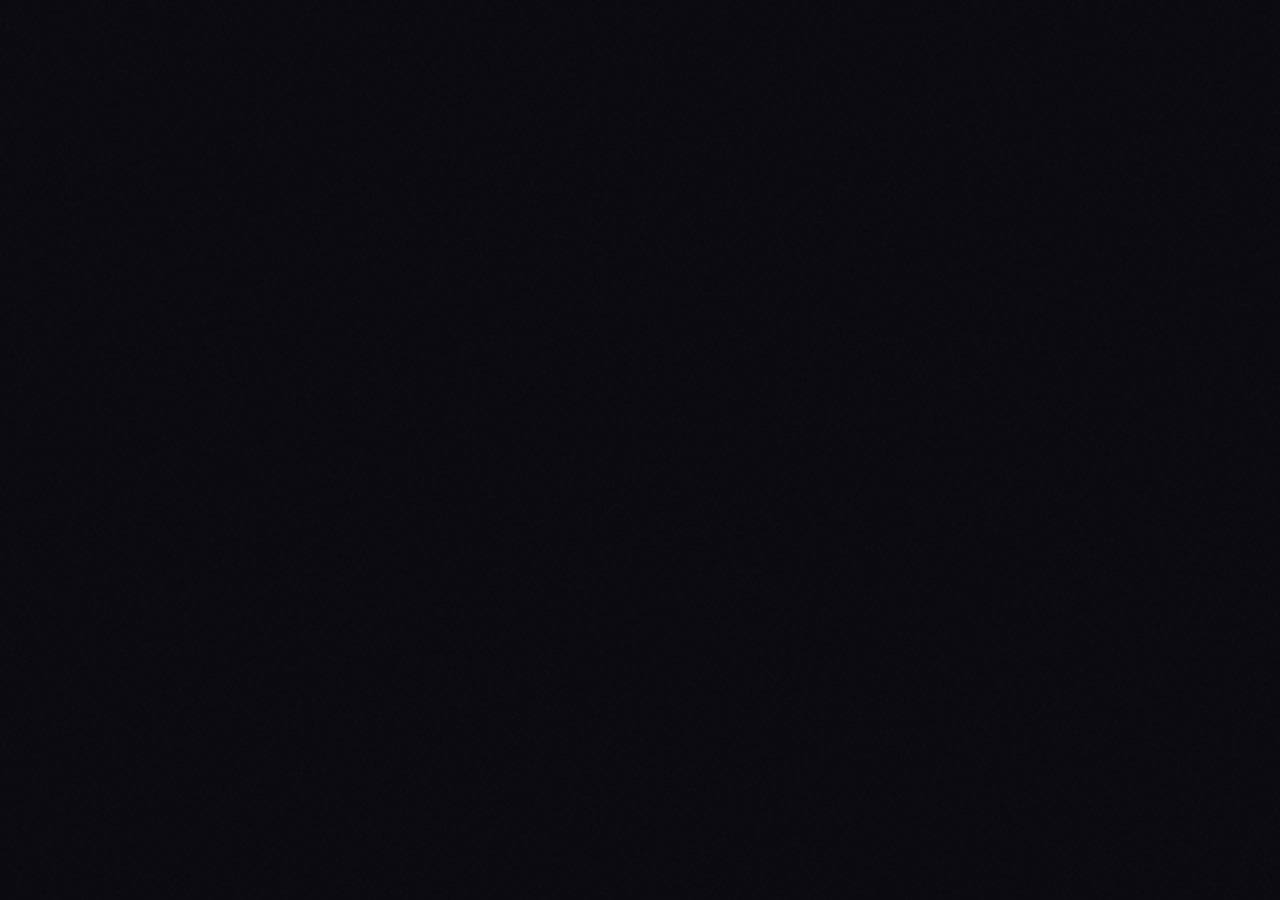
==== admin/index.html @ c2b0250a "Rename tech-stack tags to client-facing advantages Raw framework names (React, PostgreSQL, Supabase." ====
<!DOCTYPE html>
<html lang="sl">
<head>
  <meta charset="UTF-8">
  <meta name="viewport" content="width=device-width, initial-scale=1.0">
  <title>Upravljanje — EPO.SI</title>
  <meta name="robots" content="noindex,nofollow">

  <!-- Styles -->
  <link rel="stylesheet" href="/css/style.css">
  <link rel="stylesheet" href="https://cdn.jsdelivr.net/npm/quill@1.3.7/dist/quill.snow.css">

  <!-- Supabase CDN -->
  <script src="https://cdn.jsdelivr.net/npm/@supabase/supabase-js@2"></script>
</head>
<body class="admin-body">

<!-- ── Obvestila ────────────────────────────────────────── -->
<div class="toast-container" id="toastContainer"></div>

<!-- ================================================================
     PRIJAVNI ZASLON
     ================================================================ -->
<div id="loginScreen" style="display:none">
  <main class="admin-login">
    <div class="login-card glass">
      <div class="login-logo">EPO.SI</div>
      <h1 class="login-title">Dobrodošli nazaj</h1>
      <p class="login-sub">Prijavite se za upravljanje spletne strani</p>

      <div class="login-error" id="loginError"></div>

      <form class="login-form" id="loginForm" novalidate>
        <div class="form-group">
          <label class="form-label" for="loginEmail">E-pošta</label>
          <input class="form-input" type="email" id="loginEmail" placeholder="vi@primer.si" required autocomplete="email">
        </div>
        <div class="form-group">
          <label class="form-label" for="loginPassword">Geslo</label>
          <input class="form-input" type="password" id="loginPassword" placeholder="••••••••" required autocomplete="current-password">
        </div>
        <button type="submit" class="btn btn-primary" style="width:100%;justify-content:center;margin-top:0.5rem">
          Prijava
        </button>
      </form>
    </div>
  </main>
</div>

<!-- ================================================================
     ADMIN POSTAVITEV (prikazano po prijavi)
     ================================================================ -->
<div id="adminLayout" style="display:none" class="admin-layout">

  <!-- ── Stranska plošča ──────────────────────────────────── -->
  <aside class="sidebar glass" id="sidebar" role="navigation" aria-label="Admin navigacija">
    <div class="sidebar-header">
      <div class="sidebar-header-row">
        <div class="sidebar-logo">EPO.SI</div>
        <button class="sidebar-close-btn" id="sidebarClose" type="button" aria-label="Zapri navigacijo">✕</button>
      </div>
      <div class="sidebar-role">Skrbniška plošča</div>
    </div>

    <nav class="sidebar-nav" role="list">
      <button class="sidebar-link" data-section="dashboard" role="listitem">
        <span class="icon">📊</span> Nadzorna plošča
      </button>
      <button class="sidebar-link" data-section="hero" role="listitem">
        <span class="icon">🏠</span> Naslovna stran
      </button>
      <button class="sidebar-link" data-section="about" role="listitem">
        <span class="icon">👤</span> O nas
      </button>
      <button class="sidebar-link" data-section="services" role="listitem">
        <span class="icon">⚙️</span> Storitve
      </button>
      <button class="sidebar-link" data-section="projects" role="listitem">
        <span class="icon">💼</span> Projekti
      </button>
      <button class="sidebar-link" data-section="blog" role="listitem">
        <span class="icon">📝</span> Blog
      </button>
      <button class="sidebar-link" data-section="customers" role="listitem">
        <span class="icon">👥</span> Stranke
      </button>
      <button class="sidebar-link" data-section="messages" role="listitem">
        <span class="icon">💬</span> Sporočila
        <span class="sidebar-badge" id="msgBadge" style="display:none">0</span>
      </button>
      <button class="sidebar-link" data-section="content" role="listitem">
        <span class="icon">📣</span> Objave
      </button>
      <button class="sidebar-link" data-section="settings" role="listitem">
        <span class="icon">🔧</span> Nastavitve
      </button>
    </nav>

    <div class="sidebar-footer">
      <button class="sidebar-link btn-danger" data-section="logout" style="width:100%">
        <span class="icon">🚪</span> Odjava
      </button>
    </div>
  </aside>

  <!-- ── Vsebina ──────────────────────────────────────────── -->
  <div class="admin-main">

    <!-- Zgornja vrstica -->
    <header class="admin-topbar">
      <button class="sidebar-toggle-btn" id="sidebarToggle" aria-label="Preklopi stransko ploščo">☰</button>
      <h1 class="admin-topbar-title" id="topbarTitle">Nadzorna plošča</h1>
      <a href="/" target="_blank" rel="noopener" class="btn btn-ghost btn-sm">Poglej stran ↗</a>
    </header>

    <!-- Vsebina -->
    <main class="admin-content">

      <!-- ============================================================
           RAZDELEK: Nadzorna plošča
           ============================================================ -->
      <div class="admin-section active" id="section-dashboard">
        <div class="stats-grid">
          <div class="admin-stat-card glass">
            <div class="admin-stat-number" id="dashViews30">—</div>
            <div class="admin-stat-label">Obiski (30 dni)</div>
          </div>
          <div class="admin-stat-card glass">
            <div class="admin-stat-number" id="dashUniques30">—</div>
            <div class="admin-stat-label">Unikatni obiskovalci (30 dni)</div>
          </div>
          <div class="admin-stat-card glass">
            <div class="admin-stat-number" id="dashInquiries">—</div>
            <div class="admin-stat-label">Povpraševanja (skupaj)</div>
          </div>
          <div class="admin-stat-card glass">
            <div class="admin-stat-number" id="dashUnread">—</div>
            <div class="admin-stat-label">Neprebrana sporočila</div>
          </div>
          <div class="admin-stat-card glass">
            <div class="admin-stat-number" id="dashQuotesSent">—</div>
            <div class="admin-stat-label">Poslane ponudbe</div>
          </div>
          <div class="admin-stat-card glass">
            <div class="admin-stat-number" id="dashQuotesRealized">—</div>
            <div class="admin-stat-label">Realizirane ponudbe</div>
          </div>
          <div class="admin-stat-card glass">
            <div class="admin-stat-number" id="dashRealizedValue">—</div>
            <div class="admin-stat-label">Realizirana vrednost</div>
          </div>
          <div class="admin-stat-card glass">
            <div class="admin-stat-number" id="dashConvReal">—</div>
            <div class="admin-stat-label">Konverzija ponudba → realizirana</div>
          </div>
        </div>

        <div class="admin-card glass">
          <div class="admin-card-title">Lijak konverzije</div>
          <div class="funnel-row">
            <div class="funnel-step">
              <div class="funnel-num" id="funnelInquiries">—</div>
              <div class="funnel-lbl">Povpraševanja</div>
            </div>
            <div class="funnel-arrow" id="funnelConv1">→</div>
            <div class="funnel-step">
              <div class="funnel-num" id="funnelQuotes">—</div>
              <div class="funnel-lbl">Poslane ponudbe</div>
            </div>
            <div class="funnel-arrow" id="funnelConv2">→</div>
            <div class="funnel-step">
              <div class="funnel-num" id="funnelRealized">—</div>
              <div class="funnel-lbl">Realizirane</div>
            </div>
          </div>
        </div>

        <div class="admin-card glass">
          <div class="admin-card-title">Obiski (zadnjih 30 dni)</div>
          <div class="chart-bars" id="dashChart"></div>
        </div>

        <div class="admin-card glass">
          <div class="admin-card-title">Viri obiska (30 dni)</div>
          <div id="dashSources"></div>
        </div>

        <div class="admin-card glass">
          <div class="admin-card-title">Hitre akcije</div>
          <div style="display:flex;gap:1rem;flex-wrap:wrap">
            <button class="btn btn-primary" onclick="navigateTo('customers')">Stranke &amp; ponudbe</button>
            <button class="btn btn-ghost"   onclick="navigateTo('messages')">Poglej sporočila</button>
            <button class="btn btn-ghost"   onclick="navigateTo('projects')">+ Dodaj projekt</button>
          </div>
        </div>
      </div>

      <!-- ============================================================
           RAZDELEK: Naslovna stran
           ============================================================ -->
      <div class="admin-section" id="section-hero">
        <div class="admin-card glass">
          <div class="admin-card-title">Naslovna stran</div>
          <form class="admin-form" id="heroForm">
            <div class="form-group">
              <label class="form-label" for="heroHeadingInput">Glavni naslov</label>
              <input class="form-input" type="text" id="heroHeadingInput" placeholder="Digitalna orodja, ki poganjajo vaš posel…">
            </div>
            <div class="form-group">
              <label class="form-label" for="heroSubInput">Podnaslov / Opis</label>
              <textarea class="form-textarea" id="heroSubInput" placeholder="Kratek opis…"></textarea>
            </div>

            <div class="admin-form form-row">
              <div class="form-group">
                <label class="form-label" for="ctaPrimaryText">Besedilo primarnega gumba</label>
                <input class="form-input" type="text" id="ctaPrimaryText" placeholder="Poglej rešitve">
              </div>
              <div class="form-group">
                <label class="form-label" for="ctaPrimaryLink">Povezava primarnega gumba</label>
                <input class="form-input" type="text" id="ctaPrimaryLink" placeholder="#projects">
              </div>
            </div>

            <div class="admin-form form-row">
              <div class="form-group">
                <label class="form-label" for="ctaSecondaryText">Besedilo sekundarnega gumba</label>
                <input class="form-input" type="text" id="ctaSecondaryText" placeholder="Brezplačen posvet">
              </div>
              <div class="form-group">
                <label class="form-label" for="ctaSecondaryLink">Povezava sekundarnega gumba</label>
                <input class="form-input" type="text" id="ctaSecondaryLink" placeholder="#contact">
              </div>
            </div>

            <div>
              <button type="submit" class="btn btn-primary">Shrani</button>
            </div>
          </form>
        </div>
      </div>

      <!-- ============================================================
           RAZDELEK: O nas
           ============================================================ -->
      <div class="admin-section" id="section-about">
        <!-- Profilna slika -->
        <div class="admin-card glass">
          <div class="admin-card-title">Profilna slika</div>
          <div class="image-upload-area">
            <input type="file" id="aboutImageFile" accept="image/*" aria-label="Naloži profilno sliko">
            <div class="image-upload-text">
              <strong>Kliknite za nalaganje</strong> ali povlecite datoteko<br>
              <small>PNG, JPG, WebP — maks. 5 MB</small>
            </div>
          </div>
          <img id="aboutImagePreview" class="image-preview" src="" alt="Predogled slike" style="display:none">
        </div>

        <!-- Bio + prednosti + statistike -->
        <div class="admin-card glass">
          <div class="admin-card-title">Bio, prednosti &amp; statistike</div>
          <form class="admin-form" id="aboutForm">
            <div class="form-group">
              <label class="form-label" for="aboutBioInput">Bio</label>
              <textarea class="form-textarea" id="aboutBioInput" placeholder="Napišite kratek bio…" style="height:120px"></textarea>
            </div>

            <div class="form-group">
              <label class="form-label">Prednosti (pritisnite Enter za dodajanje)</label>
              <div class="tags-input-wrap" id="skillTagsWrap">
                <input class="tags-input" type="text" id="skillInput" placeholder="Dodajte prednost…" autocomplete="off">
              </div>
            </div>

            <div class="form-group">
              <div style="display:flex;align-items:center;justify-content:space-between;margin-bottom:0.75rem">
                <label class="form-label" style="margin:0">Statistike</label>
                <button type="button" class="btn btn-sm btn-ghost" id="addStatBtn">+ Dodaj statistiko</button>
              </div>
              <div class="stats-rows" id="statsRowsWrap"></div>
            </div>

            <div>
              <button type="submit" class="btn btn-primary">Shrani</button>
            </div>
          </form>
        </div>
      </div>

      <!-- ============================================================
           RAZDELEK: Storitve
           ============================================================ -->
      <div class="admin-section" id="section-services">
        <div class="admin-card glass">
          <div class="admin-card-title" style="display:flex;align-items:center;justify-content:space-between">
            Storitve
            <button class="btn btn-sm btn-primary" id="addServiceBtn">+ Dodaj storitev</button>
          </div>
          <div class="admin-list" id="servicesList"></div>
        </div>
      </div>

      <!-- ============================================================
           RAZDELEK: Projekti
           ============================================================ -->
      <div class="admin-section" id="section-projects">
        <div class="admin-card glass">
          <div class="admin-card-title" style="display:flex;align-items:center;justify-content:space-between">
            Projekti
            <button class="btn btn-sm btn-primary" id="addProjectBtn">+ Dodaj projekt</button>
          </div>
          <div class="admin-projects-grid" id="adminProjectsGrid"></div>
        </div>
      </div>

      <!-- ============================================================
           RAZDELEK: Blog
           ============================================================ -->
      <div class="admin-section" id="section-blog">
        <div class="admin-card glass">
          <div class="admin-card-title" style="display:flex;align-items:center;justify-content:space-between;flex-wrap:wrap;gap:0.5rem">
            Blog objave
            <button class="btn btn-sm btn-primary" id="addBlogBtn">+ Nova objava</button>
          </div>

          <div class="content-pills" id="blogAdminFilters" style="margin-bottom:1rem">
            <button class="content-pill active" data-status-filter="all" type="button">Vse</button>
            <button class="content-pill" data-status-filter="published" type="button">Objavljeno</button>
            <button class="content-pill" data-status-filter="draft" type="button">Osnutki</button>
          </div>

          <div class="admin-blog-list" id="adminBlogList"></div>
        </div>
      </div>

      <!-- ============================================================
           RAZDELEK: Stranke
           ============================================================ -->
      <div class="admin-section" id="section-customers">
        <div class="admin-card glass">
          <div class="admin-card-title" style="display:flex;align-items:center;justify-content:space-between">
            Stranke
            <button class="btn btn-sm btn-primary" id="addCustomerBtn">+ Dodaj stranko</button>
          </div>
          <div class="admin-list" id="customersList"></div>
        </div>
      </div>

      <!-- ============================================================
           RAZDELEK: Sporočila
           ============================================================ -->
      <div class="admin-section" id="section-messages">
        <div class="admin-card glass">
          <div class="admin-card-title">Kontaktna sporočila</div>
          <div class="messages-table-wrap">
            <table class="messages-table" role="table">
              <thead>
                <tr>
                  <th>Datum</th>
                  <th>Ime</th>
                  <th>E-pošta</th>
                  <th>Zadeva</th>
                  <th>Stanje</th>
                  <th>Dejanja</th>
                </tr>
              </thead>
              <tbody id="messagesBody">
                <tr><td colspan="6" style="text-align:center;color:var(--text-muted);padding:2rem">Nalaganje…</td></tr>
              </tbody>
            </table>
          </div>
        </div>
      </div>

      <!-- ============================================================
           RAZDELEK: Objave (priprava vsebin za družbena omrežja)
           ============================================================ -->
      <div class="admin-section" id="section-content">

        <!-- Generiraj eno objavo -->
        <div class="admin-card glass">
          <div class="admin-card-title">Generiraj objavo</div>
          <p class="content-hint">Izberi tip vsebine, po želji dodaj temo, in ustvari objavo z umetno inteligenco.</p>

          <label class="form-label">Tip vsebine</label>
          <div id="contentPillars" class="content-pills"></div>

          <div class="form-group" style="margin-top:1rem">
            <label class="form-label" for="contentTopic">Tema (neobvezno)</label>
            <input class="form-input" type="text" id="contentTopic" placeholder="npr. digitalni meni za picerijo">
          </div>

          <label class="form-label">Format slike</label>
          <div id="contentFormats" class="content-pills" style="margin-bottom:1rem"></div>

          <div style="display:flex;gap:0.75rem;flex-wrap:wrap">
            <button class="btn btn-primary" id="contentGenerateBtn" type="button">Generiraj</button>
            <button class="btn btn-ghost" id="contentAnotherBtn" type="button" style="display:none">Še ena različica</button>
          </div>

          <div id="contentGenError" class="content-error" style="display:none"></div>
          <div id="contentResult" style="display:none;margin-top:1rem"></div>
        </div>

        <!-- 7-dnevni načrt -->
        <div class="admin-card glass">
          <div class="admin-card-title">7-dnevni načrt</div>
          <p class="content-hint">En klik ustvari 7 raznolikih idej — vsak dan drug tip vsebine.</p>
          <button class="btn btn-primary" id="contentWeekBtn" type="button">Ustvari načrt</button>
          <div id="contentWeekError" class="content-error" style="display:none"></div>
          <div id="contentWeekGrid" class="content-week-grid" style="margin-top:1rem"></div>
        </div>

        <!-- Knjižnica shranjenih objav -->
        <div class="admin-card glass">
          <div class="admin-card-title" style="display:flex;align-items:center;justify-content:space-between;flex-wrap:wrap;gap:0.5rem">
            Knjižnica
            <div style="display:flex;gap:0.4rem">
              <button class="btn btn-sm btn-primary" id="contentViewList" type="button">Seznam</button>
              <button class="btn btn-sm btn-ghost" id="contentViewCal" type="button">Koledar</button>
            </div>
          </div>

          <!-- Filtri (seznam) -->
          <div id="contentFilters" class="content-pills" style="margin-bottom:1rem">
            <button class="content-pill active" data-filter="all" type="button">Vse</button>
            <button class="content-pill" data-filter="idea" type="button">Ideje</button>
            <button class="content-pill" data-filter="scheduled" type="button">Načrtovano</button>
            <button class="content-pill" data-filter="posted" type="button">Objavljeno</button>
          </div>

          <div id="contentLibError" class="content-error" style="display:none"></div>
          <div id="contentEmpty" style="display:none;color:var(--text-muted);text-align:center;padding:1.5rem">Ni shranjenih objav.</div>

          <!-- Pogled: seznam -->
          <div id="contentListView"></div>

          <!-- Pogled: koledar -->
          <div id="contentCalView" style="display:none">
            <div style="display:flex;align-items:center;justify-content:space-between;gap:0.5rem;margin-bottom:1rem;flex-wrap:wrap">
              <button class="btn btn-sm btn-ghost" id="contentCalPrev" type="button">← Prejšnji teden</button>
              <div id="contentCalLabel" style="font-weight:600"></div>
              <button class="btn btn-sm btn-ghost" id="contentCalNext" type="button">Naslednji teden →</button>
            </div>
            <div id="contentCalendar" class="content-calendar"></div>
          </div>
        </div>

      </div>

      <!-- ============================================================
           RAZDELEK: Nastavitve
           ============================================================ -->
      <div class="admin-section" id="section-settings">
        <div class="admin-card glass">
          <div class="admin-card-title">Logotip</div>
          <p class="content-hint">Naloži sliko logotipa (PNG ali SVG s prosojnim ozadjem priporočeno). Če slike ni, se namesto nje prikaže besedilno ime spodaj.</p>
          <div class="image-upload-area">
            <input type="file" id="logoImageFile" accept="image/*" aria-label="Naloži logotip">
            <div class="image-upload-text">
              <strong>Kliknite za nalaganje</strong> ali povlecite datoteko<br>
              <small>PNG, SVG, WebP — maks. 5 MB</small>
            </div>
          </div>
          <img id="logoImagePreview" class="image-preview logo-preview" src="" alt="Predogled logotipa" style="display:none">
          <button type="button" class="btn btn-sm btn-ghost" id="removeLogoBtn" style="display:none;margin-top:0.75rem">Odstrani sliko (uporabi besedilo)</button>
        </div>

        <div class="admin-card glass">
          <div class="admin-card-title">Nastavitve strani</div>
          <form class="admin-form" id="settingsForm">
            <div class="form-row">
              <div class="form-group">
                <label class="form-label" for="setSiteName">Ime strani</label>
                <input class="form-input" type="text" id="setSiteName" placeholder="EPO.SI">
              </div>
              <div class="form-group">
                <label class="form-label" for="setLogoText">Besedilo loga</label>
                <input class="form-input" type="text" id="setLogoText" placeholder="EPO.SI">
              </div>
            </div>

            <div class="form-row">
              <div class="form-group">
                <label class="form-label" for="setEmail">Kontaktni e-mail</label>
                <input class="form-input" type="email" id="setEmail" placeholder="hello@primer.si">
              </div>
              <div class="form-group">
                <label class="form-label" for="setPhone">Kontaktna telefonska številka</label>
                <input class="form-input" type="tel" id="setPhone" placeholder="+386 (0)1 000 0000">
              </div>
            </div>

            <div class="form-row">
              <div class="form-group">
                <label class="form-label" for="setFacebook">Facebook URL</label>
                <input class="form-input" type="url" id="setFacebook" placeholder="https://facebook.com/vi">
              </div>
              <div class="form-group">
                <label class="form-label" for="setLinkedin">LinkedIn URL</label>
                <input class="form-input" type="url" id="setLinkedin" placeholder="https://linkedin.com/in/vi">
              </div>
            </div>

            <div class="form-group">
              <label class="form-label" for="setInstagram">Instagram URL</label>
              <input class="form-input" type="url" id="setInstagram" placeholder="https://instagram.com/vi">
            </div>

            <hr style="border-color:var(--border);margin:0.5rem 0">

            <div class="form-group">
              <label class="form-label" for="setCompanyName">Naziv podjetja (za ponudbe)</label>
              <input class="form-input" type="text" id="setCompanyName" placeholder="EPO.SI, s.p.">
            </div>

            <div class="form-group">
              <label class="form-label" for="setCompanyAddress">Naslov podjetja</label>
              <input class="form-input" type="text" id="setCompanyAddress" placeholder="Ulica 1, 1000 Ljubljana">
            </div>

            <div class="form-row">
              <div class="form-group">
                <label class="form-label" for="setCompanyTax">Davčna št. / ID za DDV</label>
                <input class="form-input" type="text" id="setCompanyTax" placeholder="SI12345678">
              </div>
              <div class="form-group">
                <label class="form-label" for="setCompanyIban">IBAN</label>
                <input class="form-input" type="text" id="setCompanyIban" placeholder="SI56 0000 0000 0000 000">
              </div>
            </div>

            <hr style="border-color:var(--border);margin:0.5rem 0">

            <div class="form-group">
              <label class="form-label" for="setMetaTitle">SEO naslov</label>
              <input class="form-input" type="text" id="setMetaTitle" placeholder="EPO.SI — Spletne rešitve po meri">
            </div>

            <div class="form-group">
              <label class="form-label" for="setMetaDesc">SEO opis</label>
              <textarea class="form-textarea" id="setMetaDesc" placeholder="Kratek opis za iskalnike…" style="height:80px"></textarea>
            </div>

            <div>
              <button type="submit" class="btn btn-primary">Shrani nastavitve</button>
            </div>
          </form>
        </div>
      </div>

    </main><!-- /admin-content -->
  </div><!-- /admin-main -->
</div><!-- /admin-layout -->

<!-- ================================================================
     MODALI
     ================================================================ -->

<!-- Modal za storitev -->
<div class="modal-overlay" id="serviceModal" role="dialog" aria-modal="true" aria-labelledby="serviceModalTitle">
  <div class="modal glass">
    <div class="modal-header">
      <h2 class="modal-title" id="serviceModalTitle">Dodaj storitev</h2>
      <button class="modal-close" onclick="closeModal('serviceModal')" aria-label="Zapri">✕</button>
    </div>
    <form class="admin-form" id="serviceForm">
      <input type="hidden" id="svcId">
      <div class="form-row">
        <div class="form-group">
          <label class="form-label" for="svcIcon">Ikona (emoji)</label>
          <input class="form-input" type="text" id="svcIcon" placeholder="🚀" maxlength="8">
        </div>
        <div class="form-group">
          <label class="form-label" for="svcOrder">Vrstni red</label>
          <input class="form-input" type="number" id="svcOrder" value="0" min="0">
        </div>
      </div>
      <div class="form-group">
        <label class="form-label" for="svcTitle">Naslov</label>
        <input class="form-input" type="text" id="svcTitle" placeholder="Naslov storitve" required>
      </div>
      <div class="form-group">
        <label class="form-label" for="svcDesc">Opis</label>
        <textarea class="form-textarea" id="svcDesc" placeholder="Opis storitve…" style="height:100px" required></textarea>
      </div>
      <div style="display:flex;gap:0.75rem;justify-content:flex-end">
        <button type="button" class="btn btn-ghost" onclick="closeModal('serviceModal')">Prekliči</button>
        <button type="submit" class="btn btn-primary">Shrani storitev</button>
      </div>
    </form>
  </div>
</div>

<!-- Modal za projekt -->
<div class="modal-overlay" id="projectModal" role="dialog" aria-modal="true" aria-labelledby="projectModalTitle">
  <div class="modal glass">
    <div class="modal-header">
      <h2 class="modal-title" id="projectModalTitle">Dodaj projekt</h2>
      <button class="modal-close" onclick="closeModal('projectModal')" aria-label="Zapri">✕</button>
    </div>
    <form class="admin-form" id="projectForm">
      <input type="hidden" id="projId">
      <input type="hidden" id="projImageUrl">

      <!-- Nalaganje slike -->
      <div class="form-group">
        <label class="form-label">Slika projekta</label>
        <div class="image-upload-area">
          <input type="file" id="projImageFile" accept="image/*" aria-label="Naloži sliko projekta">
          <div class="image-upload-text">
            <strong>Kliknite za nalaganje</strong> ali povlecite datoteko<br>
            <small>PNG, JPG, WebP — maks. 5 MB</small>
          </div>
        </div>
        <img id="projImagePreview" class="image-preview" src="" alt="Predogled projekta" style="display:none">
      </div>

      <div class="form-row">
        <div class="form-group">
          <label class="form-label" for="projTitle">Naslov *</label>
          <input class="form-input" type="text" id="projTitle" placeholder="Moj projekt" required>
        </div>
        <div class="form-group">
          <label class="form-label" for="projOrder">Vrstni red</label>
          <input class="form-input" type="number" id="projOrder" value="0" min="0">
        </div>
      </div>

      <div class="form-group">
        <label class="form-label" for="projDesc">Opis</label>
        <textarea class="form-textarea" id="projDesc" placeholder="Kratek opis projekta…" style="height:90px"></textarea>
      </div>

      <div class="form-row">
        <div class="form-group">
          <label class="form-label" for="projTags">Oznake (ločene z vejico)</label>
          <input class="form-input" type="text" id="projTags" placeholder="React, Supabase, CSS">
        </div>
        <div class="form-group">
          <label class="form-label" for="projUrl">Spletni naslov</label>
          <input class="form-input" type="url" id="projUrl" placeholder="https://primer.si">
        </div>
      </div>

      <div class="form-group">
        <div class="toggle-wrap">
          <label class="toggle" for="projVisible" aria-label="Vidno na javni strani">
            <input type="checkbox" id="projVisible" checked>
            <span class="toggle-slider"></span>
          </label>
          <span class="form-label" style="margin:0">Vidno na javni strani</span>
        </div>
      </div>

      <div style="display:flex;gap:0.75rem;justify-content:flex-end">
        <button type="button" class="btn btn-ghost" onclick="closeModal('projectModal')">Prekliči</button>
        <button type="submit" class="btn btn-primary">Shrani projekt</button>
      </div>
    </form>
  </div>
</div>

<!-- Modal za blog objavo -->
<div class="modal-overlay" id="blogModal" role="dialog" aria-modal="true" aria-labelledby="blogModalTitle">
  <div class="modal glass blog-modal">
    <div class="modal-header">
      <h2 class="modal-title" id="blogModalTitle">Nova objava</h2>
      <button class="modal-close" onclick="closeModal('blogModal')" aria-label="Zapri">✕</button>
    </div>
    <form class="admin-form" id="blogForm">
      <input type="hidden" id="blogId">
      <input type="hidden" id="blogCoverUrl">

      <div class="form-group">
        <label class="form-label" for="blogTitle">Naslov *</label>
        <input class="form-input" type="text" id="blogTitle" placeholder="Naslov novice…" required>
      </div>

      <div class="form-group">
        <label class="form-label" for="blogSlug">Povezava (slug)</label>
        <div class="slug-field-wrap">
          <span class="slug-field-prefix">/blog-post.html?slug=</span>
          <input type="text" id="blogSlug" placeholder="naslov-novice" autocomplete="off">
        </div>
      </div>

      <div class="form-group">
        <label class="form-label">Naslovna slika</label>
        <div class="image-upload-area">
          <input type="file" id="blogCoverFile" accept="image/*" aria-label="Naloži naslovno sliko">
          <div class="image-upload-text">
            <strong>Kliknite za nalaganje</strong> ali povlecite datoteko<br>
            <small>PNG, JPG, WebP — maks. 5 MB</small>
          </div>
        </div>
        <img id="blogCoverPreview" class="image-preview" src="" alt="Predogled naslovne slike" style="display:none">
      </div>

      <div class="form-group">
        <label class="form-label" for="blogExcerpt">Kratek opis (izvleček)</label>
        <textarea class="form-textarea" id="blogExcerpt" placeholder="Kratek povzetek, ki se prikaže na kartici in v iskalnikih…" style="height:80px" maxlength="220"></textarea>
        <div class="char-counter" id="blogExcerptCounter">0 / 220</div>
      </div>

      <div class="form-row">
        <div class="form-group">
          <label class="form-label" for="blogCategory">Kategorija</label>
          <input class="form-input" type="text" id="blogCategory" list="blogCategoryList" placeholder="npr. Spletni razvoj">
          <datalist id="blogCategoryList"></datalist>
        </div>
        <div class="form-group">
          <label class="form-label" for="blogAuthor">Avtor</label>
          <input class="form-input" type="text" id="blogAuthor" placeholder="EPO.SI">
        </div>
      </div>

      <div class="form-group">
        <label class="form-label">Oznake (pritisnite Enter za dodajanje)</label>
        <div class="tags-input-wrap" id="blogTagsWrap">
          <input class="tags-input" type="text" id="blogTagInput" placeholder="Dodajte oznako…" autocomplete="off">
        </div>
      </div>

      <div class="form-group">
        <label class="form-label">Vsebina</label>
        <div class="quill-wrap">
          <div id="blogQuillEditor"></div>
        </div>
      </div>

      <hr style="border-color:var(--border);margin:0.5rem 0">

      <div class="form-row">
        <div class="form-group">
          <label class="form-label" for="blogSeoTitle">SEO naslov (neobvezno)</label>
          <input class="form-input" type="text" id="blogSeoTitle" placeholder="Privzeto: naslov novice">
        </div>
        <div class="form-group">
          <label class="form-label" for="blogSeoDesc">SEO opis (neobvezno)</label>
          <input class="form-input" type="text" id="blogSeoDesc" placeholder="Privzeto: kratek opis">
        </div>
      </div>

      <div class="form-row">
        <div class="form-group">
          <label class="form-label" for="blogStatus">Status</label>
          <select class="form-input" id="blogStatus">
            <option value="draft">Osnutek</option>
            <option value="published">Objavljeno</option>
          </select>
        </div>
        <div class="form-group">
          <label class="form-label" for="blogPublishedAt">Datum objave</label>
          <input class="form-input" type="datetime-local" id="blogPublishedAt">
        </div>
      </div>

      <div class="form-group">
        <div class="toggle-wrap">
          <label class="toggle" for="blogFeatured" aria-label="Izpostavljena novica">
            <input type="checkbox" id="blogFeatured">
            <span class="toggle-slider"></span>
          </label>
          <span class="form-label" style="margin:0">Izpostavljena novica (prikaz na vrhu bloga)</span>
        </div>
      </div>

      <div style="display:flex;gap:0.75rem;justify-content:flex-end">
        <button type="button" class="btn btn-ghost" onclick="closeModal('blogModal')">Prekliči</button>
        <button type="submit" class="btn btn-primary">Shrani objavo</button>
      </div>
    </form>
  </div>
</div>

<!-- Modal za ogled sporočila -->
<div class="modal-overlay" id="messageModal" role="dialog" aria-modal="true" aria-label="Ogled sporočila">
  <div class="modal glass">
    <div class="modal-header">
      <h2 class="modal-title">Sporočilo</h2>
      <button class="modal-close" onclick="closeModal('messageModal')" aria-label="Zapri">✕</button>
    </div>
    <div style="display:flex;flex-direction:column;gap:1rem">
      <div>
        <div class="form-label">Od</div>
        <div id="msgViewFrom" style="font-weight:600"></div>
      </div>
      <div>
        <div class="form-label">Zadeva</div>
        <div id="msgViewSubject" style="font-weight:600"></div>
      </div>
      <div>
        <div class="form-label">Datum</div>
        <div id="msgViewDate" style="color:var(--text-muted);font-size:.88rem"></div>
      </div>
      <div>
        <div class="form-label">Sporočilo</div>
        <div id="msgViewBody" style="color:var(--text-secondary);line-height:1.8;white-space:pre-wrap;padding:1rem;background:rgba(255,255,255,.03);border-radius:var(--radius);border:1px solid var(--border)"></div>
      </div>
      <div style="display:flex;justify-content:flex-end">
        <button class="btn btn-ghost" onclick="closeModal('messageModal')">Zapri</button>
      </div>
    </div>
  </div>
</div>

<!-- Modal za izdelavo ponudbe -->
<div class="modal-overlay" id="quoteModal" role="dialog" aria-modal="true" aria-labelledby="quoteModalTitle">
  <div class="modal glass" style="max-width:760px">
    <div class="modal-header">
      <h2 class="modal-title" id="quoteModalTitle">Izdelaj ponudbo</h2>
      <button class="modal-close" onclick="closeModal('quoteModal')" aria-label="Zapri">✕</button>
    </div>
    <form class="admin-form" id="quoteForm">
      <input type="hidden" id="quoteContactId">
      <input type="hidden" id="quoteCustomerId">

      <div class="form-row">
        <div class="form-group">
          <label class="form-label" for="quoteCustomerName">Stranka / naziv *</label>
          <input class="form-input" type="text" id="quoteCustomerName" required>
        </div>
        <div class="form-group">
          <label class="form-label" for="quoteCustomerEmail">E-pošta stranke *</label>
          <input class="form-input" type="email" id="quoteCustomerEmail" required>
        </div>
      </div>

      <div class="form-row">
        <div class="form-group">
          <label class="form-label" for="quoteCustomerTax">Davčna številka</label>
          <input class="form-input" type="text" id="quoteCustomerTax" placeholder="SI12345678">
        </div>
        <div class="form-group">
          <label class="form-label" for="quoteCustomerAddress">Naslov stranke</label>
          <input class="form-input" type="text" id="quoteCustomerAddress" placeholder="Ulica 1, 1000 Ljubljana">
        </div>
      </div>

      <div class="form-row">
        <div class="form-group">
          <label class="form-label" for="quoteNumber">Št. ponudbe</label>
          <input class="form-input" type="text" id="quoteNumber">
        </div>
        <div class="form-group">
          <label class="form-label" for="quoteValidUntil">Velja do</label>
          <input class="form-input" type="date" id="quoteValidUntil">
        </div>
      </div>

      <div class="form-group">
        <div style="display:flex;align-items:center;justify-content:space-between;margin-bottom:0.75rem">
          <label class="form-label" style="margin:0">Postavke</label>
          <button type="button" class="btn btn-sm btn-ghost" id="addQuoteItemBtn">+ Dodaj postavko</button>
        </div>
        <div id="quoteItemsWrap"></div>
      </div>

      <div class="form-row">
        <div class="form-group">
          <label class="form-label" for="quoteVat">Stopnja DDV (%)</label>
          <input class="form-input" type="number" id="quoteVat" value="22" min="0" step="0.1">
        </div>
        <div class="form-group" style="display:flex;align-items:flex-end">
          <div class="toggle-wrap">
            <label class="toggle" for="quoteVatEnabled" aria-label="Obračunaj DDV">
              <input type="checkbox" id="quoteVatEnabled" checked>
              <span class="toggle-slider"></span>
            </label>
            <span class="form-label" style="margin:0">Obračunaj DDV</span>
          </div>
        </div>
      </div>

      <div class="form-group">
        <label class="form-label" for="quoteNotes">Opombe / plačilni pogoji</label>
        <textarea class="form-textarea" id="quoteNotes" style="height:80px"></textarea>
      </div>

      <div id="quoteTotals" style="text-align:right;font-size:0.95rem;line-height:1.9"></div>

      <div style="display:flex;gap:0.75rem;justify-content:flex-end;flex-wrap:wrap">
        <button type="button" class="btn btn-ghost"   onclick="closeModal('quoteModal')">Prekliči</button>
        <button type="button" class="btn btn-ghost"   id="quoteSaveBtn">Shrani</button>
        <button type="button" class="btn btn-ghost"   id="quoteDownloadBtn">Prenesi PDF</button>
        <button type="submit"  class="btn btn-primary">Pošlji stranki</button>
      </div>
    </form>
  </div>
</div>

<!-- Modal za stranko -->
<div class="modal-overlay" id="customerModal" role="dialog" aria-modal="true" aria-labelledby="customerModalTitle">
  <div class="modal glass">
    <div class="modal-header">
      <h2 class="modal-title" id="customerModalTitle">Dodaj stranko</h2>
      <button class="modal-close" onclick="closeModal('customerModal')" aria-label="Zapri">✕</button>
    </div>
    <form class="admin-form" id="customerForm">
      <input type="hidden" id="custId">
      <div class="form-group">
        <label class="form-label" for="custCompanyName">Naziv / ime *</label>
        <input class="form-input" type="text" id="custCompanyName" placeholder="Podjetje d.o.o." required>
      </div>
      <div class="form-row">
        <div class="form-group">
          <label class="form-label" for="custTax">Davčna številka</label>
          <input class="form-input" type="text" id="custTax" placeholder="SI12345678">
        </div>
        <div class="form-group">
          <label class="form-label" for="custEmail">E-pošta</label>
          <input class="form-input" type="email" id="custEmail" placeholder="info@podjetje.si">
        </div>
      </div>
      <div class="form-row">
        <div class="form-group">
          <label class="form-label" for="custPhone">Telefon</label>
          <input class="form-input" type="tel" id="custPhone" placeholder="+386 ...">
        </div>
        <div class="form-group">
          <label class="form-label" for="custAddress">Naslov</label>
          <input class="form-input" type="text" id="custAddress" placeholder="Ulica 1, 1000 Ljubljana">
        </div>
      </div>
      <div class="form-group">
        <label class="form-label" for="custNotes">Opombe</label>
        <textarea class="form-textarea" id="custNotes" style="height:70px"></textarea>
      </div>
      <div style="display:flex;gap:0.75rem;justify-content:flex-end">
        <button type="button" class="btn btn-ghost" onclick="closeModal('customerModal')">Prekliči</button>
        <button type="submit" class="btn btn-primary">Shrani stranko</button>
      </div>
    </form>
  </div>
</div>

<!-- Modal za shranjevanje generirane objave -->
<div class="modal-overlay" id="postSaveModal" role="dialog" aria-modal="true" aria-labelledby="postSaveModalTitle">
  <div class="modal glass">
    <div class="modal-header">
      <h2 class="modal-title" id="postSaveModalTitle">Shrani objavo</h2>
      <button class="modal-close" onclick="closeModal('postSaveModal')" aria-label="Zapri">✕</button>
    </div>
    <form class="admin-form" id="postSaveForm">
      <div class="form-row">
        <div class="form-group">
          <label class="form-label" for="postSaveStatus">Status</label>
          <select class="form-input" id="postSaveStatus">
            <option value="idea">Ideja</option>
            <option value="scheduled">Načrtovano</option>
            <option value="posted">Objavljeno</option>
          </select>
        </div>
        <div class="form-group">
          <label class="form-label" for="postSaveDate">Datum objave</label>
          <input class="form-input" type="date" id="postSaveDate">
        </div>
      </div>
      <div style="display:flex;gap:0.75rem;justify-content:flex-end">
        <button type="button" class="btn btn-ghost" onclick="closeModal('postSaveModal')">Prekliči</button>
        <button type="submit" class="btn btn-primary">Shrani</button>
      </div>
    </form>
  </div>
</div>

<!-- Modal za urejanje objave -->
<div class="modal-overlay" id="postEditModal" role="dialog" aria-modal="true" aria-labelledby="postEditModalTitle">
  <div class="modal glass">
    <div class="modal-header">
      <h2 class="modal-title" id="postEditModalTitle">Uredi objavo</h2>
      <button class="modal-close" onclick="closeModal('postEditModal')" aria-label="Zapri">✕</button>
    </div>
    <form class="admin-form" id="postEditForm">
      <input type="hidden" id="postEditId">
      <div class="form-group">
        <label class="form-label" for="postEditHook">Kljuka</label>
        <input class="form-input" type="text" id="postEditHook">
      </div>
      <div class="form-group">
        <label class="form-label" for="postEditCaption">Besedilo</label>
        <textarea class="form-textarea" id="postEditCaption" style="height:140px"></textarea>
      </div>
      <div class="form-group">
        <label class="form-label" for="postEditHashtags">Hashtagi (ločeni z vejico, brez #)</label>
        <input class="form-input" type="text" id="postEditHashtags">
      </div>
      <div class="form-group">
        <label class="form-label" for="postEditImageBrief">Ideja za vizual</label>
        <textarea class="form-textarea" id="postEditImageBrief" style="height:70px"></textarea>
      </div>
      <div class="form-row">
        <div class="form-group">
          <label class="form-label" for="postEditStatus">Status</label>
          <select class="form-input" id="postEditStatus">
            <option value="idea">Ideja</option>
            <option value="scheduled">Načrtovano</option>
            <option value="posted">Objavljeno</option>
          </select>
        </div>
        <div class="form-group">
          <label class="form-label" for="postEditDate">Datum objave</label>
          <input class="form-input" type="date" id="postEditDate">
        </div>
      </div>
      <div style="display:flex;gap:0.75rem;justify-content:flex-end">
        <button type="button" class="btn btn-ghost" onclick="closeModal('postEditModal')">Prekliči</button>
        <button type="submit" class="btn btn-primary">Shrani spremembe</button>
      </div>
    </form>
  </div>
</div>

<!-- Skriti predloga za izris ponudbe v PDF (izven zaslona) -->
<div id="quotePdfTemplate" aria-hidden="true" style="position:fixed;left:-10000px;top:0;width:794px;background:#fff"></div>

<!-- ================================================================
     SKRIPTE
     ================================================================ -->
<script src="https://cdn.jsdelivr.net/npm/jspdf@2.5.1/dist/jspdf.umd.min.js"></script>
<script src="https://cdn.jsdelivr.net/npm/html2canvas@1.4.1/dist/html2canvas.min.js"></script>
<script src="https://cdn.jsdelivr.net/npm/quill@1.3.7/dist/quill.min.js"></script>
<script src="/js/supabase-config.js"></script>
<script src="/js/admin.js"></script>

</body>
</html>
---- css/style.css ----
/* ================================================================
   Personal Portfolio — style.css
   2026 Dark Modern Design
   ================================================================ */

/* ── Imports ────────────────────────────────────────────────── */
@import url('https://fonts.googleapis.com/css2?family=Inter:wght@300;400;500;600;700;800;900&display=swap');

/* ── Custom Properties ──────────────────────────────────────── */
:root {
  --bg-primary:   #0a0a0f;
  --bg-secondary: #0f0f1a;
  --bg-card:      rgba(255, 255, 255, 0.04);
  --border:       rgba(255, 255, 255, 0.10);
  --border-hover: rgba(59, 130, 246, 0.50);

  --blue:         #3b82f6;
  --purple:       #8b5cf6;
  --cyan:         #06b6d4;
  --pink:         #ec4899;

  --gradient:     linear-gradient(135deg, var(--blue) 0%, var(--purple) 100%);
  --gradient-text: linear-gradient(135deg, var(--blue) 0%, var(--cyan) 50%, var(--purple) 100%);

  --text-primary:   #f0f0ff;
  --text-secondary: rgba(240, 240, 255, 0.60);
  --text-muted:     rgba(240, 240, 255, 0.35);

  --radius:  12px;
  --radius-lg: 20px;
  --blur:    blur(12px);

  --shadow-card:  0 4px 24px rgba(0, 0, 0, 0.40);
  --shadow-glow:  0 0 24px rgba(59, 130, 246, 0.25);
  --shadow-hover: 0 8px 40px rgba(59, 130, 246, 0.30);

  --transition: 0.25s cubic-bezier(0.4, 0, 0.2, 1);
  --nav-height: 72px;
}

/* ── Reset ──────────────────────────────────────────────────── */
*, *::before, *::after { box-sizing: border-box; margin: 0; padding: 0; }

html {
  scroll-behavior: smooth;
  -webkit-text-size-adjust: 100%;
}

body {
  font-family: 'Inter', system-ui, -apple-system, sans-serif;
  background-color: var(--bg-primary);
  color: var(--text-primary);
  line-height: 1.7;
  overflow-x: hidden;
}

img { max-width: 100%; display: block; }
a  { text-decoration: none; color: inherit; }
ul { list-style: none; }
button { cursor: pointer; font-family: inherit; border: none; outline: none; background: transparent; color: inherit; }

/* ── Noise overlay ──────────────────────────────────────────── */
body::before {
  content: '';
  position: fixed;
  inset: 0;
  background-image: url("data:image/svg+xml,%3Csvg viewBox='0 0 256 256' xmlns='http://www.w3.org/2000/svg'%3E%3Cfilter id='noise'%3E%3CfeTurbulence type='fractalNoise' baseFrequency='0.9' numOctaves='4' stitchTiles='stitch'/%3E%3C/filter%3E%3Crect width='100%25' height='100%25' filter='url(%23noise)' opacity='0.035'/%3E%3C/svg%3E");
  pointer-events: none;
  z-index: 0;
  opacity: 0.4;
}

/* ── Container ──────────────────────────────────────────────── */
.container {
  width: min(1200px, 100% - 2rem);
  margin-inline: auto;
}

/* ── Utility ────────────────────────────────────────────────── */
.gradient-text {
  background: var(--gradient-text);
  -webkit-background-clip: text;
  -webkit-text-fill-color: transparent;
  background-clip: text;
}

.glass {
  background: var(--bg-card);
  border: 1px solid var(--border);
  backdrop-filter: var(--blur);
  -webkit-backdrop-filter: var(--blur);
}

/* ── Buttons ────────────────────────────────────────────────── */
.btn {
  display: inline-flex;
  align-items: center;
  gap: 0.5rem;
  padding: 0.75rem 1.75rem;
  border-radius: var(--radius);
  font-size: 0.95rem;
  font-weight: 600;
  transition: all var(--transition);
  position: relative;
  overflow: hidden;
}

.btn-primary {
  background: var(--gradient);
  color: #fff;
  box-shadow: 0 4px 16px rgba(59, 130, 246, 0.35);
}
.btn-primary:hover {
  transform: translateY(-2px);
  box-shadow: 0 8px 28px rgba(59, 130, 246, 0.50);
}

.btn-ghost {
  background: transparent;
  color: var(--text-primary);
  border: 1px solid var(--border);
}
.btn-ghost:hover {
  border-color: var(--blue);
  color: var(--blue);
  box-shadow: 0 0 16px rgba(59, 130, 246, 0.20);
  transform: translateY(-2px);
}

.btn-sm {
  padding: 0.45rem 1rem;
  font-size: 0.85rem;
}

.btn-danger {
  background: rgba(239, 68, 68, 0.15);
  color: #f87171;
  border: 1px solid rgba(239, 68, 68, 0.30);
}
.btn-danger:hover {
  background: rgba(239, 68, 68, 0.25);
  border-color: #ef4444;
}

/* ── Section title ──────────────────────────────────────────── */
.section-label {
  display: inline-flex;
  align-items: center;
  gap: 0.5rem;
  font-size: 0.8rem;
  font-weight: 600;
  letter-spacing: 0.12em;
  text-transform: uppercase;
  color: var(--cyan);
  margin-bottom: 1rem;
}

.section-label::before {
  content: '';
  display: block;
  width: 24px;
  height: 2px;
  background: var(--cyan);
}

.section-title {
  font-size: clamp(2rem, 4vw, 3rem);
  font-weight: 800;
  line-height: 1.2;
  margin-bottom: 1rem;
}

.section-desc {
  color: var(--text-secondary);
  font-size: 1.05rem;
  max-width: 560px;
}

/* ── Scroll animation ───────────────────────────────────────── */
.reveal {
  opacity: 0;
  transform: translateY(32px);
  transition: opacity 0.65s ease, transform 0.65s ease;
}
.reveal.visible {
  opacity: 1;
  transform: translateY(0);
}

/* ================================================================
   NAVIGATION
   ================================================================ */
.navbar {
  position: fixed;
  top: 0;
  left: 0;
  right: 0;
  height: var(--nav-height);
  z-index: 1000;
  display: flex;
  align-items: center;
  transition: background var(--transition), backdrop-filter var(--transition), border-color var(--transition);
  border-bottom: 1px solid transparent;
}

.navbar.scrolled {
  background: rgba(10, 10, 15, 0.80);
  backdrop-filter: blur(20px);
  -webkit-backdrop-filter: blur(20px);
  border-color: var(--border);
}

.nav-inner {
  display: flex;
  align-items: center;
  justify-content: space-between;
  height: 100%;
}

.nav-logo {
  font-size: 1.5rem;
  font-weight: 800;
  line-height: 1;
  background: var(--gradient-text);
  -webkit-background-clip: text;
  -webkit-text-fill-color: transparent;
  background-clip: text;
  letter-spacing: -0.02em;
}

.nav-links {
  display: flex;
  align-items: center;
  gap: 2.25rem;
}

.nav-links a {
  font-size: 1.02rem;
  font-weight: 500;
  line-height: 1;
  color: var(--text-secondary);
  position: relative;
  transition: color var(--transition);
}

.nav-links a::after {
  content: '';
  position: absolute;
  bottom: -4px;
  left: 0;
  width: 0;
  height: 2px;
  background: var(--gradient);
  border-radius: 1px;
  transition: width var(--transition);
}

.nav-links a:hover,
.nav-links a.active {
  color: var(--text-primary);
}

.nav-links a:hover::after,
.nav-links a.active::after {
  width: 100%;
}

/* Hamburger */
.nav-toggle {
  display: none;
  flex-direction: column;
  gap: 5px;
  padding: 4px;
  background: none;
  border: none;
}

.nav-toggle span {
  display: block;
  width: 24px;
  height: 2px;
  background: var(--text-primary);
  border-radius: 2px;
  transition: all var(--transition);
}

.nav-toggle.open span:nth-child(1) { transform: rotate(45deg) translate(5px, 5px); }
.nav-toggle.open span:nth-child(2) { opacity: 0; }
.nav-toggle.open span:nth-child(3) { transform: rotate(-45deg) translate(5px, -5px); }

/* Mobile menu */
.nav-menu-mobile {
  display: none;
  position: fixed;
  inset: var(--nav-height) 0 0 0;
  background: rgba(10, 10, 15, 0.97);
  backdrop-filter: blur(24px);
  -webkit-backdrop-filter: blur(24px);
  flex-direction: column;
  align-items: center;
  justify-content: center;
  gap: 2rem;
  z-index: 999;
}

.nav-menu-mobile.open { display: flex; }

.nav-menu-mobile a {
  font-size: 1.5rem;
  font-weight: 700;
  color: var(--text-primary);
  transition: color var(--transition);
}
.nav-menu-mobile a:hover { color: var(--blue); }

/* ================================================================
   HERO
   ================================================================ */
.hero {
  min-height: 100dvh;
  display: flex;
  align-items: center;
  position: relative;
  overflow: hidden;
  padding-top: var(--nav-height);
}

/* Animated gradient background */
.hero-bg {
  position: absolute;
  inset: 0;
  z-index: -1;
}

.hero-bg::before {
  content: '';
  position: absolute;
  width: 800px;
  height: 800px;
  background: radial-gradient(circle, rgba(59, 130, 246, 0.15) 0%, transparent 70%);
  top: -200px;
  right: -200px;
  animation: float1 12s ease-in-out infinite;
}

.hero-bg::after {
  content: '';
  position: absolute;
  width: 600px;
  height: 600px;
  background: radial-gradient(circle, rgba(139, 92, 246, 0.12) 0%, transparent 70%);
  bottom: -100px;
  left: -100px;
  animation: float2 15s ease-in-out infinite;
}

/* Floating shapes */
.hero-shapes {
  position: absolute;
  inset: 0;
  pointer-events: none;
  z-index: -1;
}

.shape {
  position: absolute;
  border-radius: 50%;
  border: 1px solid rgba(255, 255, 255, 0.06);
}

.shape-1 {
  width: 300px;
  height: 300px;
  top: 15%;
  right: 10%;
  animation: rotate 25s linear infinite;
}

.shape-2 {
  width: 150px;
  height: 150px;
  top: 60%;
  right: 25%;
  border-color: rgba(6, 182, 212, 0.10);
  animation: rotate 18s linear infinite reverse;
}

.shape-3 {
  width: 80px;
  height: 80px;
  top: 30%;
  left: 8%;
  border-color: rgba(139, 92, 246, 0.12);
  animation: float3 8s ease-in-out infinite;
}

.shape-4 {
  width: 500px;
  height: 500px;
  bottom: -100px;
  right: -100px;
  border-color: rgba(59, 130, 246, 0.04);
  animation: rotate 40s linear infinite;
}

@keyframes float1 {
  0%, 100% { transform: translate(0, 0) scale(1); }
  33%       { transform: translate(-40px, 40px) scale(1.05); }
  66%       { transform: translate(30px, -30px) scale(0.95); }
}

@keyframes float2 {
  0%, 100% { transform: translate(0, 0) scale(1); }
  50%       { transform: translate(50px, -60px) scale(1.08); }
}

@keyframes float3 {
  0%, 100% { transform: translateY(0); }
  50%       { transform: translateY(-20px); }
}

@keyframes rotate {
  from { transform: rotate(0deg); }
  to   { transform: rotate(360deg); }
}

.hero-content {
  position: relative;
  z-index: 1;
  padding: 8rem 0 6rem;
}

.hero-badge {
  display: inline-flex;
  align-items: center;
  gap: 0.5rem;
  padding: 0.35rem 1rem;
  background: rgba(59, 130, 246, 0.10);
  border: 1px solid rgba(59, 130, 246, 0.25);
  border-radius: 999px;
  font-size: 0.8rem;
  font-weight: 600;
  color: var(--cyan);
  letter-spacing: 0.06em;
  margin-bottom: 2rem;
}

.hero-badge::before {
  content: '';
  width: 7px;
  height: 7px;
  border-radius: 50%;
  background: var(--cyan);
  box-shadow: 0 0 8px var(--cyan);
  animation: pulse 2s ease-in-out infinite;
}

@keyframes pulse {
  0%, 100% { opacity: 1; }
  50%       { opacity: 0.4; }
}

.hero-heading {
  font-size: clamp(2.5rem, 6vw, 5rem);
  font-weight: 900;
  line-height: 1.15;
  letter-spacing: -0.03em;
  margin-bottom: 1.5rem;
  padding-bottom: 0.12em;
  max-width: 800px;
}

.hero-sub {
  font-size: clamp(1rem, 1.5vw, 1.2rem);
  color: var(--text-secondary);
  max-width: 520px;
  line-height: 1.8;
  margin-bottom: 2.5rem;
}

.hero-ctas {
  display: flex;
  flex-wrap: wrap;
  gap: 1rem;
  margin-bottom: 4rem;
}

.hero-scroll {
  position: absolute;
  bottom: 2rem;
  left: 50%;
  transform: translateX(-50%);
  display: flex;
  flex-direction: column;
  align-items: center;
  gap: 0.5rem;
  color: var(--text-muted);
  font-size: 0.75rem;
  letter-spacing: 0.1em;
  text-transform: uppercase;
  animation: bounce 2s ease-in-out infinite;
}

.hero-scroll-arrow {
  width: 24px;
  height: 24px;
  border-right: 2px solid var(--text-muted);
  border-bottom: 2px solid var(--text-muted);
  transform: rotate(45deg);
}

@keyframes bounce {
  0%, 100% { transform: translateX(-50%) translateY(0); }
  50%       { transform: translateX(-50%) translateY(8px); }
}

/* ================================================================
   ABOUT
   ================================================================ */
.about {
  padding: 8rem 0;
  position: relative;
}

.about-grid {
  display: grid;
  grid-template-columns: 1fr 1fr;
  gap: 5rem;
  align-items: center;
}

.about-image-wrap {
  position: relative;
}

.about-image-wrap::before {
  content: '';
  position: absolute;
  inset: -2px;
  background: var(--gradient);
  border-radius: var(--radius-lg);
  z-index: -1;
  opacity: 0.6;
}

.about-image {
  width: 100%;
  aspect-ratio: 4/5;
  object-fit: cover;
  border-radius: calc(var(--radius-lg) - 2px);
  display: block;
}

.about-image-placeholder {
  width: 100%;
  aspect-ratio: 4/5;
  border-radius: calc(var(--radius-lg) - 2px);
  background: var(--bg-card);
  border: 1px solid var(--border);
  display: flex;
  align-items: center;
  justify-content: center;
  font-size: 5rem;
}

.about-text { display: flex; flex-direction: column; gap: 1.5rem; }

.about-bio {
  color: var(--text-secondary);
  font-size: 1.05rem;
  line-height: 1.9;
}

.skills-wrap { display: flex; flex-wrap: wrap; gap: 0.6rem; }

.skill-tag {
  padding: 0.35rem 0.9rem;
  background: rgba(59, 130, 246, 0.08);
  border: 1px solid rgba(59, 130, 246, 0.20);
  border-radius: 999px;
  font-size: 0.82rem;
  font-weight: 500;
  color: var(--blue);
  transition: all var(--transition);
}

.skill-tag:hover {
  background: rgba(59, 130, 246, 0.18);
  border-color: rgba(59, 130, 246, 0.50);
  box-shadow: 0 0 12px rgba(59, 130, 246, 0.20);
}

.about-stats {
  display: grid;
  grid-template-columns: repeat(auto-fit, minmax(130px, 1fr));
  gap: 1rem;
  padding: 6rem 0 0;
}

.stat-card {
  padding: 1.5rem 1rem;
  border-radius: var(--radius);
  text-align: center;
  transition: all var(--transition);
}

.stat-card:hover {
  border-color: var(--border-hover);
  box-shadow: var(--shadow-hover);
  transform: translateY(-4px);
}

.stat-number {
  font-size: 2.25rem;
  font-weight: 900;
  background: var(--gradient-text);
  -webkit-background-clip: text;
  -webkit-text-fill-color: transparent;
  background-clip: text;
  line-height: 1;
  margin-bottom: 0.4rem;
}

.stat-label {
  font-size: 0.8rem;
  color: var(--text-muted);
  font-weight: 500;
  letter-spacing: 0.04em;
}

/* ================================================================
   SERVICES
   ================================================================ */
.services {
  padding: 8rem 0;
  background: linear-gradient(180deg, transparent, rgba(15, 15, 26, 0.5), transparent);
}

.services-header {
  text-align: center;
  margin-bottom: 4rem;
}

.services-header .section-desc { margin-inline: auto; }

.services-grid {
  display: grid;
  grid-template-columns: repeat(auto-fit, minmax(260px, 1fr));
  gap: 1.5rem;
}

.service-card {
  padding: 2rem;
  border-radius: var(--radius-lg);
  transition: all var(--transition);
  cursor: default;
}

.service-card:hover {
  border-color: rgba(59, 130, 246, 0.40);
  box-shadow: var(--shadow-hover);
  transform: translateY(-6px);
}

.service-icon {
  font-size: 2.5rem;
  margin-bottom: 1.25rem;
  display: block;
}

.service-title {
  font-size: 1.15rem;
  font-weight: 700;
  margin-bottom: 0.75rem;
}

.service-desc {
  color: var(--text-secondary);
  font-size: 0.92rem;
  line-height: 1.8;
}

/* ================================================================
   PROJECTS
   ================================================================ */
.projects {
  padding: 8rem 0;
}

.projects-header {
  display: flex;
  align-items: flex-end;
  justify-content: space-between;
  gap: 2rem;
  margin-bottom: 3rem;
  flex-wrap: wrap;
}

.projects-grid {
  display: grid;
  grid-template-columns: repeat(auto-fill, minmax(340px, 1fr));
  gap: 1.5rem;
}

.project-card {
  border-radius: var(--radius-lg);
  overflow: hidden;
  transition: all var(--transition);
  display: flex;
  flex-direction: column;
}

.project-card:hover {
  border-color: rgba(59, 130, 246, 0.40);
  transform: translateY(-6px);
  box-shadow: var(--shadow-hover);
}

.project-image {
  width: 100%;
  aspect-ratio: 16/9;
  object-fit: cover;
  background: var(--bg-secondary);
}

.project-image-placeholder {
  width: 100%;
  aspect-ratio: 16/9;
  background: linear-gradient(135deg, rgba(59, 130, 246, 0.08), rgba(139, 92, 246, 0.08));
  display: flex;
  align-items: center;
  justify-content: center;
  font-size: 3rem;
  color: var(--text-muted);
  font-weight: 700;
}

.project-body {
  padding: 1.5rem;
  flex: 1;
  display: flex;
  flex-direction: column;
  gap: 0.75rem;
}

.project-title {
  font-size: 1.1rem;
  font-weight: 700;
}

.project-desc {
  color: var(--text-secondary);
  font-size: 0.9rem;
  line-height: 1.7;
  flex: 1;
}

.project-tags {
  display: flex;
  flex-wrap: wrap;
  gap: 0.4rem;
}

.project-tag {
  padding: 0.2rem 0.65rem;
  background: rgba(6, 182, 212, 0.08);
  border: 1px solid rgba(6, 182, 212, 0.18);
  border-radius: 999px;
  font-size: 0.75rem;
  font-weight: 500;
  color: var(--cyan);
}

.project-footer {
  padding: 0 1.5rem 1.5rem;
  display: flex;
  align-items: center;
  gap: 0.75rem;
}

.project-link {
  display: inline-flex;
  align-items: center;
  gap: 0.4rem;
  font-size: 0.85rem;
  font-weight: 600;
  color: var(--blue);
  transition: gap var(--transition), color var(--transition);
}

.project-link:hover { color: var(--cyan); gap: 0.7rem; }

.projects-more {
  text-align: center;
  margin-top: 3rem;
}

/* ================================================================
   CONTACT
   ================================================================ */
.contact {
  padding: 8rem 0;
  background: linear-gradient(180deg, transparent, rgba(15, 15, 26, 0.5));
}

.contact-header {
  text-align: center;
  margin-bottom: 4rem;
}

.contact-header .section-desc { margin-inline: auto; }

.contact-grid {
  display: grid;
  grid-template-columns: 1fr 1.5fr;
  gap: 4rem;
  align-items: start;
}

.contact-info {
  display: flex;
  flex-direction: column;
  gap: 2rem;
}

.contact-info-item {
  display: flex;
  align-items: center;
  gap: 1rem;
}

.contact-info-icon {
  width: 48px;
  height: 48px;
  border-radius: 12px;
  background: rgba(59, 130, 246, 0.10);
  border: 1px solid rgba(59, 130, 246, 0.20);
  display: flex;
  align-items: center;
  justify-content: center;
  font-size: 1.2rem;
  flex-shrink: 0;
}

.contact-info-label {
  font-size: 0.75rem;
  color: var(--text-muted);
  text-transform: uppercase;
  letter-spacing: 0.08em;
  font-weight: 600;
  margin-bottom: 0.2rem;
}

.contact-info-value {
  font-size: 0.95rem;
  font-weight: 500;
  color: var(--text-primary);
}

.social-links {
  display: flex;
  gap: 0.75rem;
  flex-wrap: wrap;
}

.social-link {
  width: 44px;
  height: 44px;
  border-radius: 12px;
  display: flex;
  align-items: center;
  justify-content: center;
  font-size: 1.1rem;
  transition: all var(--transition);
  border: 1px solid var(--border);
  background: var(--bg-card);
}

.social-link:hover {
  background: rgba(59, 130, 246, 0.12);
  border-color: rgba(59, 130, 246, 0.40);
  transform: translateY(-3px);
  box-shadow: 0 4px 16px rgba(59, 130, 246, 0.20);
}

/* Contact Form */
.contact-form {
  padding: 2.5rem;
  border-radius: var(--radius-lg);
  display: flex;
  flex-direction: column;
  gap: 1.25rem;
}

.form-row { display: grid; grid-template-columns: 1fr 1fr; gap: 1.25rem; }

.form-group {
  display: flex;
  flex-direction: column;
  gap: 0.5rem;
}

.form-label {
  font-size: 0.82rem;
  font-weight: 600;
  color: var(--text-secondary);
  letter-spacing: 0.04em;
}

.form-input,
.form-textarea {
  width: 100%;
  padding: 0.8rem 1rem;
  background: rgba(255, 255, 255, 0.04);
  border: 1px solid var(--border);
  border-radius: var(--radius);
  color: var(--text-primary);
  font-family: inherit;
  font-size: 0.95rem;
  transition: border-color var(--transition), box-shadow var(--transition);
  resize: none;
}

.form-input::placeholder,
.form-textarea::placeholder {
  color: var(--text-muted);
}

.form-input:focus,
.form-textarea:focus {
  outline: none;
  border-color: var(--blue);
  box-shadow: 0 0 0 3px rgba(59, 130, 246, 0.12);
}

.form-textarea { height: 130px; }

.form-status {
  padding: 0.75rem 1rem;
  border-radius: var(--radius);
  font-size: 0.9rem;
  font-weight: 500;
  display: none;
}

.form-status.success {
  display: block;
  background: rgba(16, 185, 129, 0.10);
  border: 1px solid rgba(16, 185, 129, 0.30);
  color: #34d399;
}

.form-status.error {
  display: block;
  background: rgba(239, 68, 68, 0.10);
  border: 1px solid rgba(239, 68, 68, 0.30);
  color: #f87171;
}

/* ================================================================
   FOOTER
   ================================================================ */
.footer {
  padding: 3rem 0;
  border-top: 1px solid var(--border);
}

.footer-inner {
  display: flex;
  align-items: center;
  justify-content: space-between;
  flex-wrap: wrap;
  gap: 1.5rem;
}

.footer-logo {
  font-size: 1.1rem;
  font-weight: 800;
  background: var(--gradient-text);
  -webkit-background-clip: text;
  -webkit-text-fill-color: transparent;
  background-clip: text;
}

.footer-copy {
  color: var(--text-muted);
  font-size: 0.85rem;
}

.footer-links {
  display: flex;
  gap: 1.5rem;
}

.footer-links a {
  font-size: 0.85rem;
  color: var(--text-muted);
  transition: color var(--transition);
}

.footer-links a:hover { color: var(--text-primary); }

/* ================================================================
   TOAST
   ================================================================ */
.toast-container {
  position: fixed;
  bottom: 2rem;
  right: 2rem;
  z-index: 9999;
  display: flex;
  flex-direction: column;
  gap: 0.75rem;
  pointer-events: none;
}

.toast {
  padding: 1rem 1.5rem;
  border-radius: var(--radius);
  font-size: 0.9rem;
  font-weight: 500;
  max-width: 340px;
  animation: slideIn 0.3s ease;
  pointer-events: auto;
  backdrop-filter: blur(20px);
  -webkit-backdrop-filter: blur(20px);
}

.toast-success {
  background: rgba(16, 185, 129, 0.15);
  border: 1px solid rgba(16, 185, 129, 0.35);
  color: #34d399;
}

.toast-error {
  background: rgba(239, 68, 68, 0.15);
  border: 1px solid rgba(239, 68, 68, 0.35);
  color: #f87171;
}

@keyframes slideIn {
  from { transform: translateX(100%); opacity: 0; }
  to   { transform: translateX(0); opacity: 1; }
}

/* ================================================================
   LOADING SPINNER
   ================================================================ */
.spinner {
  width: 20px;
  height: 20px;
  border: 2px solid rgba(255, 255, 255, 0.25);
  border-top-color: #fff;
  border-radius: 50%;
  animation: spin 0.7s linear infinite;
  display: inline-block;
}

@keyframes spin {
  to { transform: rotate(360deg); }
}

/* ================================================================
   ADMIN PANEL
   ================================================================ */
.admin-body {
  background: var(--bg-primary);
  min-height: 100dvh;
  overflow-x: hidden;
}

/* Admin Login */
.admin-login {
  min-height: 100dvh;
  display: flex;
  align-items: center;
  justify-content: center;
  padding: 2rem;
  position: relative;
}

.admin-login::before {
  content: '';
  position: absolute;
  width: 600px;
  height: 600px;
  background: radial-gradient(circle, rgba(59, 130, 246, 0.10) 0%, transparent 70%);
  top: 50%;
  left: 50%;
  transform: translate(-50%, -50%);
  pointer-events: none;
}

.login-card {
  width: min(420px, 100%);
  padding: 3rem;
  border-radius: var(--radius-lg);
  position: relative;
  z-index: 1;
}

.login-logo {
  font-size: 1.5rem;
  font-weight: 900;
  background: var(--gradient-text);
  -webkit-background-clip: text;
  -webkit-text-fill-color: transparent;
  background-clip: text;
  text-align: center;
  margin-bottom: 0.5rem;
}

.login-title {
  font-size: 1.5rem;
  font-weight: 700;
  text-align: center;
  margin-bottom: 0.5rem;
}

.login-sub {
  font-size: 0.9rem;
  color: var(--text-muted);
  text-align: center;
  margin-bottom: 2rem;
}

.login-form {
  display: flex;
  flex-direction: column;
  gap: 1rem;
}

.login-form .form-input { width: 100%; }

.login-error {
  padding: 0.75rem 1rem;
  border-radius: var(--radius);
  background: rgba(239, 68, 68, 0.10);
  border: 1px solid rgba(239, 68, 68, 0.30);
  color: #f87171;
  font-size: 0.88rem;
  display: none;
  text-align: center;
}

.login-error.show { display: block; }

/* Admin Layout */
.admin-layout {
  display: flex;
  min-height: 100dvh;
}

/* Sidebar */
.sidebar {
  width: 260px;
  min-height: 100dvh;
  background: rgba(255, 255, 255, 0.02);
  border-right: 1px solid var(--border);
  display: flex;
  flex-direction: column;
  position: fixed;
  top: 0;
  left: 0;
  bottom: 0;
  z-index: 100;
  transition: transform var(--transition);
  overflow-y: auto;
}

.sidebar-header {
  padding: 1.75rem 1.5rem;
  border-bottom: 1px solid var(--border);
}

.sidebar-header-row {
  display: flex;
  align-items: center;
  justify-content: space-between;
  gap: 0.5rem;
}

.sidebar-close-btn {
  display: none;
  align-items: center;
  justify-content: center;
  width: 32px;
  height: 32px;
  flex-shrink: 0;
  background: rgba(255, 255, 255, 0.05);
  border: 1px solid var(--border);
  color: var(--text-secondary);
  border-radius: 8px;
  font-size: 1rem;
  line-height: 1;
  cursor: pointer;
}

.sidebar-close-btn:hover { color: var(--text-primary); border-color: var(--border-hover); }

.sidebar-logo {
  font-size: 1.15rem;
  font-weight: 900;
  background: var(--gradient-text);
  -webkit-background-clip: text;
  -webkit-text-fill-color: transparent;
  background-clip: text;
}

.sidebar-role {
  font-size: 0.75rem;
  color: var(--text-muted);
  margin-top: 0.2rem;
}

.sidebar-nav {
  flex: 1;
  padding: 1rem 0.85rem;
  display: flex;
  flex-direction: column;
  gap: 0.4rem;
}

.sidebar-link {
  display: flex;
  align-items: center;
  gap: 0.85rem;
  width: 100%;
  text-align: left;
  padding: 0.85rem 1.1rem;
  border-radius: var(--radius);
  font-size: 0.92rem;
  font-weight: 500;
  line-height: 1.3;
  white-space: nowrap;
  background: transparent;
  color: var(--text-secondary);
  transition: all var(--transition);
  cursor: pointer;
  position: relative;
}

.sidebar-link:hover {
  background: rgba(255, 255, 255, 0.05);
  color: var(--text-primary);
}

.sidebar-link.active {
  background: rgba(59, 130, 246, 0.12);
  color: var(--blue);
}

.sidebar-link .icon { font-size: 1.1rem; }

.sidebar-badge {
  margin-left: auto;
  min-width: 20px;
  height: 20px;
  padding: 0 0.4rem;
  background: var(--blue);
  border-radius: 999px;
  font-size: 0.7rem;
  font-weight: 700;
  display: flex;
  align-items: center;
  justify-content: center;
  color: #fff;
}

.sidebar-footer {
  padding: 0.75rem;
  border-top: 1px solid var(--border);
}

/* Admin main */
.admin-main {
  flex: 1;
  margin-left: 260px;
  min-height: 100dvh;
  display: flex;
  flex-direction: column;
}

.admin-topbar {
  height: 64px;
  border-bottom: 1px solid var(--border);
  display: flex;
  align-items: center;
  padding: 0 2rem;
  gap: 1rem;
  background: rgba(10, 10, 15, 0.60);
  backdrop-filter: blur(12px);
  position: sticky;
  top: 0;
  z-index: 50;
}

.admin-topbar-title {
  font-size: 1rem;
  font-weight: 700;
  flex: 1;
}

.admin-content {
  padding: 2rem;
  flex: 1;
}

/* Admin sections */
.admin-section { display: none; }
.admin-section.active { display: block; }

/* Stats cards */
.stats-grid {
  display: grid;
  grid-template-columns: repeat(auto-fit, minmax(200px, 1fr));
  gap: 1.25rem;
  margin-bottom: 2.5rem;
}

.admin-stat-card {
  padding: 1.5rem;
  border-radius: var(--radius-lg);
}

.admin-stat-number {
  font-size: 2rem;
  font-weight: 900;
  background: var(--gradient-text);
  -webkit-background-clip: text;
  -webkit-text-fill-color: transparent;
  background-clip: text;
}

.admin-stat-label {
  font-size: 0.82rem;
  color: var(--text-muted);
  margin-top: 0.25rem;
}

/* Admin card panels */
.admin-card {
  padding: 1.75rem;
  border-radius: var(--radius-lg);
  margin-bottom: 1.5rem;
}

.admin-card-title {
  font-size: 1rem;
  font-weight: 700;
  margin-bottom: 1.5rem;
  padding-bottom: 1rem;
  border-bottom: 1px solid var(--border);
}

/* Admin form */
.admin-form {
  display: flex;
  flex-direction: column;
  gap: 1.25rem;
}

.admin-form .form-row {
  display: grid;
  grid-template-columns: 1fr 1fr;
  gap: 1.25rem;
}

/* Tags input */
.tags-input-wrap {
  display: flex;
  flex-wrap: wrap;
  gap: 0.4rem;
  padding: 0.5rem;
  background: rgba(255, 255, 255, 0.04);
  border: 1px solid var(--border);
  border-radius: var(--radius);
  min-height: 48px;
  align-items: center;
  transition: border-color var(--transition);
}

.tags-input-wrap:focus-within {
  border-color: var(--blue);
  box-shadow: 0 0 0 3px rgba(59, 130, 246, 0.12);
}

.tag-item {
  display: flex;
  align-items: center;
  gap: 0.35rem;
  padding: 0.2rem 0.65rem;
  background: rgba(59, 130, 246, 0.12);
  border: 1px solid rgba(59, 130, 246, 0.25);
  border-radius: 999px;
  font-size: 0.8rem;
  font-weight: 500;
  color: var(--blue);
}

.tag-remove {
  background: none;
  border: none;
  color: var(--blue);
  line-height: 1;
  font-size: 0.9rem;
  padding: 0;
  cursor: pointer;
  opacity: 0.7;
  transition: opacity var(--transition);
}

.tag-remove:hover { opacity: 1; }

.tags-input {
  flex: 1;
  min-width: 120px;
  background: none;
  border: none;
  outline: none;
  color: var(--text-primary);
  font-family: inherit;
  font-size: 0.9rem;
  padding: 0.25rem;
}

.tags-input::placeholder { color: var(--text-muted); }

/* Stats rows */
.stats-rows { display: flex; flex-direction: column; gap: 0.75rem; }

.stats-row-item {
  display: grid;
  grid-template-columns: 1fr 2fr auto;
  gap: 0.75rem;
  align-items: center;
}

/* Admin list items */
.admin-list { display: flex; flex-direction: column; gap: 0.75rem; }

.admin-list-item {
  display: flex;
  align-items: center;
  gap: 1rem;
  padding: 1rem 1.25rem;
  border-radius: var(--radius);
  background: rgba(255, 255, 255, 0.03);
  border: 1px solid var(--border);
  transition: border-color var(--transition);
}

.admin-list-item:hover { border-color: var(--border-hover); }

.admin-list-item-icon { font-size: 1.5rem; }

.admin-list-item-body { flex: 1; min-width: 0; }

.admin-list-item-title { font-size: 0.95rem; font-weight: 600; }

.admin-list-item-desc {
  font-size: 0.82rem;
  color: var(--text-muted);
  margin-top: 0.15rem;
  white-space: nowrap;
  overflow: hidden;
  text-overflow: ellipsis;
  max-width: 350px;
}

.admin-list-item-actions { display: flex; gap: 0.5rem; align-items: center; }

/* Projects admin */
.admin-projects-grid {
  display: grid;
  grid-template-columns: repeat(auto-fill, minmax(280px, 1fr));
  gap: 1.25rem;
}

.admin-project-card {
  border-radius: var(--radius-lg);
  overflow: hidden;
  border: 1px solid var(--border);
  background: var(--bg-card);
  transition: border-color var(--transition);
}

.admin-project-card:hover { border-color: var(--border-hover); }

.admin-project-thumb {
  width: 100%;
  aspect-ratio: 16/9;
  object-fit: cover;
  background: var(--bg-secondary);
}

.admin-project-thumb-placeholder {
  width: 100%;
  aspect-ratio: 16/9;
  background: linear-gradient(135deg, rgba(59, 130, 246, 0.06), rgba(139, 92, 246, 0.06));
  display: flex;
  align-items: center;
  justify-content: center;
  font-size: 2rem;
}

.admin-project-body {
  padding: 1rem;
  display: flex;
  flex-direction: column;
  gap: 0.5rem;
}

.admin-project-title { font-size: 0.95rem; font-weight: 700; }

.admin-project-meta {
  display: flex;
  align-items: center;
  justify-content: space-between;
  gap: 0.5rem;
  flex-wrap: wrap;
}

.badge-visible {
  padding: 0.2rem 0.6rem;
  border-radius: 999px;
  font-size: 0.72rem;
  font-weight: 600;
}

.badge-visible.on  { background: rgba(16, 185, 129, 0.12); color: #34d399; border: 1px solid rgba(16,185,129,0.25); }
.badge-visible.off { background: rgba(239, 68, 68, 0.12);  color: #f87171; border: 1px solid rgba(239,68,68,0.25); }

/* Messages table */
.messages-table-wrap { overflow-x: auto; }

.messages-table {
  width: 100%;
  border-collapse: collapse;
  font-size: 0.88rem;
}

.messages-table th {
  text-align: left;
  padding: 0.75rem 1rem;
  font-size: 0.75rem;
  font-weight: 600;
  color: var(--text-muted);
  letter-spacing: 0.06em;
  text-transform: uppercase;
  border-bottom: 1px solid var(--border);
  white-space: nowrap;
}

.messages-table td {
  padding: 1rem;
  border-bottom: 1px solid rgba(255, 255, 255, 0.04);
  vertical-align: middle;
  color: var(--text-secondary);
}

.messages-table tr:hover td { background: rgba(255, 255, 255, 0.02); }

.messages-table tr.unread td { color: var(--text-primary); }

.msg-badge {
  padding: 0.2rem 0.6rem;
  border-radius: 999px;
  font-size: 0.72rem;
  font-weight: 600;
  white-space: nowrap;
}

.msg-badge.unread { background: rgba(59, 130, 246, 0.12); color: var(--blue); border: 1px solid rgba(59,130,246,0.25); }
.msg-badge.read   { background: rgba(255,255,255,0.04);   color: var(--text-muted); border: 1px solid var(--border); }

/* Image upload */
.image-upload-area {
  border: 2px dashed var(--border);
  border-radius: var(--radius);
  padding: 2rem;
  text-align: center;
  cursor: pointer;
  transition: all var(--transition);
  position: relative;
}

.image-upload-area:hover,
.image-upload-area.drag-over {
  border-color: var(--blue);
  background: rgba(59, 130, 246, 0.05);
}

.image-upload-area input[type="file"] {
  position: absolute;
  inset: 0;
  opacity: 0;
  cursor: pointer;
  width: 100%;
  height: 100%;
}

.image-upload-text { color: var(--text-muted); font-size: 0.88rem; }
.image-upload-text strong { color: var(--blue); }

.image-preview {
  width: 100%;
  max-height: 200px;
  object-fit: cover;
  border-radius: var(--radius);
  margin-top: 0.75rem;
}

.image-preview.logo-preview {
  width: auto;
  max-width: 240px;
  max-height: 90px;
  object-fit: contain;
  background: rgba(255, 255, 255, 0.04);
  border: 1px solid var(--border);
  padding: 0.75rem;
}

/* Logo — slika namesto besedila (naslovnica + noga) */
.nav-logo img { display: block; height: 34px; width: auto; }
.footer-logo img { display: block; height: 28px; width: auto; }

/* Toggle switch */
.toggle-wrap { display: flex; align-items: center; gap: 0.75rem; }

.toggle {
  position: relative;
  width: 44px;
  height: 24px;
}

.toggle input {
  opacity: 0;
  width: 0;
  height: 0;
  position: absolute;
}

.toggle-slider {
  position: absolute;
  inset: 0;
  background: rgba(255, 255, 255, 0.10);
  border-radius: 999px;
  transition: background var(--transition);
  cursor: pointer;
}

.toggle-slider::before {
  content: '';
  position: absolute;
  width: 18px;
  height: 18px;
  background: #fff;
  border-radius: 50%;
  left: 3px;
  top: 3px;
  transition: transform var(--transition);
}

.toggle input:checked + .toggle-slider { background: var(--blue); }
.toggle input:checked + .toggle-slider::before { transform: translateX(20px); }

/* Modal */
.modal-overlay {
  position: fixed;
  inset: 0;
  background: rgba(0, 0, 0, 0.70);
  backdrop-filter: blur(4px);
  z-index: 1000;
  display: flex;
  align-items: center;
  justify-content: center;
  padding: 1.5rem;
  opacity: 0;
  pointer-events: none;
  transition: opacity var(--transition);
}

.modal-overlay.open {
  opacity: 1;
  pointer-events: auto;
}

.modal {
  width: min(600px, 100%);
  max-height: 90dvh;
  overflow-y: auto;
  border-radius: var(--radius-lg);
  padding: 2rem;
  transform: scale(0.95);
  transition: transform var(--transition);
}

.modal-overlay.open .modal { transform: scale(1); }

.modal-header {
  display: flex;
  align-items: center;
  justify-content: space-between;
  margin-bottom: 1.5rem;
}

.modal-title { font-size: 1.1rem; font-weight: 700; }

.modal-close {
  background: rgba(255,255,255,0.08);
  border: 1px solid var(--border);
  color: var(--text-primary);
  width: 32px;
  height: 32px;
  border-radius: 8px;
  display: flex;
  align-items: center;
  justify-content: center;
  font-size: 1rem;
  transition: background var(--transition);
}

.modal-close:hover { background: rgba(239, 68, 68, 0.20); color: #f87171; }

/* Confirm dialog */
.confirm-actions { display: flex; gap: 0.75rem; justify-content: flex-end; margin-top: 1.5rem; }

/* Sidebar mobile toggle */
.sidebar-toggle-btn {
  display: none;
  background: rgba(255,255,255,0.08);
  border: 1px solid var(--border);
  color: var(--text-primary);
  padding: 0.4rem 0.7rem;
  border-radius: 8px;
  font-size: 1.1rem;
  cursor: pointer;
}

/* ================================================================
   RESPONSIVE
   ================================================================ */
@media (max-width: 1024px) {
  .about-grid { grid-template-columns: 1fr; gap: 3rem; }
  .about-image-wrap { max-width: 400px; margin-inline: auto; }
  .contact-grid { grid-template-columns: 1fr; gap: 3rem; }
  .admin-main { margin-left: 0; }
  .sidebar {
    transform: translateX(-100%);
  }
  .sidebar.open { transform: translateX(0); }
  .sidebar-toggle-btn { display: flex; align-items: center; }
  .sidebar-close-btn { display: flex; }
}

@media (max-width: 768px) {
  .nav-links { display: none; }
  .nav-toggle { display: flex; }

  .hero-heading { font-size: clamp(2rem, 8vw, 3rem); }
  .hero-ctas { flex-direction: column; align-items: flex-start; }

  .form-row { grid-template-columns: 1fr; }
  .admin-form .form-row { grid-template-columns: 1fr; }

  .projects-header { flex-direction: column; align-items: flex-start; }
  .projects-grid { grid-template-columns: 1fr; }

  .footer-inner { flex-direction: column; text-align: center; }
  .footer-links { justify-content: center; }

  .admin-content { padding: 1rem; }
  .admin-card { padding: 1.25rem; }

  .stats-row-item { grid-template-columns: 1fr; }

  /* Sporočila: tabela postane seznam kartic, brez vodoravnega drsenja */
  .messages-table-wrap { overflow-x: visible; }
  .messages-table thead { display: none; }
  .messages-table, .messages-table tbody, .messages-table tr, .messages-table td {
    display: block;
    width: 100%;
  }
  .messages-table tr {
    margin-bottom: 0.85rem;
    border: 1px solid var(--border);
    border-radius: var(--radius);
    padding: 0.4rem 1rem;
  }
  .messages-table td {
    display: flex;
    align-items: center;
    justify-content: space-between;
    gap: 1rem;
    text-align: right;
    padding: 0.55rem 0;
    border-bottom: 1px solid rgba(255, 255, 255, 0.04);
  }
  .messages-table td:last-child { border-bottom: none; }
  .messages-table td::before {
    content: attr(data-label);
    font-size: 0.72rem;
    font-weight: 600;
    letter-spacing: 0.05em;
    text-transform: uppercase;
    color: var(--text-muted);
    text-align: left;
    flex-shrink: 0;
  }
  .messages-table td[colspan] { display: block; text-align: center; }
  .messages-table td[colspan]::before { content: none; }

  /* Storitve/seznami: dejanja se prelomijo v svojo vrstico namesto stiskanja */
  .admin-list-item { flex-wrap: wrap; row-gap: 0.6rem; }
  .admin-list-item-desc {
    max-width: 100%;
    white-space: normal;
    overflow: visible;
    text-overflow: clip;
  }
  .admin-list-item-actions { flex: 1 0 100%; justify-content: flex-end; }
}

@media (max-width: 480px) {
  .container { --_pad: 1rem; }
  .about-stats { grid-template-columns: 1fr 1fr; }
  .services-grid { grid-template-columns: 1fr; }
}

/* ================================================================
   PIŠKOTKI (cookie consent)
   ================================================================ */
.cookie-banner {
  position: fixed;
  bottom: 1.25rem;
  left: 1.25rem;
  right: 1.25rem;
  max-width: 460px;
  margin-inline: auto;
  z-index: 2000;
  padding: 1.5rem;
  border-radius: var(--radius-lg);
  box-shadow: var(--shadow-card);
  transform: translateY(calc(100% + 2rem));
  opacity: 0;
  transition: transform 0.4s cubic-bezier(0.16, 1, 0.3, 1), opacity 0.4s ease;
}
.cookie-banner.show {
  transform: translateY(0);
  opacity: 1;
}
.cookie-title {
  display: flex;
  align-items: center;
  gap: 0.6rem;
  font-size: 1.05rem;
  font-weight: 700;
  margin-bottom: 0.6rem;
}
.cookie-text {
  color: var(--text-secondary);
  font-size: 0.9rem;
  line-height: 1.6;
  margin-bottom: 1.1rem;
}
.cookie-text a {
  color: var(--cyan);
  text-decoration: underline;
}
.cookie-actions {
  display: flex;
  gap: 0.75rem;
  flex-wrap: wrap;
}
.cookie-actions .btn { padding: 0.6rem 1.25rem; font-size: 0.9rem; }

@media (max-width: 480px) {
  .cookie-actions { flex-direction: column; }
  .cookie-actions .btn { width: 100%; justify-content: center; }
}

/* ================================================================
   AI CHAT WIDGET
   ================================================================ */
.chat-fab {
  position: fixed;
  bottom: 1.5rem;
  right: 1.5rem;
  z-index: 1400;
  width: 60px;
  height: 60px;
  border-radius: 50%;
  background: var(--gradient);
  color: #fff;
  display: flex;
  align-items: center;
  justify-content: center;
  box-shadow: 0 8px 28px rgba(59, 130, 246, 0.45);
  transition: transform var(--transition), box-shadow var(--transition);
}
.chat-fab:hover { transform: translateY(-3px) scale(1.05); box-shadow: 0 12px 36px rgba(59, 130, 246, 0.6); }
.chat-fab svg { width: 26px; height: 26px; }
.chat-fab .icon-close { display: none; }
.chat-fab.open .icon-open { display: none; }
.chat-fab.open .icon-close { display: block; }

.chat-panel {
  position: fixed;
  bottom: 6.5rem;
  right: 1.5rem;
  z-index: 1450;
  width: min(380px, calc(100vw - 2rem));
  height: min(560px, calc(100dvh - 9rem));
  display: flex;
  flex-direction: column;
  border-radius: var(--radius-lg);
  overflow: hidden;
  box-shadow: var(--shadow-card);
  transform: translateY(16px) scale(0.96);
  opacity: 0;
  pointer-events: none;
  transform-origin: bottom right;
  transition: transform 0.3s cubic-bezier(0.16, 1, 0.3, 1), opacity 0.3s ease;
}
.chat-panel.open {
  transform: translateY(0) scale(1);
  opacity: 1;
  pointer-events: auto;
}

.chat-header {
  display: flex;
  align-items: center;
  gap: 0.75rem;
  padding: 1rem 1.25rem;
  border-bottom: 1px solid var(--border);
  background: rgba(255, 255, 255, 0.03);
}
.chat-header-avatar {
  width: 40px;
  height: 40px;
  border-radius: 50%;
  background: var(--gradient);
  display: flex;
  align-items: center;
  justify-content: center;
  font-size: 1.2rem;
  flex-shrink: 0;
}
.chat-header-info { line-height: 1.3; }
.chat-header-name { font-weight: 700; font-size: 0.95rem; }
.chat-header-status {
  font-size: 0.78rem;
  color: var(--text-muted);
  display: flex;
  align-items: center;
  gap: 0.35rem;
}
.chat-header-status::before {
  content: '';
  width: 7px;
  height: 7px;
  border-radius: 50%;
  background: #34d399;
  box-shadow: 0 0 8px #34d399;
}

.chat-body {
  flex: 1;
  overflow-y: auto;
  padding: 1.25rem;
  display: flex;
  flex-direction: column;
  gap: 0.85rem;
  scrollbar-width: thin;
  scrollbar-color: var(--border) transparent;
}
.chat-body::-webkit-scrollbar { width: 6px; }
.chat-body::-webkit-scrollbar-thumb { background: var(--border); border-radius: 3px; }

.chat-msg {
  max-width: 85%;
  padding: 0.7rem 1rem;
  border-radius: 14px;
  font-size: 0.9rem;
  line-height: 1.55;
  white-space: pre-wrap;
  word-wrap: break-word;
}
.chat-msg-bot {
  align-self: flex-start;
  background: var(--bg-card);
  border: 1px solid var(--border);
  border-bottom-left-radius: 4px;
}
.chat-msg-user {
  align-self: flex-end;
  background: var(--gradient);
  color: #fff;
  border-bottom-right-radius: 4px;
}
.chat-msg-error {
  align-self: flex-start;
  background: rgba(239, 68, 68, 0.12);
  border: 1px solid rgba(239, 68, 68, 0.3);
  color: #f87171;
}

.chat-typing {
  align-self: flex-start;
  display: flex;
  gap: 4px;
  padding: 0.85rem 1rem;
  background: var(--bg-card);
  border: 1px solid var(--border);
  border-radius: 14px;
  border-bottom-left-radius: 4px;
}
.chat-typing span {
  width: 7px;
  height: 7px;
  border-radius: 50%;
  background: var(--text-muted);
  animation: chatBounce 1.2s infinite ease-in-out;
}
.chat-typing span:nth-child(2) { animation-delay: 0.18s; }
.chat-typing span:nth-child(3) { animation-delay: 0.36s; }
@keyframes chatBounce {
  0%, 80%, 100% { transform: translateY(0); opacity: 0.4; }
  40% { transform: translateY(-5px); opacity: 1; }
}

.chat-suggestions {
  display: flex;
  flex-wrap: wrap;
  gap: 0.5rem;
  padding: 0 1.25rem 0.5rem;
}
.chat-chip {
  font-size: 0.8rem;
  padding: 0.4rem 0.8rem;
  border-radius: 999px;
  background: var(--bg-card);
  border: 1px solid var(--border);
  color: var(--text-secondary);
  transition: all var(--transition);
}
.chat-chip:hover { border-color: var(--blue); color: var(--blue); }

.chat-input-wrap {
  display: flex;
  gap: 0.6rem;
  padding: 0.85rem 1rem;
  border-top: 1px solid var(--border);
  background: rgba(255, 255, 255, 0.03);
}
.chat-input {
  flex: 1;
  background: var(--bg-card);
  border: 1px solid var(--border);
  border-radius: var(--radius);
  padding: 0.65rem 0.9rem;
  color: var(--text-primary);
  font-family: inherit;
  font-size: 0.9rem;
  resize: none;
  max-height: 96px;
  line-height: 1.4;
}
.chat-input:focus { outline: none; border-color: var(--border-hover); }
.chat-send {
  flex-shrink: 0;
  width: 42px;
  height: 42px;
  border-radius: var(--radius);
  background: var(--gradient);
  color: #fff;
  display: flex;
  align-items: center;
  justify-content: center;
  transition: opacity var(--transition), transform var(--transition);
}
.chat-send:hover { transform: translateY(-1px); }
.chat-send:disabled { opacity: 0.45; cursor: not-allowed; transform: none; }
.chat-disclaimer {
  font-size: 0.68rem;
  color: var(--text-muted);
  text-align: center;
  padding: 0 1rem 0.7rem;
}

@media (max-width: 480px) {
  .chat-panel {
    right: 0.75rem;
    left: 0.75rem;
    width: auto;
    bottom: 5.75rem;
    height: min(70dvh, calc(100dvh - 8rem));
  }
  .chat-fab { bottom: 1rem; right: 1rem; }
}

@media (prefers-reduced-motion: reduce) {
  .cookie-banner, .chat-panel, .chat-fab, .chat-typing span { transition: none; animation: none; }
}

/* ================================================================
   ANALITIKA / STATUS PONUDBE (admin)
   ================================================================ */
.btn-success {
  background: rgba(16, 185, 129, 0.15);
  color: #34d399;
  border: 1px solid rgba(16, 185, 129, 0.35);
}
.btn-success:hover {
  background: rgba(16, 185, 129, 0.28);
  border-color: #10b981;
}

.quote-status {
  display: inline-block;
  padding: 0.1rem 0.55rem;
  border-radius: 999px;
  font-size: 0.72rem;
  font-weight: 700;
  letter-spacing: 0.02em;
}
.quote-status.sent     { background: rgba(59, 130, 246, 0.15); color: #60a5fa; border: 1px solid rgba(59, 130, 246, 0.3); }
.quote-status.realized { background: rgba(16, 185, 129, 0.15); color: #34d399; border: 1px solid rgba(16, 185, 129, 0.3); }
.quote-status.rejected { background: rgba(239, 68, 68, 0.12);  color: #f87171; border: 1px solid rgba(239, 68, 68, 0.3); }

/* Lijak konverzije */
.funnel-row {
  display: flex;
  align-items: center;
  justify-content: space-between;
  gap: 0.75rem;
  flex-wrap: wrap;
}
.funnel-step { text-align: center; flex: 1; min-width: 90px; }
.funnel-num {
  font-size: 1.8rem;
  font-weight: 800;
  background: var(--gradient-text);
  -webkit-background-clip: text;
  -webkit-text-fill-color: transparent;
  background-clip: text;
}
.funnel-lbl { font-size: 0.8rem; color: var(--text-muted); margin-top: 0.2rem; }
.funnel-arrow { font-size: 0.85rem; font-weight: 700; color: var(--cyan); white-space: nowrap; }

/* Stolpčni graf obiskov */
.chart-bars {
  display: flex;
  align-items: flex-end;
  gap: 3px;
  height: 140px;
  padding-top: 0.5rem;
}
.chart-bar-wrap {
  flex: 1;
  height: 100%;
  display: flex;
  align-items: flex-end;
  min-width: 4px;
}
.chart-bar {
  width: 100%;
  background: var(--gradient);
  border-radius: 3px 3px 0 0;
  opacity: 0.85;
  transition: opacity var(--transition);
}
.chart-bar-wrap:hover .chart-bar { opacity: 1; }

/* Viri obiska */
.source-row {
  display: flex;
  align-items: center;
  gap: 0.75rem;
  padding: 0.45rem 0;
}
.source-name { flex: 0 0 120px; font-size: 0.88rem; }
.source-track {
  flex: 1;
  height: 8px;
  background: var(--bg-card);
  border: 1px solid var(--border);
  border-radius: 999px;
  overflow: hidden;
}
.source-bar { display: block; height: 100%; background: var(--gradient); }
.source-count { flex: 0 0 auto; font-size: 0.82rem; color: var(--text-muted); min-width: 72px; text-align: right; }

@media (max-width: 480px) {
  .source-name { flex-basis: 80px; }
  .funnel-arrow { display: none; }
}

/* ================================================================
   CENIK (Pricing)
   ================================================================ */
.pricing {
  padding: 8rem 0;
}

.pricing-grid {
  display: grid;
  grid-template-columns: repeat(auto-fit, minmax(280px, 1fr));
  gap: 1.5rem;
  align-items: stretch;
}

.pricing-card {
  display: flex;
  flex-direction: column;
  padding: 2.25rem 2rem;
  border-radius: var(--radius-lg);
  transition: all var(--transition);
  position: relative;
}

.pricing-card:hover {
  border-color: rgba(59, 130, 246, 0.40);
  box-shadow: var(--shadow-hover);
  transform: translateY(-6px);
}

.pricing-card-featured {
  border-color: var(--border-hover);
  box-shadow: var(--shadow-glow);
}

.pricing-badge {
  position: absolute;
  top: -0.75rem;
  left: 50%;
  transform: translateX(-50%);
  background: var(--gradient);
  color: #fff;
  font-size: 0.72rem;
  font-weight: 700;
  letter-spacing: 0.04em;
  text-transform: uppercase;
  padding: 0.3rem 0.9rem;
  border-radius: 999px;
  white-space: nowrap;
}

.pricing-name {
  font-size: 1.35rem;
  font-weight: 800;
  margin-bottom: 0.25rem;
}

.pricing-for {
  color: var(--text-secondary);
  font-size: 0.9rem;
  margin-bottom: 1.5rem;
}

.pricing-price {
  font-size: 2.4rem;
  font-weight: 800;
  line-height: 1;
  display: flex;
  align-items: baseline;
  gap: 0.5rem;
}

.pricing-once {
  font-size: 0.85rem;
  font-weight: 500;
  color: var(--text-muted);
}

.pricing-monthly {
  color: var(--cyan);
  font-weight: 600;
  margin-top: 0.5rem;
  margin-bottom: 1.5rem;
}

.pricing-highlight {
  margin-top: 0.9rem;
  margin-inline: auto;
  max-width: 640px;
  font-style: italic;
  font-weight: 500;
  color: var(--cyan);
}

.pricing-after {
  margin-top: -1.1rem;
  margin-bottom: 1.5rem;
  font-size: 0.78rem;
  line-height: 1.4;
  color: var(--text-muted);
}

.pricing-features {
  list-style: none;
  display: flex;
  flex-direction: column;
  gap: 0.65rem;
  margin-bottom: 2rem;
  flex: 1;
}

.pricing-features li {
  position: relative;
  padding-left: 1.6rem;
  color: var(--text-secondary);
  font-size: 0.92rem;
}

.pricing-features li::before {
  content: "";
  position: absolute;
  left: 0;
  top: 0.15rem;
  width: 1.1rem;
  height: 1.1rem;
  border-radius: 50%;
  background:
    url("data:image/svg+xml,%3Csvg xmlns='http://www.w3.org/2000/svg' width='12' height='12' viewBox='0 0 24 24' fill='none' stroke='%23ffffff' stroke-width='3.5' stroke-linecap='round' stroke-linejoin='round'%3E%3Cpath d='M20 6 9 17l-5-5'/%3E%3C/svg%3E") center/0.7rem no-repeat,
    var(--gradient);
}

.pricing-cta {
  width: 100%;
  justify-content: center;
}

.pricing-vat {
  text-align: center;
  color: var(--text-muted);
  font-size: 0.82rem;
  margin-top: 2.5rem;
}

.pricing-note {
  text-align: center;
  color: var(--text-secondary);
  margin-top: 0.75rem;
}

.pricing-note a {
  color: var(--blue);
  font-weight: 600;
}

.pricing-note a:hover { text-decoration: underline; }

/* ================================================================
   POGOSTA VPRAŠANJA (FAQ)
   ================================================================ */
.faq {
  padding: 8rem 0;
  background: linear-gradient(180deg, transparent, rgba(15, 15, 26, 0.5), transparent);
}

.faq-list {
  max-width: 760px;
  margin: 0 auto;
  display: flex;
  flex-direction: column;
  gap: 1rem;
}

.faq-item {
  border-radius: var(--radius);
  padding: 0 1.5rem;
  transition: border-color var(--transition);
}

.faq-item[open] { border-color: rgba(59, 130, 246, 0.40); }

.faq-item summary {
  list-style: none;
  cursor: pointer;
  padding: 1.25rem 0;
  font-weight: 600;
  display: flex;
  align-items: center;
  justify-content: space-between;
  gap: 1rem;
}

.faq-item summary::-webkit-details-marker { display: none; }

.faq-item summary::after {
  content: "+";
  font-size: 1.4rem;
  font-weight: 400;
  color: var(--blue);
  transition: transform var(--transition);
  line-height: 1;
}

.faq-item[open] summary::after { transform: rotate(45deg); }

.faq-item p {
  color: var(--text-secondary);
  padding: 0 0 1.4rem;
  margin: 0;
  line-height: 1.6;
}

/* ================================================================
   FOOTER — razširjena postavitev
   ================================================================ */
.footer-top {
  display: grid;
  grid-template-columns: 2fr 1fr 1fr;
  gap: 2.5rem;
  padding-bottom: 2.5rem;
  margin-bottom: 2rem;
  border-bottom: 1px solid var(--border);
}

.footer-brand { max-width: 320px; }

.footer-tagline {
  color: var(--text-secondary);
  font-size: 0.9rem;
  margin: 0.75rem 0 1.25rem;
  line-height: 1.5;
}

.footer-social { gap: 0.6rem; }

.footer-col-title {
  font-size: 0.8rem;
  text-transform: uppercase;
  letter-spacing: 0.06em;
  color: var(--text-muted);
  margin-bottom: 1rem;
}

.footer-links-col {
  flex-direction: column;
  gap: 0.7rem;
}

.footer-company {
  display: flex;
  flex-direction: column;
  gap: 0.5rem;
  font-size: 0.85rem;
  color: var(--text-secondary);
}

.footer-company a {
  color: var(--text-secondary);
  transition: color var(--transition);
}

.footer-company a:hover { color: var(--text-primary); }

@media (max-width: 720px) {
  .footer-top {
    grid-template-columns: 1fr;
    gap: 2rem;
  }
  .footer-brand { max-width: none; }
}

/* ================================================================
   PRAVNE STRANI (Politika zasebnosti ipd.)
   ================================================================ */
.legal {
  padding: calc(var(--nav-height) + 4rem) 0 6rem;
}

.legal-container {
  max-width: 760px;
}

.legal-title {
  font-size: clamp(2rem, 5vw, 2.75rem);
  font-weight: 800;
  margin: 0.5rem 0 0.5rem;
}

.legal-updated {
  color: var(--text-muted);
  font-size: 0.9rem;
  margin-bottom: 2.5rem;
}

.legal p,
.legal li {
  color: var(--text-secondary);
  line-height: 1.7;
}

.legal h2 {
  font-size: 1.25rem;
  font-weight: 700;
  color: var(--text-primary);
  margin: 2.25rem 0 0.75rem;
}

.legal ul {
  padding-left: 1.25rem;
  display: flex;
  flex-direction: column;
  gap: 0.6rem;
  margin: 0.5rem 0;
}

.legal a {
  color: var(--blue);
}

.legal a:hover { text-decoration: underline; }

.legal-back {
  margin-top: 3rem;
}

/* ================================================================
   Objave — priprava vsebin za družbena omrežja (admin)
   ================================================================ */
.content-hint { color: var(--text-muted); font-size: 0.88rem; margin: -0.25rem 0 1rem; }

.content-pills { display: flex; flex-wrap: wrap; gap: 0.5rem; margin: 0.5rem 0; }
.content-pill {
  border: 1px solid var(--border);
  background: var(--bg-card);
  color: var(--text-secondary);
  border-radius: 999px;
  padding: 0.45rem 0.9rem;
  font-size: 0.82rem;
  cursor: pointer;
  transition: var(--transition);
}
.content-pill:hover { border-color: var(--border-hover); color: var(--text-primary); }
.content-pill.active { background: var(--gradient); border-color: transparent; color: #fff; }

.content-error {
  margin-top: 1rem;
  background: rgba(239, 68, 68, 0.12);
  border: 1px solid rgba(239, 68, 68, 0.30);
  color: #fca5a5;
  border-radius: var(--radius);
  padding: 0.7rem 0.9rem;
  font-size: 0.86rem;
}

/* Rezultat generiranja */
.content-result-block {
  border: 1px solid var(--border);
  border-radius: var(--radius);
  background: rgba(0, 0, 0, 0.18);
  padding: 0.85rem 0.95rem;
  margin-top: 0.75rem;
}
.content-result-label {
  font-size: 0.7rem;
  letter-spacing: 0.06em;
  text-transform: uppercase;
  color: var(--text-muted);
  margin-bottom: 0.4rem;
}
.content-result-text { font-size: 0.9rem; white-space: pre-wrap; word-break: break-word; color: var(--text-primary); }

.content-tags { display: flex; flex-wrap: wrap; gap: 0.4rem; }
.content-tag {
  font-size: 0.8rem;
  color: var(--text-primary);
  background: rgba(59, 130, 246, 0.14);
  border: 1px solid rgba(59, 130, 246, 0.28);
  border-radius: 999px;
  padding: 0.15rem 0.6rem;
}

/* 7-dnevni načrt */
.content-week-grid {
  display: grid;
  grid-template-columns: repeat(auto-fill, minmax(210px, 1fr));
  gap: 0.75rem;
}
.content-day-card {
  border: 1px solid var(--border);
  border-radius: var(--radius);
  background: rgba(0, 0, 0, 0.18);
  padding: 0.85rem;
  display: flex;
  flex-direction: column;
  gap: 0.5rem;
}
.content-day-name {
  font-size: 0.7rem;
  letter-spacing: 0.06em;
  text-transform: uppercase;
  color: var(--text-muted);
}
.content-day-pillar { font-weight: 600; font-size: 0.86rem; color: var(--text-primary); }
.content-day-idea { font-size: 0.86rem; color: var(--text-secondary); flex: 1; }

/* Knjižnica — seznam */
.content-post {
  border: 1px solid var(--border);
  border-radius: var(--radius);
  background: rgba(0, 0, 0, 0.18);
  padding: 0.95rem;
}
.content-post + .content-post { margin-top: 0.75rem; }
.content-post-meta { display: flex; align-items: center; gap: 0.6rem; flex-wrap: wrap; margin-bottom: 0.5rem; }
.content-post-pillar { font-weight: 600; font-size: 0.86rem; color: var(--text-primary); }
.content-post-hook { font-weight: 600; margin-bottom: 0.35rem; color: var(--text-primary); }
.content-post-caption { font-size: 0.86rem; white-space: pre-wrap; color: var(--text-secondary); }
.content-post-actions { display: flex; gap: 0.5rem; flex-wrap: wrap; margin-top: 0.75rem; }

.content-badge {
  display: inline-block;
  font-size: 0.68rem;
  letter-spacing: 0.04em;
  text-transform: uppercase;
  padding: 0.15rem 0.55rem;
  border-radius: 999px;
  border: 1px solid var(--border);
}
.content-badge.idea { color: #c7cdf0; background: rgba(255, 255, 255, 0.05); }
.content-badge.scheduled { color: #bcd0ff; background: rgba(59, 130, 246, 0.16); border-color: rgba(59, 130, 246, 0.30); }
.content-badge.posted { color: #b6f0c8; background: rgba(34, 197, 94, 0.14); border-color: rgba(34, 197, 94, 0.30); }

/* Knjižnica — koledar */
.content-calendar { display: grid; grid-template-columns: repeat(7, 1fr); gap: 0.5rem; }
.content-cal-day {
  border: 1px solid var(--border);
  border-radius: var(--radius);
  background: rgba(0, 0, 0, 0.16);
  min-height: 110px;
  padding: 0.5rem;
  display: flex;
  flex-direction: column;
  gap: 0.4rem;
}
.content-cal-day.today { border-color: var(--blue); }
.content-cal-date { font-size: 0.72rem; color: var(--text-muted); }
.content-cal-chip {
  font-size: 0.72rem;
  background: rgba(59, 130, 246, 0.16);
  border: 1px solid rgba(59, 130, 246, 0.28);
  border-radius: 8px;
  padding: 0.25rem 0.4rem;
  line-height: 1.3;
  cursor: pointer;
}
.content-cal-chip.posted { background: rgba(34, 197, 94, 0.14); border-color: rgba(34, 197, 94, 0.28); }

@media (max-width: 760px) {
  .content-calendar { grid-template-columns: 1fr; }
  .content-cal-day { min-height: auto; }
}

/* Objave — slike (vizuali) */
.content-img-wrap { margin-top: 0.5rem; }
.content-img-loading {
  display: flex;
  align-items: center;
  gap: 0.5rem;
  color: var(--text-muted);
  font-size: 0.85rem;
  padding: 1.5rem 0;
}
.content-img {
  width: auto;
  max-width: 100%;
  max-height: 520px;
  border-radius: var(--radius);
  border: 1px solid var(--border);
  display: block;
}
.content-post-img {
  width: 120px;
  height: 120px;
  object-fit: cover;
  border-radius: var(--radius);
  border: 1px solid var(--border);
  float: right;
  margin: 0 0 0.5rem 0.75rem;
}
@media (max-width: 560px) {
  .content-post-img { float: none; width: 100%; height: auto; aspect-ratio: 1/1; margin: 0 0 0.6rem; }
}

/* ================================================================
   BLOG — javne kartice (naslovna stran + seznam novic)
   ================================================================ */
.blog-preview { position: relative; }

.blog-preview-header {
  display: flex;
  align-items: flex-end;
  justify-content: space-between;
  gap: 1.5rem;
  flex-wrap: wrap;
}

.blog-grid {
  display: grid;
  grid-template-columns: repeat(auto-fill, minmax(320px, 1fr));
  gap: 1.5rem;
  margin-top: 2.5rem;
}

.blog-card {
  border-radius: var(--radius-lg);
  overflow: hidden;
  transition: all var(--transition);
  display: flex;
  flex-direction: column;
}

.blog-card:hover {
  border-color: rgba(59, 130, 246, 0.40);
  transform: translateY(-6px);
  box-shadow: var(--shadow-hover);
}

.blog-card-image-wrap { position: relative; }

.blog-card-image {
  width: 100%;
  aspect-ratio: 16/9;
  object-fit: cover;
  background: var(--bg-secondary);
}

.blog-card-image-placeholder {
  width: 100%;
  aspect-ratio: 16/9;
  background: linear-gradient(135deg, rgba(59, 130, 246, 0.10), rgba(139, 92, 246, 0.10));
  display: flex;
  align-items: center;
  justify-content: center;
  font-size: 2.4rem;
}

.blog-card-category {
  position: absolute;
  top: 0.85rem;
  left: 0.85rem;
  padding: 0.3rem 0.75rem;
  border-radius: 999px;
  font-size: 0.72rem;
  font-weight: 700;
  letter-spacing: 0.03em;
  text-transform: uppercase;
  background: rgba(10, 10, 15, 0.72);
  backdrop-filter: blur(6px);
  color: var(--cyan);
  border: 1px solid rgba(6, 182, 212, 0.30);
}

.blog-card-body {
  padding: 1.5rem;
  flex: 1;
  display: flex;
  flex-direction: column;
  gap: 0.65rem;
}

.blog-card-meta {
  display: flex;
  align-items: center;
  gap: 0.5rem;
  font-size: 0.78rem;
  color: var(--text-muted);
}

.blog-card-meta .dot::before { content: '•'; margin: 0 0.15rem; }

.blog-card-title {
  font-size: 1.15rem;
  font-weight: 700;
  line-height: 1.35;
}

.blog-card-excerpt {
  color: var(--text-secondary);
  font-size: 0.92rem;
  line-height: 1.7;
  flex: 1;
  display: -webkit-box;
  -webkit-line-clamp: 3;
  -webkit-box-orient: vertical;
  overflow: hidden;
}

.blog-card-link {
  display: inline-flex;
  align-items: center;
  gap: 0.4rem;
  font-weight: 600;
  font-size: 0.9rem;
  color: var(--blue);
  transition: gap var(--transition);
}

.blog-card-link:hover { gap: 0.65rem; }

.blog-empty {
  grid-column: 1/-1;
  text-align: center;
  color: var(--text-muted);
  padding: 3rem 1rem;
}

/* ── Seznam novic (blog.html) ──────────────────────────────── */
.blog-hero {
  padding-top: calc(var(--nav-height) + 4rem);
  padding-bottom: 2rem;
}

.blog-filters {
  display: flex;
  flex-wrap: wrap;
  gap: 0.6rem;
  margin-top: 1.75rem;
}

.blog-filter-pill {
  padding: 0.5rem 1.1rem;
  border-radius: 999px;
  border: 1px solid var(--border);
  background: var(--bg-card);
  color: var(--text-secondary);
  font-size: 0.85rem;
  font-weight: 600;
  transition: all var(--transition);
}

.blog-filter-pill:hover { border-color: var(--border-hover); color: var(--text-primary); }
.blog-filter-pill.active { background: var(--gradient); border-color: transparent; color: #fff; }

.blog-featured {
  display: grid;
  grid-template-columns: 1.1fr 1fr;
  gap: 2.5rem;
  align-items: center;
  border-radius: var(--radius-lg);
  overflow: hidden;
  margin-top: 2.5rem;
}

.blog-featured-image-wrap { position: relative; height: 100%; }

.blog-featured-image {
  width: 100%;
  height: 100%;
  min-height: 260px;
  object-fit: cover;
  display: block;
}

.blog-featured-image-placeholder {
  width: 100%;
  height: 100%;
  min-height: 260px;
  background: linear-gradient(135deg, rgba(59, 130, 246, 0.10), rgba(139, 92, 246, 0.10));
  display: flex;
  align-items: center;
  justify-content: center;
  font-size: 3rem;
}

.blog-featured-body { padding: 2rem 2.5rem 2rem 0; }

.blog-featured-badge {
  display: inline-flex;
  align-items: center;
  gap: 0.4rem;
  font-size: 0.75rem;
  font-weight: 700;
  letter-spacing: 0.08em;
  text-transform: uppercase;
  color: var(--pink);
  margin-bottom: 1rem;
}

.blog-featured-title {
  font-size: clamp(1.5rem, 3vw, 2.1rem);
  font-weight: 800;
  line-height: 1.3;
  margin-bottom: 0.85rem;
}

.blog-featured-excerpt {
  color: var(--text-secondary);
  font-size: 1rem;
  line-height: 1.75;
  margin-bottom: 1.25rem;
}

.blog-load-more { display: flex; justify-content: center; margin-top: 2.5rem; }

@media (max-width: 860px) {
  .blog-featured { grid-template-columns: 1fr; }
  .blog-featured-body { padding: 0 1.5rem 1.75rem; }
  .blog-featured-image-wrap { min-height: 220px; }
}

/* ================================================================
   BLOG — članek (blog-post.html)
   ================================================================ */
.article-wrap {
  padding-top: calc(var(--nav-height) + 3rem);
  padding-bottom: 4rem;
}

.article-container { width: min(760px, 100% - 2rem); margin-inline: auto; }

.article-back {
  display: inline-flex;
  align-items: center;
  gap: 0.4rem;
  color: var(--text-secondary);
  font-size: 0.9rem;
  font-weight: 600;
  margin-bottom: 2rem;
  transition: color var(--transition), gap var(--transition);
}
.article-back:hover { color: var(--text-primary); gap: 0.6rem; }

.article-category {
  display: inline-block;
  padding: 0.3rem 0.8rem;
  border-radius: 999px;
  font-size: 0.75rem;
  font-weight: 700;
  letter-spacing: 0.03em;
  text-transform: uppercase;
  color: var(--cyan);
  background: rgba(6, 182, 212, 0.08);
  border: 1px solid rgba(6, 182, 212, 0.25);
  margin-bottom: 1.25rem;
}

.article-title {
  font-size: clamp(2rem, 4.5vw, 2.75rem);
  font-weight: 800;
  line-height: 1.25;
  margin-bottom: 1.25rem;
}

.article-meta {
  display: flex;
  align-items: center;
  flex-wrap: wrap;
  gap: 0.5rem;
  color: var(--text-muted);
  font-size: 0.9rem;
  margin-bottom: 2rem;
}
.article-meta .dot::before { content: '•'; margin: 0 0.15rem; }

.article-cover {
  width: 100%;
  max-height: 480px;
  object-fit: cover;
  border-radius: var(--radius-lg);
  border: 1px solid var(--border);
  margin-bottom: 2.5rem;
}

/* Tipografija za izrisano vsebino članka */
.article-content {
  color: var(--text-secondary);
  font-size: 1.08rem;
  line-height: 1.85;
}
.article-content > *:first-child { margin-top: 0; }
.article-content h2 {
  color: var(--text-primary);
  font-size: 1.6rem;
  font-weight: 800;
  margin: 2.5rem 0 1rem;
  line-height: 1.35;
}
.article-content h3 {
  color: var(--text-primary);
  font-size: 1.3rem;
  font-weight: 700;
  margin: 2rem 0 0.85rem;
}
.article-content p { margin: 0 0 1.4rem; }
.article-content a { color: var(--blue); text-decoration: underline; text-underline-offset: 3px; }
.article-content a:hover { color: var(--cyan); }
.article-content strong { color: var(--text-primary); }
.article-content ul, .article-content ol { margin: 0 0 1.4rem; padding-left: 1.4rem; }
.article-content li { margin-bottom: 0.5rem; }
.article-content blockquote {
  border-left: 3px solid var(--blue);
  background: rgba(59, 130, 246, 0.06);
  padding: 1rem 1.4rem;
  border-radius: 0 var(--radius) var(--radius) 0;
  margin: 0 0 1.4rem;
  color: var(--text-primary);
  font-style: italic;
}
.article-content pre {
  background: rgba(0, 0, 0, 0.35);
  border: 1px solid var(--border);
  border-radius: var(--radius);
  padding: 1rem 1.2rem;
  overflow-x: auto;
  margin: 0 0 1.4rem;
  font-size: 0.9rem;
}
.article-content code {
  background: rgba(255, 255, 255, 0.08);
  border-radius: 4px;
  padding: 0.15rem 0.4rem;
  font-size: 0.88em;
}
.article-content pre code { background: none; padding: 0; }
.article-content img {
  width: 100%;
  border-radius: var(--radius);
  margin: 0.5rem 0 1.6rem;
}
.article-content hr { border: none; border-top: 1px solid var(--border); margin: 2.5rem 0; }

.article-tags {
  display: flex;
  flex-wrap: wrap;
  gap: 0.5rem;
  margin-top: 2.5rem;
  padding-top: 1.75rem;
  border-top: 1px solid var(--border);
}
.article-tag {
  padding: 0.25rem 0.75rem;
  background: rgba(139, 92, 246, 0.08);
  border: 1px solid rgba(139, 92, 246, 0.20);
  border-radius: 999px;
  font-size: 0.78rem;
  color: var(--text-secondary);
}

.article-share {
  display: flex;
  align-items: center;
  gap: 0.6rem;
  margin-top: 1.5rem;
  flex-wrap: wrap;
}
.article-share-label { font-size: 0.85rem; color: var(--text-muted); margin-right: 0.25rem; }
.share-btn {
  width: 38px;
  height: 38px;
  border-radius: 50%;
  display: flex;
  align-items: center;
  justify-content: center;
  border: 1px solid var(--border);
  background: var(--bg-card);
  color: var(--text-secondary);
  transition: all var(--transition);
}
.share-btn:hover { border-color: var(--border-hover); color: var(--text-primary); transform: translateY(-2px); }

.article-cta {
  margin-top: 3rem;
  padding: 2rem;
  border-radius: var(--radius-lg);
  text-align: center;
  background: linear-gradient(135deg, rgba(59, 130, 246, 0.10), rgba(139, 92, 246, 0.10));
}
.article-cta h3 { font-size: 1.3rem; font-weight: 800; margin-bottom: 0.6rem; }
.article-cta p { color: var(--text-secondary); margin-bottom: 1.25rem; }

.article-related { margin-top: 4rem; padding-top: 3rem; border-top: 1px solid var(--border); }
.article-related-title { font-size: 1.4rem; font-weight: 800; margin-bottom: 1.75rem; }

.article-notfound { text-align: center; padding: 5rem 1rem; }
.article-notfound h1 { font-size: 1.8rem; margin-bottom: 0.75rem; }
.article-notfound p { color: var(--text-secondary); margin-bottom: 1.5rem; }

@media (max-width: 640px) {
  .article-wrap { padding-top: calc(var(--nav-height) + 1.5rem); }
  .article-cover { max-height: 260px; }
}

/* ================================================================
   ADMIN — Blog seznam & urejevalnik
   ================================================================ */
.admin-blog-list { display: flex; flex-direction: column; gap: 0.75rem; }

.admin-blog-item {
  display: flex;
  align-items: center;
  gap: 1rem;
  padding: 0.85rem 1rem;
  border: 1px solid var(--border);
  border-radius: var(--radius);
  background: rgba(255, 255, 255, 0.02);
  transition: border-color var(--transition);
}
.admin-blog-item:hover { border-color: var(--border-hover); }

.admin-blog-thumb {
  width: 64px;
  height: 64px;
  border-radius: 10px;
  object-fit: cover;
  flex-shrink: 0;
  background: var(--bg-secondary);
}
.admin-blog-thumb-placeholder {
  width: 64px;
  height: 64px;
  border-radius: 10px;
  flex-shrink: 0;
  display: flex;
  align-items: center;
  justify-content: center;
  font-size: 1.4rem;
  background: linear-gradient(135deg, rgba(59, 130, 246, 0.10), rgba(139, 92, 246, 0.10));
  color: var(--text-muted);
}

.admin-blog-body { flex: 1; min-width: 0; }
.admin-blog-title {
  font-size: 0.95rem;
  font-weight: 600;
  white-space: nowrap;
  overflow: hidden;
  text-overflow: ellipsis;
}
.admin-blog-meta {
  display: flex;
  align-items: center;
  gap: 0.5rem;
  flex-wrap: wrap;
  margin-top: 0.3rem;
  font-size: 0.78rem;
  color: var(--text-muted);
}

.admin-blog-actions { display: flex; gap: 0.4rem; flex-shrink: 0; }

.badge-status {
  display: inline-flex;
  align-items: center;
  gap: 0.3rem;
  padding: 0.18rem 0.6rem;
  border-radius: 999px;
  font-size: 0.7rem;
  font-weight: 700;
  letter-spacing: 0.03em;
  text-transform: uppercase;
}
.badge-status.published { background: rgba(16, 185, 129, 0.12); color: #34d399; border: 1px solid rgba(16,185,129,0.25); }
.badge-status.draft     { background: rgba(240, 240, 255, 0.06); color: var(--text-muted); border: 1px solid var(--border); }
.badge-featured {
  display: inline-flex;
  align-items: center;
  padding: 0.18rem 0.55rem;
  border-radius: 999px;
  font-size: 0.7rem;
  font-weight: 700;
  background: rgba(236, 72, 153, 0.12);
  color: #f472b6;
  border: 1px solid rgba(236, 72, 153, 0.25);
}

.blog-modal { width: min(880px, 100%); }

.slug-field-wrap {
  display: flex;
  align-items: center;
  gap: 0;
  border: 1px solid var(--border);
  border-radius: var(--radius);
  overflow: hidden;
  background: rgba(255, 255, 255, 0.03);
}
.slug-field-prefix {
  padding: 0.75rem 0 0.75rem 1rem;
  color: var(--text-muted);
  font-size: 0.85rem;
  white-space: nowrap;
}
.slug-field-wrap input {
  border: none;
  background: none;
  padding: 0.75rem 1rem 0.75rem 0.15rem;
  color: var(--text-primary);
  font-size: 0.95rem;
  width: 100%;
  outline: none;
}

.char-counter { font-size: 0.75rem; color: var(--text-muted); text-align: right; margin-top: 0.3rem; }
.char-counter.warn { color: #fbbf24; }

/* ── Quill (urejevalnik vsebine) — temna tema ─────────────── */
.quill-wrap { border-radius: var(--radius); overflow: hidden; border: 1px solid var(--border); }

.ql-toolbar.ql-snow {
  background: rgba(255, 255, 255, 0.03);
  border: none;
  border-bottom: 1px solid var(--border);
}
.ql-container.ql-snow { border: none; font-family: 'Inter', system-ui, sans-serif; }

.ql-snow .ql-stroke { stroke: var(--text-secondary); }
.ql-snow .ql-fill, .ql-snow .ql-stroke.ql-fill { fill: var(--text-secondary); }
.ql-snow .ql-picker { color: var(--text-secondary); }
.ql-snow .ql-picker-options {
  background: var(--bg-secondary);
  border: 1px solid var(--border) !important;
  box-shadow: var(--shadow-card);
}
.ql-snow .ql-tooltip {
  background: var(--bg-secondary);
  border: 1px solid var(--border);
  box-shadow: var(--shadow-card);
  color: var(--text-primary);
}
.ql-snow .ql-tooltip input[type=text] {
  background: rgba(255,255,255,0.06);
  border: 1px solid var(--border);
  color: var(--text-primary);
}
.ql-toolbar.ql-snow button:hover .ql-stroke,
.ql-toolbar.ql-snow button.ql-active .ql-stroke { stroke: var(--blue); }
.ql-toolbar.ql-snow button:hover .ql-fill,
.ql-toolbar.ql-snow button.ql-active .ql-fill { fill: var(--blue); }
.ql-toolbar.ql-snow .ql-picker-label:hover,
.ql-toolbar.ql-snow .ql-picker-label.ql-active { color: var(--blue); }

.ql-editor {
  min-height: 320px;
  color: var(--text-primary);
  font-size: 1rem;
  line-height: 1.8;
}
.ql-editor.ql-blank::before { color: var(--text-muted); font-style: normal; }
.ql-editor blockquote { border-left: 3px solid var(--blue); color: var(--text-secondary); }
.ql-editor pre.ql-syntax { background: rgba(0,0,0,0.35); border-radius: var(--radius); color: var(--text-primary); }
.ql-editor img { max-width: 100%; border-radius: var(--radius); }

@media (max-width: 480px) {
  .admin-blog-item { flex-wrap: wrap; }
  .admin-blog-actions { flex: 1 0 100%; justify-content: flex-end; }
}
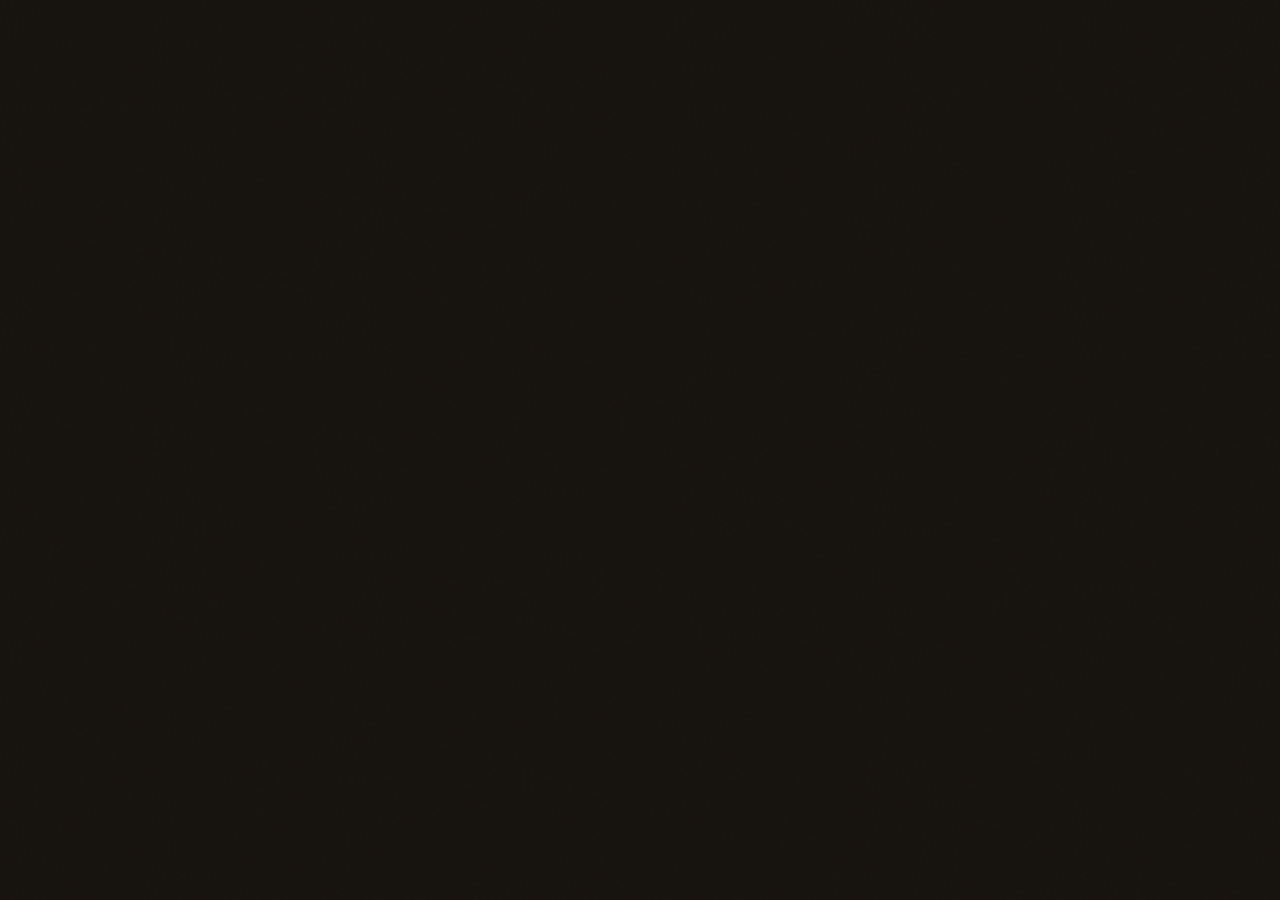
==== commit 1d01b7e7: "Redesign visual identity to feel less like a generic AI template - Swap the stock dark-navy + blue/c" ====
--- a/admin/index.html
+++ b/admin/index.html
@@ -7,6 +7,10 @@
   <meta name="robots" content="noindex,nofollow">
 
   <!-- Styles -->
+  <link rel="preconnect" href="https://fonts.googleapis.com">
+  <link rel="preconnect" href="https://fonts.gstatic.com" crossorigin>
+  <link rel="stylesheet" href="https://fonts.googleapis.com/css2?family=Fraunces:opsz,wght@9..144,500;9..144,600;9..144,700&family=Inter:wght@400;500;600;700&display=swap">
+  <link rel="stylesheet" href="/css/tokens.css">
   <link rel="stylesheet" href="/css/style.css">
   <link rel="stylesheet" href="https://cdn.jsdelivr.net/npm/quill@1.3.7/dist/quill.snow.css">
 
@@ -250,7 +254,7 @@
           <div class="image-upload-area">
             <input type="file" id="aboutImageFile" accept="image/*" aria-label="Naloži profilno sliko">
             <div class="image-upload-text">
-              <strong>Kliknite za nalaganje</strong> ali povlecite datoteko<br>
+              <strong>Kliknite za nalaganje</strong><br>
               <small>PNG, JPG, WebP — maks. 5 MB</small>
             </div>
           </div>
@@ -459,7 +463,7 @@
           <div class="image-upload-area">
             <input type="file" id="logoImageFile" accept="image/*" aria-label="Naloži logotip">
             <div class="image-upload-text">
-              <strong>Kliknite za nalaganje</strong> ali povlecite datoteko<br>
+              <strong>Kliknite za nalaganje</strong><br>
               <small>PNG, SVG, WebP — maks. 5 MB</small>
             </div>
           </div>
@@ -610,7 +614,7 @@
         <div class="image-upload-area">
           <input type="file" id="projImageFile" accept="image/*" aria-label="Naloži sliko projekta">
           <div class="image-upload-text">
-            <strong>Kliknite za nalaganje</strong> ali povlecite datoteko<br>
+            <strong>Kliknite za nalaganje</strong><br>
             <small>PNG, JPG, WebP — maks. 5 MB</small>
           </div>
         </div>
@@ -691,7 +695,7 @@
         <div class="image-upload-area">
           <input type="file" id="blogCoverFile" accept="image/*" aria-label="Naloži naslovno sliko">
           <div class="image-upload-text">
-            <strong>Kliknite za nalaganje</strong> ali povlecite datoteko<br>
+            <strong>Kliknite za nalaganje</strong><br>
             <small>PNG, JPG, WebP — maks. 5 MB</small>
           </div>
         </div>
--- a/css/tokens.css
+++ b/css/tokens.css
@@ -0,0 +1,158 @@
+/* ================================================================
+   EPO.SI — Design Tokens
+   Ena resnica za barve, tipografijo, razmike, globino in gibanje.
+   Vse komponente v style.css berejo vrednosti od tod — nič trdo
+   kodiranih barv / velikosti / senc zunaj te datoteke.
+   ================================================================ */
+
+:root {
+  /* ── Barve — nevtralna lestvica ─────────────────────────────── */
+  /* Topel, skoraj črn odtenek (ne hladno-modri "SaaS" navy) —
+     občutek papirja/lesa v temi, ne zaslona. */
+  --bg:             #17130f;
+  --surface:        #1f1a14;
+  --surface-raised: #29221a;
+  --border:         rgba(255, 244, 230, 0.07);
+  --border-strong:  rgba(255, 244, 230, 0.16);
+
+  --text:           #f6f0e6;
+  --text-muted:     #b3a696;  /* ~7.7:1 na --bg */
+  --text-subtle:    #8a7d6d;  /* ~4.6:1 na --bg — samo za drobne oznake */
+
+  /* ── Barve — edini akcent ───────────────────────────────────── */
+  /* Žgana terakota namesto tipične "AI-generirane" modre/vijolične —
+     topla, ročno izbrana barva, ne privzeta paleta ogrodja. */
+  --accent:         #c66432;  /* 4.6:1 na --bg */
+  --accent-strong:  #9c4d24;  /* hover/pressed, isti odtenek, temnejši */
+  --accent-soft:    rgba(198, 100, 50, 0.12);
+  --accent-softer:  rgba(198, 100, 50, 0.06);
+  --on-accent:      #fff8f0;  /* besedilo na polni akcentni podlagi */
+
+  /* Gradient — dovoljen SAMO na primarnem gumbu in ambientnem sijaju.
+     Dve postaji, isti odtenek (0° razlika), le svetlostna stopnja. */
+  --gradient-accent:  linear-gradient(135deg, #c66432 0%, #dd8a4e 100%);
+  --gradient-ambient: radial-gradient(circle, rgba(198, 100, 50, 0.16) 0%, transparent 70%);
+
+  /* Lestvica prosojnosti akcenta — 6 stopenj, izpeljanih iz ENE barve.
+     Uporabljaj te namesto poljubnih rgba() vrednosti v komponentah. */
+  --accent-04: color-mix(in srgb, var(--accent) 4%, transparent);
+  --accent-08: color-mix(in srgb, var(--accent) 8%, transparent);
+  --accent-12: color-mix(in srgb, var(--accent) 12%, transparent);
+  --accent-20: color-mix(in srgb, var(--accent) 20%, transparent);
+  --accent-30: color-mix(in srgb, var(--accent) 30%, transparent);
+  --accent-45: color-mix(in srgb, var(--accent) 45%, transparent);
+
+  /* Svetlejši odtenek akcenta — za besedilo na temno toporni
+     podlagi (značke), kjer bi polni --accent padel pod 4.5:1. */
+  --accent-text-on-tint: #eea36e; /* ~7:1 na --accent-08/-20 podlagi */
+
+  /* Toplo-bele prosojnosti — samo za nevtralne prekrivke/vnosna polja */
+  --overlay-02: rgba(255, 247, 238, 0.02);
+  --overlay-04: rgba(255, 247, 238, 0.04);
+  --overlay-08: rgba(255, 247, 238, 0.08);
+  --overlay-12: rgba(255, 247, 238, 0.12);
+
+  /* Temne prekrivke */
+  --scrim:        color-mix(in srgb, var(--bg) 85%, transparent); /* zamegljena glava/meni */
+  --modal-scrim:  rgba(13, 9, 6, 0.72);                           /* zaslon za modalom */
+  --surface-inset:        rgba(13, 9, 6, 0.20);                   /* vdolbljeni paneli (koda, rezultati) */
+  --surface-inset-strong: rgba(13, 9, 6, 0.38);
+  --white:        #ffffff;
+
+  /* Nevtralna lestvica na svetlobni podlagi (uporabljena redko, npr. presledki med sekcijami) */
+  --surface-wash: color-mix(in srgb, var(--surface) 55%, transparent);
+
+  /* Sistemske barve stanja (obrazci, opozorila, admin značke) — niso znamka */
+  --success: #8bab6f;  /* topel žajbelj namesto neonske mentol-zelene */
+  --error:   #e0544a;  /* topla, a jasno "rdeča" opozorilna barva */
+  --success-04: color-mix(in srgb, var(--success) 4%, transparent);
+  --success-08: color-mix(in srgb, var(--success) 8%, transparent);
+  --success-12: color-mix(in srgb, var(--success) 12%, transparent);
+  --success-20: color-mix(in srgb, var(--success) 20%, transparent);
+  --success-30: color-mix(in srgb, var(--success) 30%, transparent);
+  --success-45: color-mix(in srgb, var(--success) 45%, transparent);
+  --success-soft:   var(--success-12);
+  --success-border: var(--success-30);
+  --error-04: color-mix(in srgb, var(--error) 4%, transparent);
+  --error-08: color-mix(in srgb, var(--error) 8%, transparent);
+  --error-12: color-mix(in srgb, var(--error) 12%, transparent);
+  --error-20: color-mix(in srgb, var(--error) 20%, transparent);
+  --error-30: color-mix(in srgb, var(--error) 30%, transparent);
+  --error-45: color-mix(in srgb, var(--error) 45%, transparent);
+  --error-soft:   var(--error-12);
+  --error-border: var(--error-30);
+
+  /* Admin-only pomožne barve (interno orodje, niso del javne znamke) */
+  --admin-sky:      #60a5fa;
+  --admin-green:    #10b981;
+  --admin-mint:     #b6f0c8;
+  --admin-lavender: #c7cdf0;
+  --admin-periwinkle: #bcd0ff;
+  --admin-pink:     #f472b6;
+  --admin-amber:    #fbbf24;
+  --admin-red-light: #fca5a5;
+
+  /* ── Tipografija ─────────────────────────────────────────────── */
+  /* Naslovna pisava z značajem (serif, ne privzeti "SaaS grotesque"),
+     ločena od telesa — pariranje daje strani rokopisni, ne predložni videz. */
+  --font-heading: 'Fraunces', Georgia, 'Times New Roman', serif;
+  --font-body:    'Inter', system-ui, -apple-system, sans-serif;
+
+  --weight-regular:  400;
+  --weight-medium:   500;
+  --weight-semibold: 600;
+  --weight-bold:     700;
+
+  --leading-tight:   1.15;  /* naslovi */
+  --leading-snug:    1.3;
+  --leading-normal:  1.6;   /* telo */
+  --leading-relaxed: 1.75;
+
+  --tracking-tight: -0.01em; /* naslovi — serif potrebuje manj stiskanja kot grotesque */
+  --tracking-normal: 0;
+  --tracking-wide:  0.06em;
+  --tracking-wider: 0.12em;  /* eyebrow / label */
+
+  /* Modularna lestvica, razmerje 1.25, fluid clamp() */
+  --text-xs:   0.75rem;                                   /* 12px — drobne oznake */
+  --text-sm:   0.875rem;                                  /* 14px — pomožno besedilo */
+  --text-base: 1rem;                                      /* 16px — telo */
+  --text-md:   1.125rem;                                  /* 18px — poudarjen odstavek */
+  --text-lg:   clamp(1.25rem, 1.15rem + 0.4vw, 1.5rem);    /* h4 / kartice */
+  --text-xl:   clamp(1.5rem, 1.3rem + 0.8vw, 1.875rem);    /* h3 */
+  --text-2xl:  clamp(1.875rem, 1.5rem + 1.5vw, 2.5rem);    /* h2 */
+  --text-3xl:  clamp(2.25rem, 1.6rem + 2.5vw, 3.25rem);    /* h1 sekundarni */
+  --text-4xl:  clamp(2.75rem, 1.7rem + 4vw, 4.5rem);       /* hero h1 */
+
+  /* ── Razmiki — lestvica 4px ──────────────────────────────────── */
+  --space-1:  0.25rem;  /*  4px */
+  --space-2:  0.5rem;   /*  8px */
+  --space-3:  0.75rem;  /* 12px */
+  --space-4:  1rem;     /* 16px */
+  --space-5:  1.5rem;   /* 24px */
+  --space-6:  2rem;     /* 32px */
+  --space-7:  3rem;     /* 48px */
+  --space-8:  4rem;     /* 64px */
+  --space-9:  6rem;     /* 96px */
+  --space-10: 8rem;     /* 128px */
+
+  /* ── Površine in globina ─────────────────────────────────────── */
+  --radius-sm:   10px;  /* gumbi, polja, značke */
+  --radius-lg:   20px;  /* kartice, paneli, modali */
+  --radius-full: 999px; /* pilule, avatarji */
+
+  --shadow-sm:       0 2px 8px rgba(13, 9, 6, 0.28);
+  --shadow-md:       0 8px 24px rgba(13, 9, 6, 0.36);
+  --shadow-elevated: 0 12px 32px rgba(13, 9, 6, 0.44);
+  --shadow-glow:     0 0 32px rgba(198, 100, 50, 0.22);
+
+  /* ── Gibanje ─────────────────────────────────────────────────── */
+  --ease: cubic-bezier(0.2, 0, 0, 1);
+  --duration-fast: 200ms;
+  --duration-base: 300ms;
+  --duration-slow: 400ms;
+
+  /* ── Postavitev ──────────────────────────────────────────────── */
+  --header-height: 72px;
+  --container-max: 1200px;
+}
--- a/css/style.css
+++ b/css/style.css
@@ -1,57 +1,42 @@
 /* ================================================================
-   Personal Portfolio — style.css
-   2026 Dark Modern Design
+   EPO.SI — style.css
+   Vse barve / velikosti / razmiki prihajajo iz css/tokens.css.
    ================================================================ */
-
-/* ── Imports ────────────────────────────────────────────────── */
-@import url('https://fonts.googleapis.com/css2?family=Inter:wght@300;400;500;600;700;800;900&display=swap');
-
-/* ── Custom Properties ──────────────────────────────────────── */
-:root {
-  --bg-primary:   #0a0a0f;
-  --bg-secondary: #0f0f1a;
-  --bg-card:      rgba(255, 255, 255, 0.04);
-  --border:       rgba(255, 255, 255, 0.10);
-  --border-hover: rgba(59, 130, 246, 0.50);
-
-  --blue:         #3b82f6;
-  --purple:       #8b5cf6;
-  --cyan:         #06b6d4;
-  --pink:         #ec4899;
-
-  --gradient:     linear-gradient(135deg, var(--blue) 0%, var(--purple) 100%);
-  --gradient-text: linear-gradient(135deg, var(--blue) 0%, var(--cyan) 50%, var(--purple) 100%);
-
-  --text-primary:   #f0f0ff;
-  --text-secondary: rgba(240, 240, 255, 0.60);
-  --text-muted:     rgba(240, 240, 255, 0.35);
-
-  --radius:  12px;
-  --radius-lg: 20px;
-  --blur:    blur(12px);
-
-  --shadow-card:  0 4px 24px rgba(0, 0, 0, 0.40);
-  --shadow-glow:  0 0 24px rgba(59, 130, 246, 0.25);
-  --shadow-hover: 0 8px 40px rgba(59, 130, 246, 0.30);
-
-  --transition: 0.25s cubic-bezier(0.4, 0, 0.2, 1);
-  --nav-height: 72px;
-}
 
 /* ── Reset ──────────────────────────────────────────────────── */
 *, *::before, *::after { box-sizing: border-box; margin: 0; padding: 0; }
 
 html {
   scroll-behavior: smooth;
+  scroll-padding-top: var(--header-height);
   -webkit-text-size-adjust: 100%;
 }
 
+/* Spoštuj sistemsko nastavitev "manj gibanja" — izklopi vso animacijo
+   in tranzicijo na celotni strani, brez izjem. */
+@media (prefers-reduced-motion: reduce) {
+  *, *::before, *::after {
+    animation-duration: 0.01ms !important;
+    animation-iteration-count: 1 !important;
+    transition-duration: 0.01ms !important;
+    scroll-behavior: auto !important;
+  }
+}
+
 body {
-  font-family: 'Inter', system-ui, -apple-system, sans-serif;
-  background-color: var(--bg-primary);
-  color: var(--text-primary);
-  line-height: 1.7;
+  font-family: var(--font-body);
+  background-color: var(--bg);
+  color: var(--text);
+  font-size: var(--text-base);
+  line-height: var(--leading-normal);
   overflow-x: hidden;
+}
+
+h1, h2, h3, h4, h5, h6 {
+  font-family: var(--font-heading);
+  font-weight: var(--weight-bold);
+  letter-spacing: var(--tracking-tight);
+  line-height: var(--leading-tight);
 }
 
 img { max-width: 100%; display: block; }
@@ -78,81 +63,77 @@
 
 /* ── Utility ────────────────────────────────────────────────── */
 .gradient-text {
-  background: var(--gradient-text);
-  -webkit-background-clip: text;
-  -webkit-text-fill-color: transparent;
-  background-clip: text;
+  color: var(--accent);
 }
 
 .glass {
-  background: var(--bg-card);
-  border: 1px solid var(--border);
-  backdrop-filter: var(--blur);
-  -webkit-backdrop-filter: var(--blur);
+  background: var(--surface);
+  border: 1px solid var(--border);
 }
 
 /* ── Buttons ────────────────────────────────────────────────── */
 .btn {
   display: inline-flex;
   align-items: center;
-  gap: 0.5rem;
-  padding: 0.75rem 1.75rem;
-  border-radius: var(--radius);
-  font-size: 0.95rem;
-  font-weight: 600;
-  transition: all var(--transition);
+  justify-content: center;
+  gap: var(--space-2);
+  min-height: 44px;
+  padding: var(--space-3) var(--space-5);
+  border-radius: var(--radius-sm);
+  font-size: var(--text-sm);
+  font-weight: var(--weight-semibold);
+  transition: transform var(--duration-base) var(--ease), box-shadow var(--duration-base) var(--ease), border-color var(--duration-base) var(--ease), color var(--duration-base) var(--ease);
   position: relative;
-  overflow: hidden;
 }
 
 .btn-primary {
-  background: var(--gradient);
-  color: #fff;
-  box-shadow: 0 4px 16px rgba(59, 130, 246, 0.35);
+  background: var(--gradient-accent);
+  color: var(--on-accent);
+  box-shadow: 0 4px 16px var(--accent-soft);
 }
 .btn-primary:hover {
   transform: translateY(-2px);
-  box-shadow: 0 8px 28px rgba(59, 130, 246, 0.50);
+  box-shadow: var(--shadow-glow);
 }
 
 .btn-ghost {
   background: transparent;
-  color: var(--text-primary);
+  color: var(--text);
   border: 1px solid var(--border);
 }
 .btn-ghost:hover {
-  border-color: var(--blue);
-  color: var(--blue);
-  box-shadow: 0 0 16px rgba(59, 130, 246, 0.20);
+  border-color: var(--accent);
+  color: var(--accent);
   transform: translateY(-2px);
 }
 
 .btn-sm {
-  padding: 0.45rem 1rem;
-  font-size: 0.85rem;
+  min-height: 36px;
+  padding: var(--space-2) var(--space-4);
+  font-size: var(--text-xs);
 }
 
 .btn-danger {
-  background: rgba(239, 68, 68, 0.15);
-  color: #f87171;
-  border: 1px solid rgba(239, 68, 68, 0.30);
+  background: var(--error-soft);
+  color: var(--error);
+  border: 1px solid var(--error-30);
 }
 .btn-danger:hover {
-  background: rgba(239, 68, 68, 0.25);
-  border-color: #ef4444;
+  background: var(--error-20);
+  border-color: var(--error);
 }
 
 /* ── Section title ──────────────────────────────────────────── */
 .section-label {
   display: inline-flex;
   align-items: center;
-  gap: 0.5rem;
-  font-size: 0.8rem;
-  font-weight: 600;
-  letter-spacing: 0.12em;
+  gap: var(--space-2);
+  font-size: var(--text-xs);
+  font-weight: var(--weight-semibold);
+  letter-spacing: var(--tracking-wider);
   text-transform: uppercase;
-  color: var(--cyan);
-  margin-bottom: 1rem;
+  color: var(--accent);
+  margin-bottom: var(--space-4);
 }
 
 .section-label::before {
@@ -160,32 +141,32 @@
   display: block;
   width: 24px;
   height: 2px;
-  background: var(--cyan);
+  background: var(--accent);
 }
 
 .section-title {
-  font-size: clamp(2rem, 4vw, 3rem);
-  font-weight: 800;
-  line-height: 1.2;
-  margin-bottom: 1rem;
+  font-size: var(--text-2xl);
+  margin-bottom: var(--space-4);
 }
 
 .section-desc {
-  color: var(--text-secondary);
-  font-size: 1.05rem;
+  color: var(--text-muted);
+  font-size: var(--text-md);
+  line-height: var(--leading-relaxed);
   max-width: 560px;
 }
 
 /* ── Scroll animation ───────────────────────────────────────── */
 .reveal {
   opacity: 0;
-  transform: translateY(32px);
-  transition: opacity 0.65s ease, transform 0.65s ease;
+  transform: translateY(24px);
+  transition: opacity var(--duration-slow) var(--ease), transform var(--duration-slow) var(--ease);
 }
 .reveal.visible {
   opacity: 1;
   transform: translateY(0);
 }
+
 
 /* ================================================================
    NAVIGATION
@@ -195,16 +176,16 @@
   top: 0;
   left: 0;
   right: 0;
-  height: var(--nav-height);
+  height: var(--header-height);
   z-index: 1000;
   display: flex;
   align-items: center;
-  transition: background var(--transition), backdrop-filter var(--transition), border-color var(--transition);
+  transition: background var(--duration-base) var(--ease), backdrop-filter var(--duration-base) var(--ease), border-color var(--duration-base) var(--ease);
   border-bottom: 1px solid transparent;
 }
 
 .navbar.scrolled {
-  background: rgba(10, 10, 15, 0.80);
+  background: var(--scrim);
   backdrop-filter: blur(20px);
   -webkit-backdrop-filter: blur(20px);
   border-color: var(--border);
@@ -218,46 +199,47 @@
 }
 
 .nav-logo {
-  font-size: 1.5rem;
-  font-weight: 800;
+  font-family: var(--font-heading);
+  font-size: var(--text-lg);
+  font-weight: var(--weight-bold);
   line-height: 1;
-  background: var(--gradient-text);
-  -webkit-background-clip: text;
-  -webkit-text-fill-color: transparent;
-  background-clip: text;
-  letter-spacing: -0.02em;
+  color: var(--text);
+  letter-spacing: var(--tracking-tight);
 }
 
 .nav-links {
   display: flex;
   align-items: center;
-  gap: 2.25rem;
+  gap: var(--space-6);
 }
 
 .nav-links a {
-  font-size: 1.02rem;
-  font-weight: 500;
+  display: inline-flex;
+  align-items: center;
+  min-height: 44px;
+  font-size: var(--text-base);
+  font-weight: var(--weight-medium);
   line-height: 1;
-  color: var(--text-secondary);
+  color: var(--text-muted);
   position: relative;
-  transition: color var(--transition);
+  transition: color var(--duration-base) var(--ease);
 }
 
 .nav-links a::after {
   content: '';
   position: absolute;
-  bottom: -4px;
+  bottom: 10px;
   left: 0;
   width: 0;
   height: 2px;
-  background: var(--gradient);
+  background: var(--accent);
   border-radius: 1px;
-  transition: width var(--transition);
+  transition: width var(--duration-base) var(--ease);
 }
 
 .nav-links a:hover,
 .nav-links a.active {
-  color: var(--text-primary);
+  color: var(--text);
 }
 
 .nav-links a:hover::after,
@@ -269,8 +251,11 @@
 .nav-toggle {
   display: none;
   flex-direction: column;
+  justify-content: center;
+  align-items: center;
   gap: 5px;
-  padding: 4px;
+  width: 44px;
+  height: 44px;
   background: none;
   border: none;
 }
@@ -279,9 +264,9 @@
   display: block;
   width: 24px;
   height: 2px;
-  background: var(--text-primary);
+  background: var(--text);
   border-radius: 2px;
-  transition: all var(--transition);
+  transition: all var(--duration-base) var(--ease);
 }
 
 .nav-toggle.open span:nth-child(1) { transform: rotate(45deg) translate(5px, 5px); }
@@ -292,8 +277,8 @@
 .nav-menu-mobile {
   display: none;
   position: fixed;
-  inset: var(--nav-height) 0 0 0;
-  background: rgba(10, 10, 15, 0.97);
+  inset: var(--header-height) 0 0 0;
+  background: var(--modal-scrim);
   backdrop-filter: blur(24px);
   -webkit-backdrop-filter: blur(24px);
   flex-direction: column;
@@ -306,12 +291,15 @@
 .nav-menu-mobile.open { display: flex; }
 
 .nav-menu-mobile a {
-  font-size: 1.5rem;
-  font-weight: 700;
-  color: var(--text-primary);
-  transition: color var(--transition);
-}
-.nav-menu-mobile a:hover { color: var(--blue); }
+  display: inline-flex;
+  align-items: center;
+  min-height: 44px;
+  font-size: var(--text-xl);
+  font-weight: var(--weight-bold);
+  color: var(--text);
+  transition: color var(--duration-base) var(--ease);
+}
+.nav-menu-mobile a:hover { color: var(--accent); }
 
 /* ================================================================
    HERO
@@ -322,7 +310,7 @@
   align-items: center;
   position: relative;
   overflow: hidden;
-  padding-top: var(--nav-height);
+  padding-top: var(--header-height);
 }
 
 /* Animated gradient background */
@@ -335,99 +323,40 @@
 .hero-bg::before {
   content: '';
   position: absolute;
-  width: 800px;
-  height: 800px;
-  background: radial-gradient(circle, rgba(59, 130, 246, 0.15) 0%, transparent 70%);
-  top: -200px;
-  right: -200px;
-  animation: float1 12s ease-in-out infinite;
+  width: 760px;
+  height: 760px;
+  background: radial-gradient(circle, var(--accent-08) 0%, transparent 70%);
+  top: -220px;
+  right: -220px;
+  animation: float1 22s ease-in-out infinite;
 }
 
 .hero-bg::after {
   content: '';
   position: absolute;
-  width: 600px;
-  height: 600px;
-  background: radial-gradient(circle, rgba(139, 92, 246, 0.12) 0%, transparent 70%);
-  bottom: -100px;
-  left: -100px;
-  animation: float2 15s ease-in-out infinite;
-}
-
-/* Floating shapes */
-.hero-shapes {
-  position: absolute;
-  inset: 0;
-  pointer-events: none;
-  z-index: -1;
-}
-
-.shape {
-  position: absolute;
-  border-radius: 50%;
-  border: 1px solid rgba(255, 255, 255, 0.06);
-}
-
-.shape-1 {
-  width: 300px;
-  height: 300px;
-  top: 15%;
-  right: 10%;
-  animation: rotate 25s linear infinite;
-}
-
-.shape-2 {
-  width: 150px;
-  height: 150px;
-  top: 60%;
-  right: 25%;
-  border-color: rgba(6, 182, 212, 0.10);
-  animation: rotate 18s linear infinite reverse;
-}
-
-.shape-3 {
-  width: 80px;
-  height: 80px;
-  top: 30%;
-  left: 8%;
-  border-color: rgba(139, 92, 246, 0.12);
-  animation: float3 8s ease-in-out infinite;
-}
-
-.shape-4 {
-  width: 500px;
-  height: 500px;
-  bottom: -100px;
-  right: -100px;
-  border-color: rgba(59, 130, 246, 0.04);
-  animation: rotate 40s linear infinite;
+  width: 520px;
+  height: 520px;
+  background: radial-gradient(circle, var(--accent-08) 0%, transparent 70%);
+  bottom: -140px;
+  left: -140px;
+  animation: float2 26s ease-in-out infinite;
 }
 
 @keyframes float1 {
   0%, 100% { transform: translate(0, 0) scale(1); }
-  33%       { transform: translate(-40px, 40px) scale(1.05); }
-  66%       { transform: translate(30px, -30px) scale(0.95); }
+  33%       { transform: translate(-30px, 30px) scale(1.04); }
+  66%       { transform: translate(20px, -20px) scale(0.97); }
 }
 
 @keyframes float2 {
   0%, 100% { transform: translate(0, 0) scale(1); }
-  50%       { transform: translate(50px, -60px) scale(1.08); }
-}
-
-@keyframes float3 {
-  0%, 100% { transform: translateY(0); }
-  50%       { transform: translateY(-20px); }
-}
-
-@keyframes rotate {
-  from { transform: rotate(0deg); }
-  to   { transform: rotate(360deg); }
+  50%       { transform: translate(35px, -40px) scale(1.05); }
 }
 
 .hero-content {
   position: relative;
   z-index: 1;
-  padding: 8rem 0 6rem;
+  padding: var(--space-10) 0 var(--space-7);
 }
 
 .hero-badge {
@@ -435,44 +364,35 @@
   align-items: center;
   gap: 0.5rem;
   padding: 0.35rem 1rem;
-  background: rgba(59, 130, 246, 0.10);
-  border: 1px solid rgba(59, 130, 246, 0.25);
-  border-radius: 999px;
-  font-size: 0.8rem;
-  font-weight: 600;
-  color: var(--cyan);
+  background: var(--accent-08);
+  border: 1px solid var(--accent-20);
+  border-radius: var(--radius-full);
+  font-size: var(--text-xs);
+  font-weight: var(--weight-semibold);
+  color: var(--accent);
   letter-spacing: 0.06em;
   margin-bottom: 2rem;
 }
 
 .hero-badge::before {
   content: '';
-  width: 7px;
-  height: 7px;
+  width: 6px;
+  height: 6px;
   border-radius: 50%;
-  background: var(--cyan);
-  box-shadow: 0 0 8px var(--cyan);
-  animation: pulse 2s ease-in-out infinite;
-}
-
-@keyframes pulse {
-  0%, 100% { opacity: 1; }
-  50%       { opacity: 0.4; }
+  background: var(--accent);
 }
 
 .hero-heading {
-  font-size: clamp(2.5rem, 6vw, 5rem);
-  font-weight: 900;
-  line-height: 1.15;
-  letter-spacing: -0.03em;
-  margin-bottom: 1.5rem;
+  font-size: var(--text-4xl);
+  line-height: var(--leading-tight);
+  margin-bottom: var(--space-5);
   padding-bottom: 0.12em;
   max-width: 800px;
 }
 
 .hero-sub {
-  font-size: clamp(1rem, 1.5vw, 1.2rem);
-  color: var(--text-secondary);
+  font-size: var(--text-md);
+  color: var(--text-muted);
   max-width: 520px;
   line-height: 1.8;
   margin-bottom: 2.5rem;
@@ -494,8 +414,8 @@
   flex-direction: column;
   align-items: center;
   gap: 0.5rem;
-  color: var(--text-muted);
-  font-size: 0.75rem;
+  color: var(--text-subtle);
+  font-size: var(--text-xs);
   letter-spacing: 0.1em;
   text-transform: uppercase;
   animation: bounce 2s ease-in-out infinite;
@@ -504,8 +424,8 @@
 .hero-scroll-arrow {
   width: 24px;
   height: 24px;
-  border-right: 2px solid var(--text-muted);
-  border-bottom: 2px solid var(--text-muted);
+  border-right: 2px solid var(--text-subtle);
+  border-bottom: 2px solid var(--text-subtle);
   transform: rotate(45deg);
 }
 
@@ -518,7 +438,7 @@
    ABOUT
    ================================================================ */
 .about {
-  padding: 8rem 0;
+  padding: var(--space-10) 0;
   position: relative;
 }
 
@@ -537,7 +457,7 @@
   content: '';
   position: absolute;
   inset: -2px;
-  background: var(--gradient);
+  background: var(--accent);
   border-radius: var(--radius-lg);
   z-index: -1;
   opacity: 0.6;
@@ -555,19 +475,19 @@
   width: 100%;
   aspect-ratio: 4/5;
   border-radius: calc(var(--radius-lg) - 2px);
-  background: var(--bg-card);
+  background: var(--surface);
   border: 1px solid var(--border);
   display: flex;
   align-items: center;
   justify-content: center;
-  font-size: 5rem;
+  color: var(--accent);
 }
 
 .about-text { display: flex; flex-direction: column; gap: 1.5rem; }
 
 .about-bio {
-  color: var(--text-secondary);
-  font-size: 1.05rem;
+  color: var(--text-muted);
+  font-size: var(--text-base);
   line-height: 1.9;
 }
 
@@ -575,19 +495,19 @@
 
 .skill-tag {
   padding: 0.35rem 0.9rem;
-  background: rgba(59, 130, 246, 0.08);
-  border: 1px solid rgba(59, 130, 246, 0.20);
-  border-radius: 999px;
-  font-size: 0.82rem;
-  font-weight: 500;
-  color: var(--blue);
-  transition: all var(--transition);
+  background: var(--accent-08);
+  border: 1px solid var(--accent-20);
+  border-radius: var(--radius-full);
+  font-size: var(--text-sm);
+  font-weight: var(--weight-medium);
+  color: var(--accent-text-on-tint);
+  transition: all var(--duration-base) var(--ease);
 }
 
 .skill-tag:hover {
-  background: rgba(59, 130, 246, 0.18);
-  border-color: rgba(59, 130, 246, 0.50);
-  box-shadow: 0 0 12px rgba(59, 130, 246, 0.20);
+  background: var(--accent-20);
+  border-color: var(--accent-45);
+  box-shadow: 0 0 12px var(--accent-20);
 }
 
 .about-stats {
@@ -599,32 +519,30 @@
 
 .stat-card {
   padding: 1.5rem 1rem;
-  border-radius: var(--radius);
+  border-radius: var(--radius-sm);
   text-align: center;
-  transition: all var(--transition);
+  transition: all var(--duration-base) var(--ease);
 }
 
 .stat-card:hover {
-  border-color: var(--border-hover);
-  box-shadow: var(--shadow-hover);
+  border-color: var(--accent);
+  box-shadow: var(--shadow-elevated);
   transform: translateY(-4px);
 }
 
 .stat-number {
-  font-size: 2.25rem;
-  font-weight: 900;
-  background: var(--gradient-text);
-  -webkit-background-clip: text;
-  -webkit-text-fill-color: transparent;
-  background-clip: text;
+  font-family: var(--font-heading);
+  font-size: var(--text-2xl);
+  font-weight: var(--weight-bold);
+  color: var(--accent);
   line-height: 1;
   margin-bottom: 0.4rem;
 }
 
 .stat-label {
-  font-size: 0.8rem;
-  color: var(--text-muted);
-  font-weight: 500;
+  font-size: var(--text-xs);
+  color: var(--text-subtle);
+  font-weight: var(--weight-medium);
   letter-spacing: 0.04em;
 }
 
@@ -632,8 +550,8 @@
    SERVICES
    ================================================================ */
 .services {
-  padding: 8rem 0;
-  background: linear-gradient(180deg, transparent, rgba(15, 15, 26, 0.5), transparent);
+  padding: var(--space-10) 0;
+  background: linear-gradient(180deg, transparent, var(--surface-wash), transparent);
 }
 
 .services-header {
@@ -652,31 +570,38 @@
 .service-card {
   padding: 2rem;
   border-radius: var(--radius-lg);
-  transition: all var(--transition);
+  transition: all var(--duration-base) var(--ease);
   cursor: default;
 }
 
 .service-card:hover {
-  border-color: rgba(59, 130, 246, 0.40);
-  box-shadow: var(--shadow-hover);
+  border-color: var(--accent-45);
+  box-shadow: var(--shadow-elevated);
   transform: translateY(-6px);
 }
 
 .service-icon {
-  font-size: 2.5rem;
-  margin-bottom: 1.25rem;
-  display: block;
-}
+  display: inline-flex;
+  width: 44px;
+  height: 44px;
+  align-items: center;
+  justify-content: center;
+  margin-bottom: var(--space-5);
+  border-radius: var(--radius-sm);
+  background: var(--accent-08);
+  color: var(--accent);
+}
+.service-icon svg { width: 24px; height: 24px; }
 
 .service-title {
-  font-size: 1.15rem;
-  font-weight: 700;
+  font-size: var(--text-md);
+  font-weight: var(--weight-bold);
   margin-bottom: 0.75rem;
 }
 
 .service-desc {
-  color: var(--text-secondary);
-  font-size: 0.92rem;
+  color: var(--text-muted);
+  font-size: var(--text-sm);
   line-height: 1.8;
 }
 
@@ -684,7 +609,7 @@
    PROJECTS
    ================================================================ */
 .projects {
-  padding: 8rem 0;
+  padding: var(--space-10) 0;
 }
 
 .projects-header {
@@ -705,34 +630,34 @@
 .project-card {
   border-radius: var(--radius-lg);
   overflow: hidden;
-  transition: all var(--transition);
+  transition: all var(--duration-base) var(--ease);
   display: flex;
   flex-direction: column;
 }
 
 .project-card:hover {
-  border-color: rgba(59, 130, 246, 0.40);
+  border-color: var(--accent-45);
   transform: translateY(-6px);
-  box-shadow: var(--shadow-hover);
+  box-shadow: var(--shadow-elevated);
 }
 
 .project-image {
   width: 100%;
   aspect-ratio: 16/9;
   object-fit: cover;
-  background: var(--bg-secondary);
+  background: var(--surface);
 }
 
 .project-image-placeholder {
   width: 100%;
   aspect-ratio: 16/9;
-  background: linear-gradient(135deg, rgba(59, 130, 246, 0.08), rgba(139, 92, 246, 0.08));
+  background: var(--accent-08);
   display: flex;
   align-items: center;
   justify-content: center;
-  font-size: 3rem;
-  color: var(--text-muted);
-  font-weight: 700;
+  font-size: var(--text-2xl);
+  color: var(--accent);
+  font-weight: var(--weight-bold);
 }
 
 .project-body {
@@ -744,13 +669,13 @@
 }
 
 .project-title {
-  font-size: 1.1rem;
-  font-weight: 700;
+  font-size: var(--text-md);
+  font-weight: var(--weight-bold);
 }
 
 .project-desc {
-  color: var(--text-secondary);
-  font-size: 0.9rem;
+  color: var(--text-muted);
+  font-size: var(--text-sm);
   line-height: 1.7;
   flex: 1;
 }
@@ -763,12 +688,12 @@
 
 .project-tag {
   padding: 0.2rem 0.65rem;
-  background: rgba(6, 182, 212, 0.08);
-  border: 1px solid rgba(6, 182, 212, 0.18);
-  border-radius: 999px;
-  font-size: 0.75rem;
-  font-weight: 500;
-  color: var(--cyan);
+  background: var(--accent-08);
+  border: 1px solid var(--accent-20);
+  border-radius: var(--radius-full);
+  font-size: var(--text-xs);
+  font-weight: var(--weight-medium);
+  color: var(--accent-text-on-tint);
 }
 
 .project-footer {
@@ -781,14 +706,15 @@
 .project-link {
   display: inline-flex;
   align-items: center;
+  min-height: 44px;
   gap: 0.4rem;
-  font-size: 0.85rem;
-  font-weight: 600;
-  color: var(--blue);
-  transition: gap var(--transition), color var(--transition);
-}
-
-.project-link:hover { color: var(--cyan); gap: 0.7rem; }
+  font-size: var(--text-sm);
+  font-weight: var(--weight-semibold);
+  color: var(--accent);
+  transition: gap var(--duration-base) var(--ease), color var(--duration-base) var(--ease);
+}
+
+.project-link:hover { color: var(--accent); gap: 0.7rem; }
 
 .projects-more {
   text-align: center;
@@ -799,8 +725,8 @@
    CONTACT
    ================================================================ */
 .contact {
-  padding: 8rem 0;
-  background: linear-gradient(180deg, transparent, rgba(15, 15, 26, 0.5));
+  padding: var(--space-10) 0;
+  background: linear-gradient(180deg, transparent, var(--surface-wash));
 }
 
 .contact-header {
@@ -832,29 +758,29 @@
 .contact-info-icon {
   width: 48px;
   height: 48px;
-  border-radius: 12px;
-  background: rgba(59, 130, 246, 0.10);
-  border: 1px solid rgba(59, 130, 246, 0.20);
+  border-radius: var(--radius-sm);
+  background: var(--accent-08);
+  border: 1px solid var(--accent-20);
   display: flex;
   align-items: center;
   justify-content: center;
-  font-size: 1.2rem;
+  color: var(--accent);
   flex-shrink: 0;
 }
 
 .contact-info-label {
-  font-size: 0.75rem;
-  color: var(--text-muted);
+  font-size: var(--text-xs);
+  color: var(--text-subtle);
   text-transform: uppercase;
   letter-spacing: 0.08em;
-  font-weight: 600;
+  font-weight: var(--weight-semibold);
   margin-bottom: 0.2rem;
 }
 
 .contact-info-value {
-  font-size: 0.95rem;
-  font-weight: 500;
-  color: var(--text-primary);
+  font-size: var(--text-base);
+  font-weight: var(--weight-medium);
+  color: var(--text);
 }
 
 .social-links {
@@ -866,21 +792,21 @@
 .social-link {
   width: 44px;
   height: 44px;
-  border-radius: 12px;
+  border-radius: var(--radius-sm);
   display: flex;
   align-items: center;
   justify-content: center;
-  font-size: 1.1rem;
-  transition: all var(--transition);
-  border: 1px solid var(--border);
-  background: var(--bg-card);
+  font-size: var(--text-md);
+  transition: all var(--duration-base) var(--ease);
+  border: 1px solid var(--border);
+  background: var(--surface);
 }
 
 .social-link:hover {
-  background: rgba(59, 130, 246, 0.12);
-  border-color: rgba(59, 130, 246, 0.40);
+  background: var(--accent-12);
+  border-color: var(--accent-45);
   transform: translateY(-3px);
-  box-shadow: 0 4px 16px rgba(59, 130, 246, 0.20);
+  box-shadow: 0 4px 16px var(--accent-20);
 }
 
 /* Contact Form */
@@ -901,67 +827,68 @@
 }
 
 .form-label {
-  font-size: 0.82rem;
-  font-weight: 600;
-  color: var(--text-secondary);
+  font-size: var(--text-sm);
+  font-weight: var(--weight-semibold);
+  color: var(--text-muted);
   letter-spacing: 0.04em;
 }
 
 .form-input,
 .form-textarea {
   width: 100%;
+  min-height: 44px;
   padding: 0.8rem 1rem;
-  background: rgba(255, 255, 255, 0.04);
-  border: 1px solid var(--border);
-  border-radius: var(--radius);
-  color: var(--text-primary);
+  background: var(--overlay-04);
+  border: 1px solid var(--border);
+  border-radius: var(--radius-sm);
+  color: var(--text);
   font-family: inherit;
-  font-size: 0.95rem;
-  transition: border-color var(--transition), box-shadow var(--transition);
+  font-size: var(--text-base);
+  transition: border-color var(--duration-base) var(--ease), box-shadow var(--duration-base) var(--ease);
   resize: none;
 }
 
 .form-input::placeholder,
 .form-textarea::placeholder {
-  color: var(--text-muted);
+  color: var(--text-subtle);
 }
 
 .form-input:focus,
 .form-textarea:focus {
   outline: none;
-  border-color: var(--blue);
-  box-shadow: 0 0 0 3px rgba(59, 130, 246, 0.12);
+  border-color: var(--accent);
+  box-shadow: 0 0 0 3px var(--accent-12);
 }
 
 .form-textarea { height: 130px; }
 
 .form-status {
   padding: 0.75rem 1rem;
-  border-radius: var(--radius);
-  font-size: 0.9rem;
-  font-weight: 500;
+  border-radius: var(--radius-sm);
+  font-size: var(--text-sm);
+  font-weight: var(--weight-medium);
   display: none;
 }
 
 .form-status.success {
   display: block;
-  background: rgba(16, 185, 129, 0.10);
-  border: 1px solid rgba(16, 185, 129, 0.30);
-  color: #34d399;
+  background: var(--success-08);
+  border: 1px solid var(--success-30);
+  color: var(--success);
 }
 
 .form-status.error {
   display: block;
-  background: rgba(239, 68, 68, 0.10);
-  border: 1px solid rgba(239, 68, 68, 0.30);
-  color: #f87171;
+  background: var(--error-08);
+  border: 1px solid var(--error-30);
+  color: var(--error);
 }
 
 /* ================================================================
    FOOTER
    ================================================================ */
 .footer {
-  padding: 3rem 0;
+  padding: var(--space-7) 0;
   border-top: 1px solid var(--border);
 }
 
@@ -974,17 +901,19 @@
 }
 
 .footer-logo {
-  font-size: 1.1rem;
-  font-weight: 800;
-  background: var(--gradient-text);
-  -webkit-background-clip: text;
-  -webkit-text-fill-color: transparent;
-  background-clip: text;
-}
+  font-family: var(--font-heading);
+  font-size: var(--text-md);
+  font-weight: var(--weight-bold);
+  color: var(--text);
+}
+
+/* Logotip: znak v akcentni barvi, pripona enobarvna — brez preliva */
+.logo-mark { color: var(--accent); }
+.logo-suffix { color: inherit; }
 
 .footer-copy {
-  color: var(--text-muted);
-  font-size: 0.85rem;
+  color: var(--text-subtle);
+  font-size: var(--text-sm);
 }
 
 .footer-links {
@@ -993,12 +922,15 @@
 }
 
 .footer-links a {
-  font-size: 0.85rem;
-  color: var(--text-muted);
-  transition: color var(--transition);
-}
-
-.footer-links a:hover { color: var(--text-primary); }
+  display: inline-flex;
+  align-items: center;
+  min-height: 44px;
+  font-size: var(--text-sm);
+  color: var(--text-subtle);
+  transition: color var(--duration-base) var(--ease);
+}
+
+.footer-links a:hover { color: var(--text); }
 
 /* ================================================================
    TOAST
@@ -1016,9 +948,9 @@
 
 .toast {
   padding: 1rem 1.5rem;
-  border-radius: var(--radius);
-  font-size: 0.9rem;
-  font-weight: 500;
+  border-radius: var(--radius-sm);
+  font-size: var(--text-sm);
+  font-weight: var(--weight-medium);
   max-width: 340px;
   animation: slideIn 0.3s ease;
   pointer-events: auto;
@@ -1027,15 +959,15 @@
 }
 
 .toast-success {
-  background: rgba(16, 185, 129, 0.15);
-  border: 1px solid rgba(16, 185, 129, 0.35);
-  color: #34d399;
+  background: var(--success-12);
+  border: 1px solid var(--success-30);
+  color: var(--success);
 }
 
 .toast-error {
-  background: rgba(239, 68, 68, 0.15);
-  border: 1px solid rgba(239, 68, 68, 0.35);
-  color: #f87171;
+  background: var(--error-12);
+  border: 1px solid var(--error-30);
+  color: var(--error);
 }
 
 @keyframes slideIn {
@@ -1049,8 +981,8 @@
 .spinner {
   width: 20px;
   height: 20px;
-  border: 2px solid rgba(255, 255, 255, 0.25);
-  border-top-color: #fff;
+  border: 2px solid var(--overlay-12);
+  border-top-color: var(--white);
   border-radius: 50%;
   animation: spin 0.7s linear infinite;
   display: inline-block;
@@ -1064,7 +996,7 @@
    ADMIN PANEL
    ================================================================ */
 .admin-body {
-  background: var(--bg-primary);
+  background: var(--bg);
   min-height: 100dvh;
   overflow-x: hidden;
 }
@@ -1084,7 +1016,7 @@
   position: absolute;
   width: 600px;
   height: 600px;
-  background: radial-gradient(circle, rgba(59, 130, 246, 0.10) 0%, transparent 70%);
+  background: radial-gradient(circle, var(--accent-08) 0%, transparent 70%);
   top: 50%;
   left: 50%;
   transform: translate(-50%, -50%);
@@ -1100,26 +1032,24 @@
 }
 
 .login-logo {
-  font-size: 1.5rem;
-  font-weight: 900;
-  background: var(--gradient-text);
-  -webkit-background-clip: text;
-  -webkit-text-fill-color: transparent;
-  background-clip: text;
+  font-family: var(--font-heading);
+  font-size: var(--text-xl);
+  font-weight: var(--weight-bold);
+  color: var(--accent);
   text-align: center;
   margin-bottom: 0.5rem;
 }
 
 .login-title {
-  font-size: 1.5rem;
-  font-weight: 700;
+  font-size: var(--text-xl);
+  font-weight: var(--weight-bold);
   text-align: center;
   margin-bottom: 0.5rem;
 }
 
 .login-sub {
-  font-size: 0.9rem;
-  color: var(--text-muted);
+  font-size: var(--text-sm);
+  color: var(--text-subtle);
   text-align: center;
   margin-bottom: 2rem;
 }
@@ -1134,11 +1064,11 @@
 
 .login-error {
   padding: 0.75rem 1rem;
-  border-radius: var(--radius);
-  background: rgba(239, 68, 68, 0.10);
-  border: 1px solid rgba(239, 68, 68, 0.30);
-  color: #f87171;
-  font-size: 0.88rem;
+  border-radius: var(--radius-sm);
+  background: var(--error-08);
+  border: 1px solid var(--error-30);
+  color: var(--error);
+  font-size: var(--text-sm);
   display: none;
   text-align: center;
 }
@@ -1155,7 +1085,7 @@
 .sidebar {
   width: 260px;
   min-height: 100dvh;
-  background: rgba(255, 255, 255, 0.02);
+  background: var(--overlay-02);
   border-right: 1px solid var(--border);
   display: flex;
   flex-direction: column;
@@ -1164,7 +1094,7 @@
   left: 0;
   bottom: 0;
   z-index: 100;
-  transition: transform var(--transition);
+  transition: transform var(--duration-base) var(--ease);
   overflow-y: auto;
 }
 
@@ -1187,29 +1117,27 @@
   width: 32px;
   height: 32px;
   flex-shrink: 0;
-  background: rgba(255, 255, 255, 0.05);
-  border: 1px solid var(--border);
-  color: var(--text-secondary);
-  border-radius: 8px;
-  font-size: 1rem;
+  background: var(--overlay-04);
+  border: 1px solid var(--border);
+  color: var(--text-muted);
+  border-radius: var(--radius-sm);
+  font-size: var(--text-base);
   line-height: 1;
   cursor: pointer;
 }
 
-.sidebar-close-btn:hover { color: var(--text-primary); border-color: var(--border-hover); }
+.sidebar-close-btn:hover { color: var(--text); border-color: var(--accent); }
 
 .sidebar-logo {
-  font-size: 1.15rem;
-  font-weight: 900;
-  background: var(--gradient-text);
-  -webkit-background-clip: text;
-  -webkit-text-fill-color: transparent;
-  background-clip: text;
+  font-family: var(--font-heading);
+  font-size: var(--text-md);
+  font-weight: var(--weight-bold);
+  color: var(--accent);
 }
 
 .sidebar-role {
-  font-size: 0.75rem;
-  color: var(--text-muted);
+  font-size: var(--text-xs);
+  color: var(--text-subtle);
   margin-top: 0.2rem;
 }
 
@@ -1228,43 +1156,43 @@
   width: 100%;
   text-align: left;
   padding: 0.85rem 1.1rem;
-  border-radius: var(--radius);
-  font-size: 0.92rem;
-  font-weight: 500;
+  border-radius: var(--radius-sm);
+  font-size: var(--text-sm);
+  font-weight: var(--weight-medium);
   line-height: 1.3;
   white-space: nowrap;
   background: transparent;
-  color: var(--text-secondary);
-  transition: all var(--transition);
+  color: var(--text-muted);
+  transition: all var(--duration-base) var(--ease);
   cursor: pointer;
   position: relative;
 }
 
 .sidebar-link:hover {
-  background: rgba(255, 255, 255, 0.05);
-  color: var(--text-primary);
+  background: var(--overlay-04);
+  color: var(--text);
 }
 
 .sidebar-link.active {
-  background: rgba(59, 130, 246, 0.12);
-  color: var(--blue);
-}
-
-.sidebar-link .icon { font-size: 1.1rem; }
+  background: var(--accent-12);
+  color: var(--accent);
+}
+
+.sidebar-link .icon { font-size: var(--text-md); }
 
 .sidebar-badge {
   margin-left: auto;
   min-width: 20px;
   height: 20px;
   padding: 0 0.4rem;
-  background: var(--blue);
-  border-radius: 999px;
-  font-size: 0.7rem;
-  font-weight: 700;
+  background: var(--accent);
+  border-radius: var(--radius-full);
+  font-size: var(--text-xs);
+  font-weight: var(--weight-bold);
   display: flex;
   align-items: center;
   justify-content: center;
-  color: #fff;
+  color: var(--white);
 }
 
 .sidebar-footer {
@@ -1288,7 +1216,7 @@
   align-items: center;
   padding: 0 2rem;
   gap: 1rem;
-  background: rgba(10, 10, 15, 0.60);
+  background: var(--scrim);
   backdrop-filter: blur(12px);
   position: sticky;
   top: 0;
@@ -1296,8 +1224,8 @@
 }
 
 .admin-topbar-title {
-  font-size: 1rem;
-  font-weight: 700;
+  font-size: var(--text-base);
+  font-weight: var(--weight-bold);
   flex: 1;
 }
 
@@ -1324,17 +1252,15 @@
 }
 
 .admin-stat-number {
-  font-size: 2rem;
-  font-weight: 900;
-  background: var(--gradient-text);
-  -webkit-background-clip: text;
-  -webkit-text-fill-color: transparent;
-  background-clip: text;
+  font-family: var(--font-heading);
+  font-size: var(--text-2xl);
+  font-weight: var(--weight-bold);
+  color: var(--accent);
 }
 
 .admin-stat-label {
-  font-size: 0.82rem;
-  color: var(--text-muted);
+  font-size: var(--text-sm);
+  color: var(--text-subtle);
   margin-top: 0.25rem;
 }
 
@@ -1346,8 +1272,8 @@
 }
 
 .admin-card-title {
-  font-size: 1rem;
-  font-weight: 700;
+  font-size: var(--text-base);
+  font-weight: var(--weight-bold);
   margin-bottom: 1.5rem;
   padding-bottom: 1rem;
   border-bottom: 1px solid var(--border);
@@ -1372,17 +1298,17 @@
   flex-wrap: wrap;
   gap: 0.4rem;
   padding: 0.5rem;
-  background: rgba(255, 255, 255, 0.04);
-  border: 1px solid var(--border);
-  border-radius: var(--radius);
+  background: var(--overlay-04);
+  border: 1px solid var(--border);
+  border-radius: var(--radius-sm);
   min-height: 48px;
   align-items: center;
-  transition: border-color var(--transition);
+  transition: border-color var(--duration-base) var(--ease);
 }
 
 .tags-input-wrap:focus-within {
-  border-color: var(--blue);
-  box-shadow: 0 0 0 3px rgba(59, 130, 246, 0.12);
+  border-color: var(--accent);
+  box-shadow: 0 0 0 3px var(--accent-12);
 }
 
 .tag-item {
@@ -1390,24 +1316,24 @@
   align-items: center;
   gap: 0.35rem;
   padding: 0.2rem 0.65rem;
-  background: rgba(59, 130, 246, 0.12);
-  border: 1px solid rgba(59, 130, 246, 0.25);
-  border-radius: 999px;
-  font-size: 0.8rem;
-  font-weight: 500;
-  color: var(--blue);
+  background: var(--accent-12);
+  border: 1px solid var(--accent-20);
+  border-radius: var(--radius-full);
+  font-size: var(--text-xs);
+  font-weight: var(--weight-medium);
+  color: var(--accent);
 }
 
 .tag-remove {
   background: none;
   border: none;
-  color: var(--blue);
+  color: var(--accent);
   line-height: 1;
-  font-size: 0.9rem;
+  font-size: var(--text-sm);
   padding: 0;
   cursor: pointer;
   opacity: 0.7;
-  transition: opacity var(--transition);
+  transition: opacity var(--duration-base) var(--ease);
 }
 
 .tag-remove:hover { opacity: 1; }
@@ -1418,13 +1344,13 @@
   background: none;
   border: none;
   outline: none;
-  color: var(--text-primary);
+  color: var(--text);
   font-family: inherit;
-  font-size: 0.9rem;
+  font-size: var(--text-sm);
   padding: 0.25rem;
 }
 
-.tags-input::placeholder { color: var(--text-muted); }
+.tags-input::placeholder { color: var(--text-subtle); }
 
 /* Stats rows */
 .stats-rows { display: flex; flex-direction: column; gap: 0.75rem; }
@@ -1444,23 +1370,23 @@
   align-items: center;
   gap: 1rem;
   padding: 1rem 1.25rem;
-  border-radius: var(--radius);
-  background: rgba(255, 255, 255, 0.03);
-  border: 1px solid var(--border);
-  transition: border-color var(--transition);
-}
-
-.admin-list-item:hover { border-color: var(--border-hover); }
-
-.admin-list-item-icon { font-size: 1.5rem; }
+  border-radius: var(--radius-sm);
+  background: var(--overlay-02);
+  border: 1px solid var(--border);
+  transition: border-color var(--duration-base) var(--ease);
+}
+
+.admin-list-item:hover { border-color: var(--accent); }
+
+.admin-list-item-icon { font-size: var(--text-xl); }
 
 .admin-list-item-body { flex: 1; min-width: 0; }
 
-.admin-list-item-title { font-size: 0.95rem; font-weight: 600; }
+.admin-list-item-title { font-size: var(--text-base); font-weight: var(--weight-semibold); }
 
 .admin-list-item-desc {
-  font-size: 0.82rem;
-  color: var(--text-muted);
+  font-size: var(--text-sm);
+  color: var(--text-subtle);
   margin-top: 0.15rem;
   white-space: nowrap;
   overflow: hidden;
@@ -1481,27 +1407,27 @@
   border-radius: var(--radius-lg);
   overflow: hidden;
   border: 1px solid var(--border);
-  background: var(--bg-card);
-  transition: border-color var(--transition);
-}
-
-.admin-project-card:hover { border-color: var(--border-hover); }
+  background: var(--surface);
+  transition: border-color var(--duration-base) var(--ease);
+}
+
+.admin-project-card:hover { border-color: var(--accent); }
 
 .admin-project-thumb {
   width: 100%;
   aspect-ratio: 16/9;
   object-fit: cover;
-  background: var(--bg-secondary);
+  background: var(--surface);
 }
 
 .admin-project-thumb-placeholder {
   width: 100%;
   aspect-ratio: 16/9;
-  background: linear-gradient(135deg, rgba(59, 130, 246, 0.06), rgba(139, 92, 246, 0.06));
+  background: var(--accent-04);
   display: flex;
   align-items: center;
   justify-content: center;
-  font-size: 2rem;
+  font-size: var(--text-2xl);
 }
 
 .admin-project-body {
@@ -1511,7 +1437,7 @@
   gap: 0.5rem;
 }
 
-.admin-project-title { font-size: 0.95rem; font-weight: 700; }
+.admin-project-title { font-size: var(--text-base); font-weight: var(--weight-bold); }
 
 .admin-project-meta {
   display: flex;
@@ -1523,13 +1449,13 @@
 
 .badge-visible {
   padding: 0.2rem 0.6rem;
-  border-radius: 999px;
-  font-size: 0.72rem;
-  font-weight: 600;
-}
-
-.badge-visible.on  { background: rgba(16, 185, 129, 0.12); color: #34d399; border: 1px solid rgba(16,185,129,0.25); }
-.badge-visible.off { background: rgba(239, 68, 68, 0.12);  color: #f87171; border: 1px solid rgba(239,68,68,0.25); }
+  border-radius: var(--radius-full);
+  font-size: var(--text-xs);
+  font-weight: var(--weight-semibold);
+}
+
+.badge-visible.on  { background: var(--success-12); color: var(--success); border: 1px solid var(--success-20); }
+.badge-visible.off { background: var(--error-12);  color: var(--error); border: 1px solid var(--error-20); }
 
 /* Messages table */
 .messages-table-wrap { overflow-x: auto; }
@@ -1537,15 +1463,15 @@
 .messages-table {
   width: 100%;
   border-collapse: collapse;
-  font-size: 0.88rem;
+  font-size: var(--text-sm);
 }
 
 .messages-table th {
   text-align: left;
   padding: 0.75rem 1rem;
-  font-size: 0.75rem;
-  font-weight: 600;
-  color: var(--text-muted);
+  font-size: var(--text-xs);
+  font-weight: var(--weight-semibold);
+  color: var(--text-subtle);
   letter-spacing: 0.06em;
   text-transform: uppercase;
   border-bottom: 1px solid var(--border);
@@ -1554,41 +1480,40 @@
 
 .messages-table td {
   padding: 1rem;
-  border-bottom: 1px solid rgba(255, 255, 255, 0.04);
+  border-bottom: 1px solid var(--overlay-04);
   vertical-align: middle;
-  color: var(--text-secondary);
-}
-
-.messages-table tr:hover td { background: rgba(255, 255, 255, 0.02); }
-
-.messages-table tr.unread td { color: var(--text-primary); }
+  color: var(--text-muted);
+}
+
+.messages-table tr:hover td { background: var(--overlay-02); }
+
+.messages-table tr.unread td { color: var(--text); }
 
 .msg-badge {
   padding: 0.2rem 0.6rem;
-  border-radius: 999px;
-  font-size: 0.72rem;
-  font-weight: 600;
+  border-radius: var(--radius-full);
+  font-size: var(--text-xs);
+  font-weight: var(--weight-semibold);
   white-space: nowrap;
 }
 
-.msg-badge.unread { background: rgba(59, 130, 246, 0.12); color: var(--blue); border: 1px solid rgba(59,130,246,0.25); }
-.msg-badge.read   { background: rgba(255,255,255,0.04);   color: var(--text-muted); border: 1px solid var(--border); }
+.msg-badge.unread { background: var(--accent-12); color: var(--accent); border: 1px solid var(--accent-20); }
+.msg-badge.read   { background: var(--overlay-04);   color: var(--text-subtle); border: 1px solid var(--border); }
 
 /* Image upload */
 .image-upload-area {
   border: 2px dashed var(--border);
-  border-radius: var(--radius);
+  border-radius: var(--radius-sm);
   padding: 2rem;
   text-align: center;
   cursor: pointer;
-  transition: all var(--transition);
+  transition: all var(--duration-base) var(--ease);
   position: relative;
 }
 
-.image-upload-area:hover,
-.image-upload-area.drag-over {
-  border-color: var(--blue);
-  background: rgba(59, 130, 246, 0.05);
+.image-upload-area:hover {
+  border-color: var(--accent);
+  background: var(--accent-04);
 }
 
 .image-upload-area input[type="file"] {
@@ -1600,14 +1525,14 @@
   height: 100%;
 }
 
-.image-upload-text { color: var(--text-muted); font-size: 0.88rem; }
-.image-upload-text strong { color: var(--blue); }
+.image-upload-text { color: var(--text-subtle); font-size: var(--text-sm); }
+.image-upload-text strong { color: var(--accent); }
 
 .image-preview {
   width: 100%;
   max-height: 200px;
   object-fit: cover;
-  border-radius: var(--radius);
+  border-radius: var(--radius-sm);
   margin-top: 0.75rem;
 }
 
@@ -1616,7 +1541,7 @@
   max-width: 240px;
   max-height: 90px;
   object-fit: contain;
-  background: rgba(255, 255, 255, 0.04);
+  background: var(--overlay-04);
   border: 1px solid var(--border);
   padding: 0.75rem;
 }
@@ -1644,9 +1569,9 @@
 .toggle-slider {
   position: absolute;
   inset: 0;
-  background: rgba(255, 255, 255, 0.10);
-  border-radius: 999px;
-  transition: background var(--transition);
+  background: var(--overlay-08);
+  border-radius: var(--radius-full);
+  transition: background var(--duration-base) var(--ease);
   cursor: pointer;
 }
 
@@ -1655,21 +1580,21 @@
   position: absolute;
   width: 18px;
   height: 18px;
-  background: #fff;
+  background: var(--white);
   border-radius: 50%;
   left: 3px;
   top: 3px;
-  transition: transform var(--transition);
-}
-
-.toggle input:checked + .toggle-slider { background: var(--blue); }
+  transition: transform var(--duration-base) var(--ease);
+}
+
+.toggle input:checked + .toggle-slider { background: var(--accent); }
 .toggle input:checked + .toggle-slider::before { transform: translateX(20px); }
 
 /* Modal */
 .modal-overlay {
   position: fixed;
   inset: 0;
-  background: rgba(0, 0, 0, 0.70);
+  background: var(--modal-scrim);
   backdrop-filter: blur(4px);
   z-index: 1000;
   display: flex;
@@ -1678,7 +1603,7 @@
   padding: 1.5rem;
   opacity: 0;
   pointer-events: none;
-  transition: opacity var(--transition);
+  transition: opacity var(--duration-base) var(--ease);
 }
 
 .modal-overlay.open {
@@ -1693,7 +1618,7 @@
   border-radius: var(--radius-lg);
   padding: 2rem;
   transform: scale(0.95);
-  transition: transform var(--transition);
+  transition: transform var(--duration-base) var(--ease);
 }
 
 .modal-overlay.open .modal { transform: scale(1); }
@@ -1705,36 +1630,33 @@
   margin-bottom: 1.5rem;
 }
 
-.modal-title { font-size: 1.1rem; font-weight: 700; }
+.modal-title { font-size: var(--text-md); font-weight: var(--weight-bold); }
 
 .modal-close {
-  background: rgba(255,255,255,0.08);
-  border: 1px solid var(--border);
-  color: var(--text-primary);
+  background: var(--overlay-08);
+  border: 1px solid var(--border);
+  color: var(--text);
   width: 32px;
   height: 32px;
-  border-radius: 8px;
+  border-radius: var(--radius-sm);
   display: flex;
   align-items: center;
   justify-content: center;
-  font-size: 1rem;
-  transition: background var(--transition);
-}
-
-.modal-close:hover { background: rgba(239, 68, 68, 0.20); color: #f87171; }
-
-/* Confirm dialog */
-.confirm-actions { display: flex; gap: 0.75rem; justify-content: flex-end; margin-top: 1.5rem; }
+  font-size: var(--text-base);
+  transition: background var(--duration-base) var(--ease);
+}
+
+.modal-close:hover { background: var(--error-20); color: var(--error); }
 
 /* Sidebar mobile toggle */
 .sidebar-toggle-btn {
   display: none;
-  background: rgba(255,255,255,0.08);
-  border: 1px solid var(--border);
-  color: var(--text-primary);
+  background: var(--overlay-08);
+  border: 1px solid var(--border);
+  color: var(--text);
   padding: 0.4rem 0.7rem;
-  border-radius: 8px;
-  font-size: 1.1rem;
+  border-radius: var(--radius-sm);
+  font-size: var(--text-md);
   cursor: pointer;
 }
 
@@ -1758,8 +1680,13 @@
   .nav-links { display: none; }
   .nav-toggle { display: flex; }
 
-  .hero-heading { font-size: clamp(2rem, 8vw, 3rem); }
-  .hero-ctas { flex-direction: column; align-items: flex-start; }
+  .hero { min-height: auto; }
+  .hero-content { padding: var(--space-7) 0 var(--space-8); text-align: center; }
+  .hero-heading { font-size: clamp(2rem, 8vw, 3rem); margin-inline: auto; }
+  .hero-sub { margin-inline: auto; }
+  .hero-ctas { flex-direction: column; align-items: center; }
+
+  .about, .services, .projects, .pricing, .contact, .faq { padding: var(--space-8) 0; }
 
   .form-row { grid-template-columns: 1fr; }
   .admin-form .form-row { grid-template-columns: 1fr; }
@@ -1785,7 +1712,7 @@
   .messages-table tr {
     margin-bottom: 0.85rem;
     border: 1px solid var(--border);
-    border-radius: var(--radius);
+    border-radius: var(--radius-sm);
     padding: 0.4rem 1rem;
   }
   .messages-table td {
@@ -1795,16 +1722,16 @@
     gap: 1rem;
     text-align: right;
     padding: 0.55rem 0;
-    border-bottom: 1px solid rgba(255, 255, 255, 0.04);
+    border-bottom: 1px solid var(--overlay-04);
   }
   .messages-table td:last-child { border-bottom: none; }
   .messages-table td::before {
     content: attr(data-label);
-    font-size: 0.72rem;
-    font-weight: 600;
+    font-size: var(--text-xs);
+    font-weight: var(--weight-semibold);
     letter-spacing: 0.05em;
     text-transform: uppercase;
-    color: var(--text-muted);
+    color: var(--text-subtle);
     text-align: left;
     flex-shrink: 0;
   }
@@ -1824,7 +1751,7 @@
 
 @media (max-width: 480px) {
   .container { --_pad: 1rem; }
-  .about-stats { grid-template-columns: 1fr 1fr; }
+  .about-stats { grid-template-columns: 1fr; }
   .services-grid { grid-template-columns: 1fr; }
 }
 
@@ -1841,7 +1768,7 @@
   z-index: 2000;
   padding: 1.5rem;
   border-radius: var(--radius-lg);
-  box-shadow: var(--shadow-card);
+  box-shadow: var(--shadow-md);
   transform: translateY(calc(100% + 2rem));
   opacity: 0;
   transition: transform 0.4s cubic-bezier(0.16, 1, 0.3, 1), opacity 0.4s ease;
@@ -1854,18 +1781,20 @@
   display: flex;
   align-items: center;
   gap: 0.6rem;
-  font-size: 1.05rem;
-  font-weight: 700;
+  font-family: var(--font-heading);
+  font-size: var(--text-base);
+  font-weight: var(--weight-bold);
   margin-bottom: 0.6rem;
 }
+.cookie-title svg { color: var(--accent); flex-shrink: 0; }
 .cookie-text {
-  color: var(--text-secondary);
-  font-size: 0.9rem;
+  color: var(--text-muted);
+  font-size: var(--text-sm);
   line-height: 1.6;
   margin-bottom: 1.1rem;
 }
 .cookie-text a {
-  color: var(--cyan);
+  color: var(--accent);
   text-decoration: underline;
 }
 .cookie-actions {
@@ -1873,7 +1802,7 @@
   gap: 0.75rem;
   flex-wrap: wrap;
 }
-.cookie-actions .btn { padding: 0.6rem 1.25rem; font-size: 0.9rem; }
+.cookie-actions .btn { padding: 0.6rem 1.25rem; font-size: var(--text-sm); }
 
 @media (max-width: 480px) {
   .cookie-actions { flex-direction: column; }
@@ -1883,6 +1812,13 @@
 /* ================================================================
    AI CHAT WIDGET
    ================================================================ */
+/* Rezerva prostora na dnu strani, da lebdeči gumb nikoli ne prekrije
+   zadnje vrstice vsebine (noge, kartic, gumbov). Dodano samo, ko JS
+   dejansko vstavi klepetalni gumb. */
+body.has-chat-fab {
+  padding-bottom: 6.5rem;
+}
+
 .chat-fab {
   position: fixed;
   bottom: 1.5rem;
@@ -1891,15 +1827,15 @@
   width: 60px;
   height: 60px;
   border-radius: 50%;
-  background: var(--gradient);
-  color: #fff;
+  background: var(--accent);
+  color: var(--white);
   display: flex;
   align-items: center;
   justify-content: center;
-  box-shadow: 0 8px 28px rgba(59, 130, 246, 0.45);
-  transition: transform var(--transition), box-shadow var(--transition);
-}
-.chat-fab:hover { transform: translateY(-3px) scale(1.05); box-shadow: 0 12px 36px rgba(59, 130, 246, 0.6); }
+  box-shadow: 0 8px 28px var(--accent-45);
+  transition: transform var(--duration-base) var(--ease), box-shadow var(--duration-base) var(--ease);
+}
+.chat-fab:hover { transform: translateY(-3px) scale(1.05); box-shadow: 0 12px 36px var(--accent-45); }
 .chat-fab svg { width: 26px; height: 26px; }
 .chat-fab .icon-close { display: none; }
 .chat-fab.open .icon-open { display: none; }
@@ -1916,7 +1852,7 @@
   flex-direction: column;
   border-radius: var(--radius-lg);
   overflow: hidden;
-  box-shadow: var(--shadow-card);
+  box-shadow: var(--shadow-md);
   transform: translateY(16px) scale(0.96);
   opacity: 0;
   pointer-events: none;
@@ -1935,24 +1871,24 @@
   gap: 0.75rem;
   padding: 1rem 1.25rem;
   border-bottom: 1px solid var(--border);
-  background: rgba(255, 255, 255, 0.03);
+  background: var(--overlay-02);
 }
 .chat-header-avatar {
   width: 40px;
   height: 40px;
   border-radius: 50%;
-  background: var(--gradient);
+  background: var(--accent);
+  color: var(--white);
   display: flex;
   align-items: center;
   justify-content: center;
-  font-size: 1.2rem;
   flex-shrink: 0;
 }
 .chat-header-info { line-height: 1.3; }
-.chat-header-name { font-weight: 700; font-size: 0.95rem; }
+.chat-header-name { font-weight: var(--weight-bold); font-size: var(--text-base); }
 .chat-header-status {
-  font-size: 0.78rem;
-  color: var(--text-muted);
+  font-size: var(--text-xs);
+  color: var(--text-subtle);
   display: flex;
   align-items: center;
   gap: 0.35rem;
@@ -1962,8 +1898,8 @@
   width: 7px;
   height: 7px;
   border-radius: 50%;
-  background: #34d399;
-  box-shadow: 0 0 8px #34d399;
+  background: var(--success);
+  box-shadow: 0 0 8px var(--success);
 }
 
 .chat-body {
@@ -1982,29 +1918,29 @@
 .chat-msg {
   max-width: 85%;
   padding: 0.7rem 1rem;
-  border-radius: 14px;
-  font-size: 0.9rem;
+  border-radius: var(--radius-sm);
+  font-size: var(--text-sm);
   line-height: 1.55;
   white-space: pre-wrap;
   word-wrap: break-word;
 }
 .chat-msg-bot {
   align-self: flex-start;
-  background: var(--bg-card);
+  background: var(--surface);
   border: 1px solid var(--border);
   border-bottom-left-radius: 4px;
 }
 .chat-msg-user {
   align-self: flex-end;
-  background: var(--gradient);
-  color: #fff;
+  background: var(--accent);
+  color: var(--white);
   border-bottom-right-radius: 4px;
 }
 .chat-msg-error {
   align-self: flex-start;
-  background: rgba(239, 68, 68, 0.12);
-  border: 1px solid rgba(239, 68, 68, 0.3);
-  color: #f87171;
+  background: var(--error-12);
+  border: 1px solid var(--error-30);
+  color: var(--error);
 }
 
 .chat-typing {
@@ -2012,16 +1948,16 @@
   display: flex;
   gap: 4px;
   padding: 0.85rem 1rem;
-  background: var(--bg-card);
-  border: 1px solid var(--border);
-  border-radius: 14px;
+  background: var(--surface);
+  border: 1px solid var(--border);
+  border-radius: var(--radius-sm);
   border-bottom-left-radius: 4px;
 }
 .chat-typing span {
   width: 7px;
   height: 7px;
   border-radius: 50%;
-  background: var(--text-muted);
+  background: var(--text-subtle);
   animation: chatBounce 1.2s infinite ease-in-out;
 }
 .chat-typing span:nth-child(2) { animation-delay: 0.18s; }
@@ -2038,54 +1974,54 @@
   padding: 0 1.25rem 0.5rem;
 }
 .chat-chip {
-  font-size: 0.8rem;
+  font-size: var(--text-xs);
   padding: 0.4rem 0.8rem;
-  border-radius: 999px;
-  background: var(--bg-card);
-  border: 1px solid var(--border);
-  color: var(--text-secondary);
-  transition: all var(--transition);
-}
-.chat-chip:hover { border-color: var(--blue); color: var(--blue); }
+  border-radius: var(--radius-full);
+  background: var(--surface);
+  border: 1px solid var(--border);
+  color: var(--text-muted);
+  transition: all var(--duration-base) var(--ease);
+}
+.chat-chip:hover { border-color: var(--accent); color: var(--accent); }
 
 .chat-input-wrap {
   display: flex;
   gap: 0.6rem;
   padding: 0.85rem 1rem;
   border-top: 1px solid var(--border);
-  background: rgba(255, 255, 255, 0.03);
+  background: var(--overlay-02);
 }
 .chat-input {
   flex: 1;
-  background: var(--bg-card);
-  border: 1px solid var(--border);
-  border-radius: var(--radius);
+  background: var(--surface);
+  border: 1px solid var(--border);
+  border-radius: var(--radius-sm);
   padding: 0.65rem 0.9rem;
-  color: var(--text-primary);
+  color: var(--text);
   font-family: inherit;
-  font-size: 0.9rem;
+  font-size: var(--text-sm);
   resize: none;
   max-height: 96px;
   line-height: 1.4;
 }
-.chat-input:focus { outline: none; border-color: var(--border-hover); }
+.chat-input:focus { outline: none; border-color: var(--accent); }
 .chat-send {
   flex-shrink: 0;
-  width: 42px;
-  height: 42px;
-  border-radius: var(--radius);
-  background: var(--gradient);
-  color: #fff;
+  width: 44px;
+  height: 44px;
+  border-radius: var(--radius-sm);
+  background: var(--accent);
+  color: var(--white);
   display: flex;
   align-items: center;
   justify-content: center;
-  transition: opacity var(--transition), transform var(--transition);
+  transition: opacity var(--duration-base) var(--ease), transform var(--duration-base) var(--ease);
 }
 .chat-send:hover { transform: translateY(-1px); }
 .chat-send:disabled { opacity: 0.45; cursor: not-allowed; transform: none; }
 .chat-disclaimer {
-  font-size: 0.68rem;
-  color: var(--text-muted);
+  font-size: var(--text-xs);
+  color: var(--text-subtle);
   text-align: center;
   padding: 0 1rem 0.7rem;
 }
@@ -2101,34 +2037,30 @@
   .chat-fab { bottom: 1rem; right: 1rem; }
 }
 
-@media (prefers-reduced-motion: reduce) {
-  .cookie-banner, .chat-panel, .chat-fab, .chat-typing span { transition: none; animation: none; }
-}
-
 /* ================================================================
    ANALITIKA / STATUS PONUDBE (admin)
    ================================================================ */
 .btn-success {
-  background: rgba(16, 185, 129, 0.15);
-  color: #34d399;
-  border: 1px solid rgba(16, 185, 129, 0.35);
+  background: var(--success-12);
+  color: var(--success);
+  border: 1px solid var(--success-30);
 }
 .btn-success:hover {
-  background: rgba(16, 185, 129, 0.28);
-  border-color: #10b981;
+  background: var(--success-30);
+  border-color: var(--admin-green);
 }
 
 .quote-status {
   display: inline-block;
   padding: 0.1rem 0.55rem;
-  border-radius: 999px;
-  font-size: 0.72rem;
-  font-weight: 700;
+  border-radius: var(--radius-full);
+  font-size: var(--text-xs);
+  font-weight: var(--weight-bold);
   letter-spacing: 0.02em;
 }
-.quote-status.sent     { background: rgba(59, 130, 246, 0.15); color: #60a5fa; border: 1px solid rgba(59, 130, 246, 0.3); }
-.quote-status.realized { background: rgba(16, 185, 129, 0.15); color: #34d399; border: 1px solid rgba(16, 185, 129, 0.3); }
-.quote-status.rejected { background: rgba(239, 68, 68, 0.12);  color: #f87171; border: 1px solid rgba(239, 68, 68, 0.3); }
+.quote-status.sent     { background: var(--accent-12); color: var(--admin-sky); border: 1px solid var(--accent-30); }
+.quote-status.realized { background: var(--success-12); color: var(--success); border: 1px solid var(--success-30); }
+.quote-status.rejected { background: var(--error-12);  color: var(--error); border: 1px solid var(--error-30); }
 
 /* Lijak konverzije */
 .funnel-row {
@@ -2140,15 +2072,13 @@
 }
 .funnel-step { text-align: center; flex: 1; min-width: 90px; }
 .funnel-num {
-  font-size: 1.8rem;
-  font-weight: 800;
-  background: var(--gradient-text);
-  -webkit-background-clip: text;
-  -webkit-text-fill-color: transparent;
-  background-clip: text;
-}
-.funnel-lbl { font-size: 0.8rem; color: var(--text-muted); margin-top: 0.2rem; }
-.funnel-arrow { font-size: 0.85rem; font-weight: 700; color: var(--cyan); white-space: nowrap; }
+  font-family: var(--font-heading);
+  font-size: var(--text-xl);
+  font-weight: var(--weight-bold);
+  color: var(--accent);
+}
+.funnel-lbl { font-size: var(--text-xs); color: var(--text-subtle); margin-top: 0.2rem; }
+.funnel-arrow { font-size: var(--text-sm); font-weight: var(--weight-bold); color: var(--accent); white-space: nowrap; }
 
 /* Stolpčni graf obiskov */
 .chart-bars {
@@ -2167,10 +2097,10 @@
 }
 .chart-bar {
   width: 100%;
-  background: var(--gradient);
-  border-radius: 3px 3px 0 0;
+  background: var(--accent);
+  border-radius: var(--radius-sm) var(--radius-sm) 0 0;
   opacity: 0.85;
-  transition: opacity var(--transition);
+  transition: opacity var(--duration-base) var(--ease);
 }
 .chart-bar-wrap:hover .chart-bar { opacity: 1; }
 
@@ -2181,17 +2111,17 @@
   gap: 0.75rem;
   padding: 0.45rem 0;
 }
-.source-name { flex: 0 0 120px; font-size: 0.88rem; }
+.source-name { flex: 0 0 120px; font-size: var(--text-sm); }
 .source-track {
   flex: 1;
   height: 8px;
-  background: var(--bg-card);
-  border: 1px solid var(--border);
-  border-radius: 999px;
+  background: var(--surface);
+  border: 1px solid var(--border);
+  border-radius: var(--radius-full);
   overflow: hidden;
 }
-.source-bar { display: block; height: 100%; background: var(--gradient); }
-.source-count { flex: 0 0 auto; font-size: 0.82rem; color: var(--text-muted); min-width: 72px; text-align: right; }
+.source-bar { display: block; height: 100%; background: var(--accent); }
+.source-count { flex: 0 0 auto; font-size: var(--text-sm); color: var(--text-subtle); min-width: 72px; text-align: right; }
 
 @media (max-width: 480px) {
   .source-name { flex-basis: 80px; }
@@ -2202,7 +2132,7 @@
    CENIK (Pricing)
    ================================================================ */
 .pricing {
-  padding: 8rem 0;
+  padding: var(--space-10) 0;
 }
 
 .pricing-grid {
@@ -2217,18 +2147,18 @@
   flex-direction: column;
   padding: 2.25rem 2rem;
   border-radius: var(--radius-lg);
-  transition: all var(--transition);
+  transition: all var(--duration-base) var(--ease);
   position: relative;
 }
 
 .pricing-card:hover {
-  border-color: rgba(59, 130, 246, 0.40);
-  box-shadow: var(--shadow-hover);
+  border-color: var(--accent-45);
+  box-shadow: var(--shadow-elevated);
   transform: translateY(-6px);
 }
 
 .pricing-card-featured {
-  border-color: var(--border-hover);
+  border-color: var(--accent);
   box-shadow: var(--shadow-glow);
 }
 
@@ -2237,32 +2167,32 @@
   top: -0.75rem;
   left: 50%;
   transform: translateX(-50%);
-  background: var(--gradient);
-  color: #fff;
-  font-size: 0.72rem;
-  font-weight: 700;
+  background: var(--accent);
+  color: var(--white);
+  font-size: var(--text-xs);
+  font-weight: var(--weight-bold);
   letter-spacing: 0.04em;
   text-transform: uppercase;
   padding: 0.3rem 0.9rem;
-  border-radius: 999px;
+  border-radius: var(--radius-full);
   white-space: nowrap;
 }
 
 .pricing-name {
-  font-size: 1.35rem;
-  font-weight: 800;
+  font-size: var(--text-lg);
+  font-weight: var(--weight-bold);
   margin-bottom: 0.25rem;
 }
 
 .pricing-for {
-  color: var(--text-secondary);
-  font-size: 0.9rem;
+  color: var(--text-muted);
+  font-size: var(--text-sm);
   margin-bottom: 1.5rem;
 }
 
 .pricing-price {
-  font-size: 2.4rem;
-  font-weight: 800;
+  font-size: var(--text-2xl);
+  font-weight: var(--weight-bold);
   line-height: 1;
   display: flex;
   align-items: baseline;
@@ -2270,14 +2200,14 @@
 }
 
 .pricing-once {
-  font-size: 0.85rem;
-  font-weight: 500;
-  color: var(--text-muted);
+  font-size: var(--text-sm);
+  font-weight: var(--weight-medium);
+  color: var(--text-subtle);
 }
 
 .pricing-monthly {
-  color: var(--cyan);
-  font-weight: 600;
+  color: var(--accent);
+  font-weight: var(--weight-semibold);
   margin-top: 0.5rem;
   margin-bottom: 1.5rem;
 }
@@ -2286,17 +2216,29 @@
   margin-top: 0.9rem;
   margin-inline: auto;
   max-width: 640px;
-  font-style: italic;
-  font-weight: 500;
-  color: var(--cyan);
+  font-weight: var(--weight-regular);
+  color: var(--text-muted);
+}
+
+.pricing-setup-notice {
+  display: inline-flex;
+  margin-top: 1.25rem;
+  padding: 0.5rem 1.1rem;
+  max-width: 640px;
+  background: var(--overlay-04);
+  border: 1px solid var(--border);
+  border-radius: var(--radius-full);
+  font-size: var(--text-xs);
+  line-height: 1.4;
+  color: var(--text-subtle);
 }
 
 .pricing-after {
   margin-top: -1.1rem;
   margin-bottom: 1.5rem;
-  font-size: 0.78rem;
+  font-size: var(--text-xs);
   line-height: 1.4;
-  color: var(--text-muted);
+  color: var(--text-subtle);
 }
 
 .pricing-features {
@@ -2311,8 +2253,8 @@
 .pricing-features li {
   position: relative;
   padding-left: 1.6rem;
-  color: var(--text-secondary);
-  font-size: 0.92rem;
+  color: var(--text-muted);
+  font-size: var(--text-sm);
 }
 
 .pricing-features li::before {
@@ -2325,7 +2267,7 @@
   border-radius: 50%;
   background:
     url("data:image/svg+xml,%3Csvg xmlns='http://www.w3.org/2000/svg' width='12' height='12' viewBox='0 0 24 24' fill='none' stroke='%23ffffff' stroke-width='3.5' stroke-linecap='round' stroke-linejoin='round'%3E%3Cpath d='M20 6 9 17l-5-5'/%3E%3C/svg%3E") center/0.7rem no-repeat,
-    var(--gradient);
+    var(--accent);
 }
 
 .pricing-cta {
@@ -2335,20 +2277,20 @@
 
 .pricing-vat {
   text-align: center;
-  color: var(--text-muted);
-  font-size: 0.82rem;
+  color: var(--text-subtle);
+  font-size: var(--text-sm);
   margin-top: 2.5rem;
 }
 
 .pricing-note {
   text-align: center;
-  color: var(--text-secondary);
+  color: var(--text-muted);
   margin-top: 0.75rem;
 }
 
 .pricing-note a {
-  color: var(--blue);
-  font-weight: 600;
+  color: var(--accent);
+  font-weight: var(--weight-semibold);
 }
 
 .pricing-note a:hover { text-decoration: underline; }
@@ -2357,8 +2299,8 @@
    POGOSTA VPRAŠANJA (FAQ)
    ================================================================ */
 .faq {
-  padding: 8rem 0;
-  background: linear-gradient(180deg, transparent, rgba(15, 15, 26, 0.5), transparent);
+  padding: var(--space-10) 0;
+  background: linear-gradient(180deg, transparent, var(--surface-wash), transparent);
 }
 
 .faq-list {
@@ -2370,18 +2312,18 @@
 }
 
 .faq-item {
-  border-radius: var(--radius);
+  border-radius: var(--radius-sm);
   padding: 0 1.5rem;
-  transition: border-color var(--transition);
-}
-
-.faq-item[open] { border-color: rgba(59, 130, 246, 0.40); }
+  transition: border-color var(--duration-base) var(--ease);
+}
+
+.faq-item[open] { border-color: var(--accent-45); }
 
 .faq-item summary {
   list-style: none;
   cursor: pointer;
   padding: 1.25rem 0;
-  font-weight: 600;
+  font-weight: var(--weight-semibold);
   display: flex;
   align-items: center;
   justify-content: space-between;
@@ -2392,17 +2334,17 @@
 
 .faq-item summary::after {
   content: "+";
-  font-size: 1.4rem;
-  font-weight: 400;
-  color: var(--blue);
-  transition: transform var(--transition);
+  font-size: var(--text-lg);
+  font-weight: var(--weight-regular);
+  color: var(--accent);
+  transition: transform var(--duration-base) var(--ease);
   line-height: 1;
 }
 
 .faq-item[open] summary::after { transform: rotate(45deg); }
 
 .faq-item p {
-  color: var(--text-secondary);
+  color: var(--text-muted);
   padding: 0 0 1.4rem;
   margin: 0;
   line-height: 1.6;
@@ -2423,8 +2365,8 @@
 .footer-brand { max-width: 320px; }
 
 .footer-tagline {
-  color: var(--text-secondary);
-  font-size: 0.9rem;
+  color: var(--text-muted);
+  font-size: var(--text-sm);
   margin: 0.75rem 0 1.25rem;
   line-height: 1.5;
 }
@@ -2432,10 +2374,10 @@
 .footer-social { gap: 0.6rem; }
 
 .footer-col-title {
-  font-size: 0.8rem;
+  font-size: var(--text-xs);
   text-transform: uppercase;
   letter-spacing: 0.06em;
-  color: var(--text-muted);
+  color: var(--text-subtle);
   margin-bottom: 1rem;
 }
 
@@ -2448,16 +2390,16 @@
   display: flex;
   flex-direction: column;
   gap: 0.5rem;
-  font-size: 0.85rem;
-  color: var(--text-secondary);
+  font-size: var(--text-sm);
+  color: var(--text-muted);
 }
 
 .footer-company a {
-  color: var(--text-secondary);
-  transition: color var(--transition);
-}
-
-.footer-company a:hover { color: var(--text-primary); }
+  color: var(--text-muted);
+  transition: color var(--duration-base) var(--ease);
+}
+
+.footer-company a:hover { color: var(--text); }
 
 @media (max-width: 720px) {
   .footer-top {
@@ -2471,7 +2413,7 @@
    PRAVNE STRANI (Politika zasebnosti ipd.)
    ================================================================ */
 .legal {
-  padding: calc(var(--nav-height) + 4rem) 0 6rem;
+  padding: calc(var(--header-height) + 4rem) 0 6rem;
 }
 
 .legal-container {
@@ -2479,27 +2421,27 @@
 }
 
 .legal-title {
-  font-size: clamp(2rem, 5vw, 2.75rem);
-  font-weight: 800;
+  font-size: var(--text-3xl);
+  font-weight: var(--weight-bold);
   margin: 0.5rem 0 0.5rem;
 }
 
 .legal-updated {
-  color: var(--text-muted);
-  font-size: 0.9rem;
+  color: var(--text-subtle);
+  font-size: var(--text-sm);
   margin-bottom: 2.5rem;
 }
 
 .legal p,
 .legal li {
-  color: var(--text-secondary);
+  color: var(--text-muted);
   line-height: 1.7;
 }
 
 .legal h2 {
-  font-size: 1.25rem;
-  font-weight: 700;
-  color: var(--text-primary);
+  font-size: var(--text-lg);
+  font-weight: var(--weight-bold);
+  color: var(--text);
   margin: 2.25rem 0 0.75rem;
 }
 
@@ -2512,7 +2454,7 @@
 }
 
 .legal a {
-  color: var(--blue);
+  color: var(--accent);
 }
 
 .legal a:hover { text-decoration: underline; }
@@ -2524,56 +2466,56 @@
 /* ================================================================
    Objave — priprava vsebin za družbena omrežja (admin)
    ================================================================ */
-.content-hint { color: var(--text-muted); font-size: 0.88rem; margin: -0.25rem 0 1rem; }
+.content-hint { color: var(--text-subtle); font-size: var(--text-sm); margin: -0.25rem 0 1rem; }
 
 .content-pills { display: flex; flex-wrap: wrap; gap: 0.5rem; margin: 0.5rem 0; }
 .content-pill {
   border: 1px solid var(--border);
-  background: var(--bg-card);
-  color: var(--text-secondary);
-  border-radius: 999px;
+  background: var(--surface);
+  color: var(--text-muted);
+  border-radius: var(--radius-full);
   padding: 0.45rem 0.9rem;
-  font-size: 0.82rem;
+  font-size: var(--text-sm);
   cursor: pointer;
-  transition: var(--transition);
-}
-.content-pill:hover { border-color: var(--border-hover); color: var(--text-primary); }
-.content-pill.active { background: var(--gradient); border-color: transparent; color: #fff; }
+  transition: var(--duration-base) var(--ease);
+}
+.content-pill:hover { border-color: var(--accent); color: var(--text); }
+.content-pill.active { background: var(--accent); border-color: transparent; color: var(--white); }
 
 .content-error {
   margin-top: 1rem;
-  background: rgba(239, 68, 68, 0.12);
-  border: 1px solid rgba(239, 68, 68, 0.30);
-  color: #fca5a5;
-  border-radius: var(--radius);
+  background: var(--error-12);
+  border: 1px solid var(--error-30);
+  color: var(--admin-red-light);
+  border-radius: var(--radius-sm);
   padding: 0.7rem 0.9rem;
-  font-size: 0.86rem;
+  font-size: var(--text-sm);
 }
 
 /* Rezultat generiranja */
 .content-result-block {
   border: 1px solid var(--border);
-  border-radius: var(--radius);
-  background: rgba(0, 0, 0, 0.18);
+  border-radius: var(--radius-sm);
+  background: var(--surface-inset);
   padding: 0.85rem 0.95rem;
   margin-top: 0.75rem;
 }
 .content-result-label {
-  font-size: 0.7rem;
+  font-size: var(--text-xs);
   letter-spacing: 0.06em;
   text-transform: uppercase;
-  color: var(--text-muted);
+  color: var(--text-subtle);
   margin-bottom: 0.4rem;
 }
-.content-result-text { font-size: 0.9rem; white-space: pre-wrap; word-break: break-word; color: var(--text-primary); }
+.content-result-text { font-size: var(--text-sm); white-space: pre-wrap; word-break: break-word; color: var(--text); }
 
 .content-tags { display: flex; flex-wrap: wrap; gap: 0.4rem; }
 .content-tag {
-  font-size: 0.8rem;
-  color: var(--text-primary);
-  background: rgba(59, 130, 246, 0.14);
-  border: 1px solid rgba(59, 130, 246, 0.28);
-  border-radius: 999px;
+  font-size: var(--text-xs);
+  color: var(--text);
+  background: var(--accent-12);
+  border: 1px solid var(--accent-30);
+  border-radius: var(--radius-full);
   padding: 0.15rem 0.6rem;
 }
 
@@ -2585,73 +2527,73 @@
 }
 .content-day-card {
   border: 1px solid var(--border);
-  border-radius: var(--radius);
-  background: rgba(0, 0, 0, 0.18);
+  border-radius: var(--radius-sm);
+  background: var(--surface-inset);
   padding: 0.85rem;
   display: flex;
   flex-direction: column;
   gap: 0.5rem;
 }
 .content-day-name {
-  font-size: 0.7rem;
+  font-size: var(--text-xs);
   letter-spacing: 0.06em;
   text-transform: uppercase;
-  color: var(--text-muted);
-}
-.content-day-pillar { font-weight: 600; font-size: 0.86rem; color: var(--text-primary); }
-.content-day-idea { font-size: 0.86rem; color: var(--text-secondary); flex: 1; }
+  color: var(--text-subtle);
+}
+.content-day-pillar { font-weight: var(--weight-semibold); font-size: var(--text-sm); color: var(--text); }
+.content-day-idea { font-size: var(--text-sm); color: var(--text-muted); flex: 1; }
 
 /* Knjižnica — seznam */
 .content-post {
   border: 1px solid var(--border);
-  border-radius: var(--radius);
-  background: rgba(0, 0, 0, 0.18);
+  border-radius: var(--radius-sm);
+  background: var(--surface-inset);
   padding: 0.95rem;
 }
 .content-post + .content-post { margin-top: 0.75rem; }
 .content-post-meta { display: flex; align-items: center; gap: 0.6rem; flex-wrap: wrap; margin-bottom: 0.5rem; }
-.content-post-pillar { font-weight: 600; font-size: 0.86rem; color: var(--text-primary); }
-.content-post-hook { font-weight: 600; margin-bottom: 0.35rem; color: var(--text-primary); }
-.content-post-caption { font-size: 0.86rem; white-space: pre-wrap; color: var(--text-secondary); }
+.content-post-pillar { font-weight: var(--weight-semibold); font-size: var(--text-sm); color: var(--text); }
+.content-post-hook { font-weight: var(--weight-semibold); margin-bottom: 0.35rem; color: var(--text); }
+.content-post-caption { font-size: var(--text-sm); white-space: pre-wrap; color: var(--text-muted); }
 .content-post-actions { display: flex; gap: 0.5rem; flex-wrap: wrap; margin-top: 0.75rem; }
 
 .content-badge {
   display: inline-block;
-  font-size: 0.68rem;
+  font-size: var(--text-xs);
   letter-spacing: 0.04em;
   text-transform: uppercase;
   padding: 0.15rem 0.55rem;
-  border-radius: 999px;
-  border: 1px solid var(--border);
-}
-.content-badge.idea { color: #c7cdf0; background: rgba(255, 255, 255, 0.05); }
-.content-badge.scheduled { color: #bcd0ff; background: rgba(59, 130, 246, 0.16); border-color: rgba(59, 130, 246, 0.30); }
-.content-badge.posted { color: #b6f0c8; background: rgba(34, 197, 94, 0.14); border-color: rgba(34, 197, 94, 0.30); }
+  border-radius: var(--radius-full);
+  border: 1px solid var(--border);
+}
+.content-badge.idea { color: var(--admin-lavender); background: var(--overlay-04); }
+.content-badge.scheduled { color: var(--admin-periwinkle); background: var(--accent-12); border-color: var(--accent-30); }
+.content-badge.posted { color: var(--admin-mint); background: var(--success-12); border-color: var(--success-30); }
 
 /* Knjižnica — koledar */
 .content-calendar { display: grid; grid-template-columns: repeat(7, 1fr); gap: 0.5rem; }
 .content-cal-day {
   border: 1px solid var(--border);
-  border-radius: var(--radius);
-  background: rgba(0, 0, 0, 0.16);
+  border-radius: var(--radius-sm);
+  background: var(--surface-inset);
   min-height: 110px;
   padding: 0.5rem;
   display: flex;
   flex-direction: column;
   gap: 0.4rem;
 }
-.content-cal-day.today { border-color: var(--blue); }
-.content-cal-date { font-size: 0.72rem; color: var(--text-muted); }
+.content-cal-day.today { border-color: var(--accent); }
+.content-cal-date { font-size: var(--text-xs); color: var(--text-subtle); }
 .content-cal-chip {
-  font-size: 0.72rem;
-  background: rgba(59, 130, 246, 0.16);
-  border: 1px solid rgba(59, 130, 246, 0.28);
-  border-radius: 8px;
+  font-size: var(--text-xs);
+  background: var(--accent-12);
+  border: 1px solid var(--accent-30);
+  border-radius: var(--radius-sm);
   padding: 0.25rem 0.4rem;
   line-height: 1.3;
   cursor: pointer;
 }
-.content-cal-chip.posted { background: rgba(34, 197, 94, 0.14); border-color: rgba(34, 197, 94, 0.28); }
+.content-cal-chip.posted { background: var(--success-12); border-color: var(--success-30); }
 
 @media (max-width: 760px) {
   .content-calendar { grid-template-columns: 1fr; }
@@ -2664,15 +2606,15 @@
   display: flex;
   align-items: center;
   gap: 0.5rem;
-  color: var(--text-muted);
-  font-size: 0.85rem;
+  color: var(--text-subtle);
+  font-size: var(--text-sm);
   padding: 1.5rem 0;
 }
 .content-img {
   width: auto;
   max-width: 100%;
   max-height: 520px;
-  border-radius: var(--radius);
+  border-radius: var(--radius-sm);
   border: 1px solid var(--border);
   display: block;
 }
@@ -2680,7 +2622,7 @@
   width: 120px;
   height: 120px;
   object-fit: cover;
-  border-radius: var(--radius);
+  border-radius: var(--radius-sm);
   border: 1px solid var(--border);
   float: right;
   margin: 0 0 0.5rem 0.75rem;
@@ -2712,15 +2654,15 @@
 .blog-card {
   border-radius: var(--radius-lg);
   overflow: hidden;
-  transition: all var(--transition);
+  transition: all var(--duration-base) var(--ease);
   display: flex;
   flex-direction: column;
 }
 
 .blog-card:hover {
-  border-color: rgba(59, 130, 246, 0.40);
+  border-color: var(--accent-45);
   transform: translateY(-6px);
-  box-shadow: var(--shadow-hover);
+  box-shadow: var(--shadow-elevated);
 }
 
 .blog-card-image-wrap { position: relative; }
@@ -2729,17 +2671,17 @@
   width: 100%;
   aspect-ratio: 16/9;
   object-fit: cover;
-  background: var(--bg-secondary);
+  background: var(--surface);
 }
 
 .blog-card-image-placeholder {
   width: 100%;
   aspect-ratio: 16/9;
-  background: linear-gradient(135deg, rgba(59, 130, 246, 0.10), rgba(139, 92, 246, 0.10));
+  background: var(--accent-08);
   display: flex;
   align-items: center;
   justify-content: center;
-  font-size: 2.4rem;
+  color: var(--accent);
 }
 
 .blog-card-category {
@@ -2747,15 +2689,15 @@
   top: 0.85rem;
   left: 0.85rem;
   padding: 0.3rem 0.75rem;
-  border-radius: 999px;
-  font-size: 0.72rem;
-  font-weight: 700;
+  border-radius: var(--radius-full);
+  font-size: var(--text-xs);
+  font-weight: var(--weight-bold);
   letter-spacing: 0.03em;
   text-transform: uppercase;
-  background: rgba(10, 10, 15, 0.72);
+  background: var(--scrim);
   backdrop-filter: blur(6px);
-  color: var(--cyan);
-  border: 1px solid rgba(6, 182, 212, 0.30);
+  color: var(--accent);
+  border: 1px solid var(--accent-30);
 }
 
 .blog-card-body {
@@ -2770,21 +2712,21 @@
   display: flex;
   align-items: center;
   gap: 0.5rem;
-  font-size: 0.78rem;
+  font-size: var(--text-xs);
+  color: var(--text-subtle);
+}
+
+.blog-card-meta .dot::before { content: '•'; margin: 0 0.15rem; }
+
+.blog-card-title {
+  font-size: var(--text-md);
+  font-weight: var(--weight-bold);
+  line-height: 1.35;
+}
+
+.blog-card-excerpt {
   color: var(--text-muted);
-}
-
-.blog-card-meta .dot::before { content: '•'; margin: 0 0.15rem; }
-
-.blog-card-title {
-  font-size: 1.15rem;
-  font-weight: 700;
-  line-height: 1.35;
-}
-
-.blog-card-excerpt {
-  color: var(--text-secondary);
-  font-size: 0.92rem;
+  font-size: var(--text-sm);
   line-height: 1.7;
   flex: 1;
   display: -webkit-box;
@@ -2797,10 +2739,10 @@
   display: inline-flex;
   align-items: center;
   gap: 0.4rem;
-  font-weight: 600;
-  font-size: 0.9rem;
-  color: var(--blue);
-  transition: gap var(--transition);
+  font-weight: var(--weight-semibold);
+  font-size: var(--text-sm);
+  color: var(--accent);
+  transition: gap var(--duration-base) var(--ease);
 }
 
 .blog-card-link:hover { gap: 0.65rem; }
@@ -2808,13 +2750,13 @@
 .blog-empty {
   grid-column: 1/-1;
   text-align: center;
-  color: var(--text-muted);
+  color: var(--text-subtle);
   padding: 3rem 1rem;
 }
 
 /* ── Seznam novic (blog.html) ──────────────────────────────── */
 .blog-hero {
-  padding-top: calc(var(--nav-height) + 4rem);
+  padding-top: calc(var(--header-height) + 4rem);
   padding-bottom: 2rem;
 }
 
@@ -2826,18 +2768,21 @@
 }
 
 .blog-filter-pill {
+  display: inline-flex;
+  align-items: center;
+  min-height: 44px;
   padding: 0.5rem 1.1rem;
-  border-radius: 999px;
-  border: 1px solid var(--border);
-  background: var(--bg-card);
-  color: var(--text-secondary);
-  font-size: 0.85rem;
-  font-weight: 600;
-  transition: all var(--transition);
-}
-
-.blog-filter-pill:hover { border-color: var(--border-hover); color: var(--text-primary); }
-.blog-filter-pill.active { background: var(--gradient); border-color: transparent; color: #fff; }
+  border-radius: var(--radius-full);
+  border: 1px solid var(--border);
+  background: var(--surface);
+  color: var(--text-muted);
+  font-size: var(--text-sm);
+  font-weight: var(--weight-semibold);
+  transition: all var(--duration-base) var(--ease);
+}
+
+.blog-filter-pill:hover { border-color: var(--accent); color: var(--text); }
+.blog-filter-pill.active { background: var(--accent); border-color: transparent; color: var(--white); }
 
 .blog-featured {
   display: grid;
@@ -2863,11 +2808,11 @@
   width: 100%;
   height: 100%;
   min-height: 260px;
-  background: linear-gradient(135deg, rgba(59, 130, 246, 0.10), rgba(139, 92, 246, 0.10));
+  background: var(--accent-08);
   display: flex;
   align-items: center;
   justify-content: center;
-  font-size: 3rem;
+  color: var(--accent);
 }
 
 .blog-featured-body { padding: 2rem 2.5rem 2rem 0; }
@@ -2876,24 +2821,24 @@
   display: inline-flex;
   align-items: center;
   gap: 0.4rem;
-  font-size: 0.75rem;
-  font-weight: 700;
+  font-size: var(--text-xs);
+  font-weight: var(--weight-bold);
   letter-spacing: 0.08em;
   text-transform: uppercase;
-  color: var(--pink);
+  color: var(--accent);
   margin-bottom: 1rem;
 }
 
 .blog-featured-title {
-  font-size: clamp(1.5rem, 3vw, 2.1rem);
-  font-weight: 800;
+  font-size: var(--text-xl);
+  font-weight: var(--weight-bold);
   line-height: 1.3;
   margin-bottom: 0.85rem;
 }
 
 .blog-featured-excerpt {
-  color: var(--text-secondary);
-  font-size: 1rem;
+  color: var(--text-muted);
+  font-size: var(--text-base);
   line-height: 1.75;
   margin-bottom: 1.25rem;
 }
@@ -2910,7 +2855,7 @@
    BLOG — članek (blog-post.html)
    ================================================================ */
 .article-wrap {
-  padding-top: calc(var(--nav-height) + 3rem);
+  padding-top: calc(var(--header-height) + 3rem);
   padding-bottom: 4rem;
 }
 
@@ -2920,31 +2865,31 @@
   display: inline-flex;
   align-items: center;
   gap: 0.4rem;
-  color: var(--text-secondary);
-  font-size: 0.9rem;
-  font-weight: 600;
+  color: var(--text-muted);
+  font-size: var(--text-sm);
+  font-weight: var(--weight-semibold);
   margin-bottom: 2rem;
-  transition: color var(--transition), gap var(--transition);
-}
-.article-back:hover { color: var(--text-primary); gap: 0.6rem; }
+  transition: color var(--duration-base) var(--ease), gap var(--duration-base) var(--ease);
+}
+.article-back:hover { color: var(--text); gap: 0.6rem; }
 
 .article-category {
   display: inline-block;
   padding: 0.3rem 0.8rem;
-  border-radius: 999px;
-  font-size: 0.75rem;
-  font-weight: 700;
+  border-radius: var(--radius-full);
+  font-size: var(--text-xs);
+  font-weight: var(--weight-bold);
   letter-spacing: 0.03em;
   text-transform: uppercase;
-  color: var(--cyan);
-  background: rgba(6, 182, 212, 0.08);
-  border: 1px solid rgba(6, 182, 212, 0.25);
+  color: var(--accent);
+  background: var(--accent-08);
+  border: 1px solid var(--accent-20);
   margin-bottom: 1.25rem;
 }
 
 .article-title {
-  font-size: clamp(2rem, 4.5vw, 2.75rem);
-  font-weight: 800;
+  font-size: var(--text-3xl);
+  font-weight: var(--weight-bold);
   line-height: 1.25;
   margin-bottom: 1.25rem;
 }
@@ -2954,8 +2899,8 @@
   align-items: center;
   flex-wrap: wrap;
   gap: 0.5rem;
-  color: var(--text-muted);
-  font-size: 0.9rem;
+  color: var(--text-subtle);
+  font-size: var(--text-sm);
   margin-bottom: 2rem;
 }
 .article-meta .dot::before { content: '•'; margin: 0 0.15rem; }
@@ -2971,58 +2916,58 @@
 
 /* Tipografija za izrisano vsebino članka */
 .article-content {
-  color: var(--text-secondary);
-  font-size: 1.08rem;
+  color: var(--text-muted);
+  font-size: var(--text-md);
   line-height: 1.85;
 }
 .article-content > *:first-child { margin-top: 0; }
 .article-content h2 {
-  color: var(--text-primary);
-  font-size: 1.6rem;
-  font-weight: 800;
+  color: var(--text);
+  font-size: var(--text-xl);
+  font-weight: var(--weight-bold);
   margin: 2.5rem 0 1rem;
   line-height: 1.35;
 }
 .article-content h3 {
-  color: var(--text-primary);
-  font-size: 1.3rem;
-  font-weight: 700;
+  color: var(--text);
+  font-size: var(--text-lg);
+  font-weight: var(--weight-bold);
   margin: 2rem 0 0.85rem;
 }
 .article-content p { margin: 0 0 1.4rem; }
-.article-content a { color: var(--blue); text-decoration: underline; text-underline-offset: 3px; }
-.article-content a:hover { color: var(--cyan); }
-.article-content strong { color: var(--text-primary); }
+.article-content a { color: var(--accent); text-decoration: underline; text-underline-offset: 3px; }
+.article-content a:hover { color: var(--accent); }
+.article-content strong { color: var(--text); }
 .article-content ul, .article-content ol { margin: 0 0 1.4rem; padding-left: 1.4rem; }
 .article-content li { margin-bottom: 0.5rem; }
 .article-content blockquote {
-  border-left: 3px solid var(--blue);
-  background: rgba(59, 130, 246, 0.06);
+  border-left: 3px solid var(--accent);
+  background: var(--accent-04);
   padding: 1rem 1.4rem;
-  border-radius: 0 var(--radius) var(--radius) 0;
+  border-radius: 0 var(--radius-sm) var(--radius-sm) 0;
   margin: 0 0 1.4rem;
-  color: var(--text-primary);
+  color: var(--text);
   font-style: italic;
 }
 .article-content pre {
-  background: rgba(0, 0, 0, 0.35);
-  border: 1px solid var(--border);
-  border-radius: var(--radius);
+  background: var(--surface-inset-strong);
+  border: 1px solid var(--border);
+  border-radius: var(--radius-sm);
   padding: 1rem 1.2rem;
   overflow-x: auto;
   margin: 0 0 1.4rem;
-  font-size: 0.9rem;
+  font-size: var(--text-sm);
 }
 .article-content code {
-  background: rgba(255, 255, 255, 0.08);
-  border-radius: 4px;
+  background: var(--overlay-08);
+  border-radius: var(--radius-sm);
   padding: 0.15rem 0.4rem;
   font-size: 0.88em;
 }
 .article-content pre code { background: none; padding: 0; }
 .article-content img {
   width: 100%;
-  border-radius: var(--radius);
+  border-radius: var(--radius-sm);
   margin: 0.5rem 0 1.6rem;
 }
 .article-content hr { border: none; border-top: 1px solid var(--border); margin: 2.5rem 0; }
@@ -3037,11 +2982,11 @@
 }
 .article-tag {
   padding: 0.25rem 0.75rem;
-  background: rgba(139, 92, 246, 0.08);
-  border: 1px solid rgba(139, 92, 246, 0.20);
-  border-radius: 999px;
-  font-size: 0.78rem;
-  color: var(--text-secondary);
+  background: var(--accent-08);
+  border: 1px solid var(--accent-20);
+  border-radius: var(--radius-full);
+  font-size: var(--text-xs);
+  color: var(--text-muted);
 }
 
 .article-share {
@@ -3051,40 +2996,40 @@
   margin-top: 1.5rem;
   flex-wrap: wrap;
 }
-.article-share-label { font-size: 0.85rem; color: var(--text-muted); margin-right: 0.25rem; }
+.article-share-label { font-size: var(--text-sm); color: var(--text-subtle); margin-right: 0.25rem; }
 .share-btn {
-  width: 38px;
-  height: 38px;
+  width: 44px;
+  height: 44px;
   border-radius: 50%;
   display: flex;
   align-items: center;
   justify-content: center;
   border: 1px solid var(--border);
-  background: var(--bg-card);
-  color: var(--text-secondary);
-  transition: all var(--transition);
-}
-.share-btn:hover { border-color: var(--border-hover); color: var(--text-primary); transform: translateY(-2px); }
+  background: var(--surface);
+  color: var(--text-muted);
+  transition: all var(--duration-base) var(--ease);
+}
+.share-btn:hover { border-color: var(--accent); color: var(--text); transform: translateY(-2px); }
 
 .article-cta {
   margin-top: 3rem;
   padding: 2rem;
   border-radius: var(--radius-lg);
   text-align: center;
-  background: linear-gradient(135deg, rgba(59, 130, 246, 0.10), rgba(139, 92, 246, 0.10));
-}
-.article-cta h3 { font-size: 1.3rem; font-weight: 800; margin-bottom: 0.6rem; }
-.article-cta p { color: var(--text-secondary); margin-bottom: 1.25rem; }
+  background: var(--accent-08);
+}
+.article-cta h3 { font-size: var(--text-lg); font-weight: var(--weight-bold); margin-bottom: 0.6rem; }
+.article-cta p { color: var(--text-muted); margin-bottom: 1.25rem; }
 
 .article-related { margin-top: 4rem; padding-top: 3rem; border-top: 1px solid var(--border); }
-.article-related-title { font-size: 1.4rem; font-weight: 800; margin-bottom: 1.75rem; }
+.article-related-title { font-size: var(--text-lg); font-weight: var(--weight-bold); margin-bottom: 1.75rem; }
 
 .article-notfound { text-align: center; padding: 5rem 1rem; }
-.article-notfound h1 { font-size: 1.8rem; margin-bottom: 0.75rem; }
-.article-notfound p { color: var(--text-secondary); margin-bottom: 1.5rem; }
+.article-notfound h1 { font-size: var(--text-xl); margin-bottom: 0.75rem; }
+.article-notfound p { color: var(--text-muted); margin-bottom: 1.5rem; }
 
 @media (max-width: 640px) {
-  .article-wrap { padding-top: calc(var(--nav-height) + 1.5rem); }
+  .article-wrap { padding-top: calc(var(--header-height) + 1.5rem); }
   .article-cover { max-height: 260px; }
 }
 
@@ -3099,37 +3044,37 @@
   gap: 1rem;
   padding: 0.85rem 1rem;
   border: 1px solid var(--border);
-  border-radius: var(--radius);
-  background: rgba(255, 255, 255, 0.02);
-  transition: border-color var(--transition);
-}
-.admin-blog-item:hover { border-color: var(--border-hover); }
+  border-radius: var(--radius-sm);
+  background: var(--overlay-02);
+  transition: border-color var(--duration-base) var(--ease);
+}
+.admin-blog-item:hover { border-color: var(--accent); }
 
 .admin-blog-thumb {
   width: 64px;
   height: 64px;
-  border-radius: 10px;
+  border-radius: var(--radius-sm);
   object-fit: cover;
   flex-shrink: 0;
-  background: var(--bg-secondary);
+  background: var(--surface);
 }
 .admin-blog-thumb-placeholder {
   width: 64px;
   height: 64px;
-  border-radius: 10px;
+  border-radius: var(--radius-sm);
   flex-shrink: 0;
   display: flex;
   align-items: center;
   justify-content: center;
-  font-size: 1.4rem;
-  background: linear-gradient(135deg, rgba(59, 130, 246, 0.10), rgba(139, 92, 246, 0.10));
-  color: var(--text-muted);
+  font-size: var(--text-lg);
+  background: var(--accent-08);
+  color: var(--text-subtle);
 }
 
 .admin-blog-body { flex: 1; min-width: 0; }
 .admin-blog-title {
-  font-size: 0.95rem;
-  font-weight: 600;
+  font-size: var(--text-base);
+  font-weight: var(--weight-semibold);
   white-space: nowrap;
   overflow: hidden;
   text-overflow: ellipsis;
@@ -3140,8 +3085,8 @@
   gap: 0.5rem;
   flex-wrap: wrap;
   margin-top: 0.3rem;
-  font-size: 0.78rem;
-  color: var(--text-muted);
+  font-size: var(--text-xs);
+  color: var(--text-subtle);
 }
 
 .admin-blog-actions { display: flex; gap: 0.4rem; flex-shrink: 0; }
@@ -3151,24 +3096,24 @@
   align-items: center;
   gap: 0.3rem;
   padding: 0.18rem 0.6rem;
-  border-radius: 999px;
-  font-size: 0.7rem;
-  font-weight: 700;
+  border-radius: var(--radius-full);
+  font-size: var(--text-xs);
+  font-weight: var(--weight-bold);
   letter-spacing: 0.03em;
   text-transform: uppercase;
 }
-.badge-status.published { background: rgba(16, 185, 129, 0.12); color: #34d399; border: 1px solid rgba(16,185,129,0.25); }
-.badge-status.draft     { background: rgba(240, 240, 255, 0.06); color: var(--text-muted); border: 1px solid var(--border); }
+.badge-status.published { background: var(--success-12); color: var(--success); border: 1px solid var(--success-20); }
+.badge-status.draft     { background: var(--overlay-08); color: var(--text-subtle); border: 1px solid var(--border); }
 .badge-featured {
   display: inline-flex;
   align-items: center;
   padding: 0.18rem 0.55rem;
-  border-radius: 999px;
-  font-size: 0.7rem;
-  font-weight: 700;
-  background: rgba(236, 72, 153, 0.12);
-  color: #f472b6;
-  border: 1px solid rgba(236, 72, 153, 0.25);
+  border-radius: var(--radius-full);
+  font-size: var(--text-xs);
+  font-weight: var(--weight-bold);
+  background: var(--accent-12);
+  color: var(--admin-pink);
+  border: 1px solid var(--accent-20);
 }
 
 .blog-modal { width: min(880px, 100%); }
@@ -3178,75 +3123,75 @@
   align-items: center;
   gap: 0;
   border: 1px solid var(--border);
-  border-radius: var(--radius);
+  border-radius: var(--radius-sm);
   overflow: hidden;
-  background: rgba(255, 255, 255, 0.03);
+  background: var(--overlay-02);
 }
 .slug-field-prefix {
   padding: 0.75rem 0 0.75rem 1rem;
-  color: var(--text-muted);
-  font-size: 0.85rem;
+  color: var(--text-subtle);
+  font-size: var(--text-sm);
   white-space: nowrap;
 }
 .slug-field-wrap input {
   border: none;
   background: none;
   padding: 0.75rem 1rem 0.75rem 0.15rem;
-  color: var(--text-primary);
-  font-size: 0.95rem;
+  color: var(--text);
+  font-size: var(--text-base);
   width: 100%;
   outline: none;
 }
 
-.char-counter { font-size: 0.75rem; color: var(--text-muted); text-align: right; margin-top: 0.3rem; }
-.char-counter.warn { color: #fbbf24; }
+.char-counter { font-size: var(--text-xs); color: var(--text-subtle); text-align: right; margin-top: 0.3rem; }
+.char-counter.warn { color: var(--admin-amber); }
 
 /* ── Quill (urejevalnik vsebine) — temna tema ─────────────── */
-.quill-wrap { border-radius: var(--radius); overflow: hidden; border: 1px solid var(--border); }
+.quill-wrap { border-radius: var(--radius-sm); overflow: hidden; border: 1px solid var(--border); }
 
 .ql-toolbar.ql-snow {
-  background: rgba(255, 255, 255, 0.03);
+  background: var(--overlay-02);
   border: none;
   border-bottom: 1px solid var(--border);
 }
 .ql-container.ql-snow { border: none; font-family: 'Inter', system-ui, sans-serif; }
 
-.ql-snow .ql-stroke { stroke: var(--text-secondary); }
-.ql-snow .ql-fill, .ql-snow .ql-stroke.ql-fill { fill: var(--text-secondary); }
-.ql-snow .ql-picker { color: var(--text-secondary); }
+.ql-snow .ql-stroke { stroke: var(--text-muted); }
+.ql-snow .ql-fill, .ql-snow .ql-stroke.ql-fill { fill: var(--text-muted); }
+.ql-snow .ql-picker { color: var(--text-muted); }
 .ql-snow .ql-picker-options {
-  background: var(--bg-secondary);
+  background: var(--surface);
   border: 1px solid var(--border) !important;
-  box-shadow: var(--shadow-card);
+  box-shadow: var(--shadow-md);
 }
 .ql-snow .ql-tooltip {
-  background: var(--bg-secondary);
-  border: 1px solid var(--border);
-  box-shadow: var(--shadow-card);
-  color: var(--text-primary);
+  background: var(--surface);
+  border: 1px solid var(--border);
+  box-shadow: var(--shadow-md);
+  color: var(--text);
 }
 .ql-snow .ql-tooltip input[type=text] {
-  background: rgba(255,255,255,0.06);
-  border: 1px solid var(--border);
-  color: var(--text-primary);
+  background: var(--overlay-04);
+  border: 1px solid var(--border);
+  color: var(--text);
 }
 .ql-toolbar.ql-snow button:hover .ql-stroke,
-.ql-toolbar.ql-snow button.ql-active .ql-stroke { stroke: var(--blue); }
+.ql-toolbar.ql-snow button.ql-active .ql-stroke { stroke: var(--accent); }
 .ql-toolbar.ql-snow button:hover .ql-fill,
-.ql-toolbar.ql-snow button.ql-active .ql-fill { fill: var(--blue); }
+.ql-toolbar.ql-snow button.ql-active .ql-fill { fill: var(--accent); }
 .ql-toolbar.ql-snow .ql-picker-label:hover,
-.ql-toolbar.ql-snow .ql-picker-label.ql-active { color: var(--blue); }
+.ql-toolbar.ql-snow .ql-picker-label.ql-active { color: var(--accent); }
 
 .ql-editor {
   min-height: 320px;
-  color: var(--text-primary);
-  font-size: 1rem;
+  color: var(--text);
+  font-size: var(--text-base);
   line-height: 1.8;
 }
-.ql-editor.ql-blank::before { color: var(--text-muted); font-style: normal; }
-.ql-editor blockquote { border-left: 3px solid var(--blue); color: var(--text-secondary); }
-.ql-editor pre.ql-syntax { background: rgba(0,0,0,0.35); border-radius: var(--radius); color: var(--text-primary); }
-.ql-editor img { max-width: 100%; border-radius: var(--radius); }
+.ql-editor.ql-blank::before { color: var(--text-subtle); font-style: normal; }
+.ql-editor blockquote { border-left: 3px solid var(--accent); color: var(--text-muted); }
+.ql-editor pre.ql-syntax { background: var(--surface-inset-strong); border-radius: var(--radius-sm); color: var(--text); }
+.ql-editor img { max-width: 100%; border-radius: var(--radius-sm); }
 
 @media (max-width: 480px) {
   .admin-blog-item { flex-wrap: wrap; }
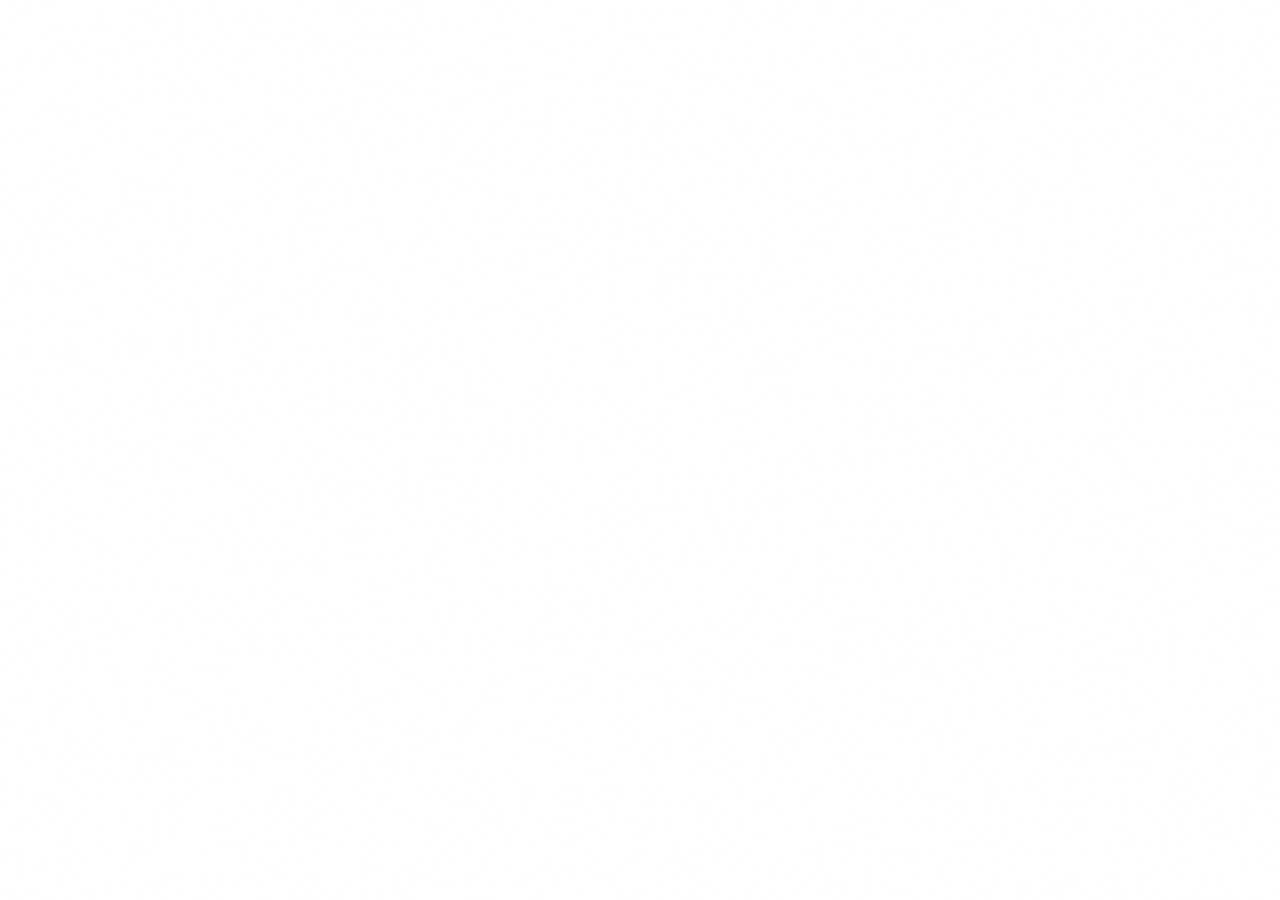
==== commit 09bbc2cb: "Socialne povezave: zamenjaj GitHub s Facebook - index.html: GitHub ikona/anchor -> Facebook (id=face" ====
--- a/admin/index.html
+++ b/admin/index.html
@@ -7,12 +7,7 @@
   <meta name="robots" content="noindex,nofollow">
 
   <!-- Styles -->
-  <link rel="preconnect" href="https://fonts.googleapis.com">
-  <link rel="preconnect" href="https://fonts.gstatic.com" crossorigin>
-  <link rel="stylesheet" href="https://fonts.googleapis.com/css2?family=Fraunces:opsz,wght@9..144,500;9..144,600;9..144,700&family=Inter:wght@400;500;600;700&display=swap">
-  <link rel="stylesheet" href="/css/tokens.css">
   <link rel="stylesheet" href="/css/style.css">
-  <link rel="stylesheet" href="https://cdn.jsdelivr.net/npm/quill@1.3.7/dist/quill.snow.css">
 
   <!-- Supabase CDN -->
   <script src="https://cdn.jsdelivr.net/npm/@supabase/supabase-js@2"></script>
@@ -59,10 +54,7 @@
   <!-- ── Stranska plošča ──────────────────────────────────── -->
   <aside class="sidebar glass" id="sidebar" role="navigation" aria-label="Admin navigacija">
     <div class="sidebar-header">
-      <div class="sidebar-header-row">
-        <div class="sidebar-logo">EPO.SI</div>
-        <button class="sidebar-close-btn" id="sidebarClose" type="button" aria-label="Zapri navigacijo">✕</button>
-      </div>
+      <div class="sidebar-logo">EPO.SI</div>
       <div class="sidebar-role">Skrbniška plošča</div>
     </div>
 
@@ -82,18 +74,12 @@
       <button class="sidebar-link" data-section="projects" role="listitem">
         <span class="icon">💼</span> Projekti
       </button>
-      <button class="sidebar-link" data-section="blog" role="listitem">
-        <span class="icon">📝</span> Blog
-      </button>
       <button class="sidebar-link" data-section="customers" role="listitem">
         <span class="icon">👥</span> Stranke
       </button>
       <button class="sidebar-link" data-section="messages" role="listitem">
         <span class="icon">💬</span> Sporočila
         <span class="sidebar-badge" id="msgBadge" style="display:none">0</span>
-      </button>
-      <button class="sidebar-link" data-section="content" role="listitem">
-        <span class="icon">📣</span> Objave
       </button>
       <button class="sidebar-link" data-section="settings" role="listitem">
         <span class="icon">🔧</span> Nastavitve
@@ -126,75 +112,29 @@
       <div class="admin-section active" id="section-dashboard">
         <div class="stats-grid">
           <div class="admin-stat-card glass">
-            <div class="admin-stat-number" id="dashViews30">—</div>
-            <div class="admin-stat-label">Obiski (30 dni)</div>
+            <div class="admin-stat-number" id="dashProjects">—</div>
+            <div class="admin-stat-label">Skupaj projektov</div>
           </div>
           <div class="admin-stat-card glass">
-            <div class="admin-stat-number" id="dashUniques30">—</div>
-            <div class="admin-stat-label">Unikatni obiskovalci (30 dni)</div>
-          </div>
-          <div class="admin-stat-card glass">
-            <div class="admin-stat-number" id="dashInquiries">—</div>
-            <div class="admin-stat-label">Povpraševanja (skupaj)</div>
+            <div class="admin-stat-number" id="dashMessages">—</div>
+            <div class="admin-stat-label">Skupaj sporočil</div>
           </div>
           <div class="admin-stat-card glass">
             <div class="admin-stat-number" id="dashUnread">—</div>
             <div class="admin-stat-label">Neprebrana sporočila</div>
           </div>
           <div class="admin-stat-card glass">
-            <div class="admin-stat-number" id="dashQuotesSent">—</div>
-            <div class="admin-stat-label">Poslane ponudbe</div>
-          </div>
-          <div class="admin-stat-card glass">
-            <div class="admin-stat-number" id="dashQuotesRealized">—</div>
-            <div class="admin-stat-label">Realizirane ponudbe</div>
-          </div>
-          <div class="admin-stat-card glass">
-            <div class="admin-stat-number" id="dashRealizedValue">—</div>
-            <div class="admin-stat-label">Realizirana vrednost</div>
-          </div>
-          <div class="admin-stat-card glass">
-            <div class="admin-stat-number" id="dashConvReal">—</div>
-            <div class="admin-stat-label">Konverzija ponudba → realizirana</div>
-          </div>
-        </div>
-
-        <div class="admin-card glass">
-          <div class="admin-card-title">Lijak konverzije</div>
-          <div class="funnel-row">
-            <div class="funnel-step">
-              <div class="funnel-num" id="funnelInquiries">—</div>
-              <div class="funnel-lbl">Povpraševanja</div>
-            </div>
-            <div class="funnel-arrow" id="funnelConv1">→</div>
-            <div class="funnel-step">
-              <div class="funnel-num" id="funnelQuotes">—</div>
-              <div class="funnel-lbl">Poslane ponudbe</div>
-            </div>
-            <div class="funnel-arrow" id="funnelConv2">→</div>
-            <div class="funnel-step">
-              <div class="funnel-num" id="funnelRealized">—</div>
-              <div class="funnel-lbl">Realizirane</div>
-            </div>
-          </div>
-        </div>
-
-        <div class="admin-card glass">
-          <div class="admin-card-title">Obiski (zadnjih 30 dni)</div>
-          <div class="chart-bars" id="dashChart"></div>
-        </div>
-
-        <div class="admin-card glass">
-          <div class="admin-card-title">Viri obiska (30 dni)</div>
-          <div id="dashSources"></div>
+            <div class="admin-stat-number" id="dashUpdated">—</div>
+            <div class="admin-stat-label">Zadnja posodobitev</div>
+          </div>
         </div>
 
         <div class="admin-card glass">
           <div class="admin-card-title">Hitre akcije</div>
           <div style="display:flex;gap:1rem;flex-wrap:wrap">
-            <button class="btn btn-primary" onclick="navigateTo('customers')">Stranke &amp; ponudbe</button>
+            <button class="btn btn-primary" onclick="navigateTo('projects')">+ Dodaj projekt</button>
             <button class="btn btn-ghost"   onclick="navigateTo('messages')">Poglej sporočila</button>
-            <button class="btn btn-ghost"   onclick="navigateTo('projects')">+ Dodaj projekt</button>
+            <button class="btn btn-ghost"   onclick="navigateTo('settings')">Nastavitve strani</button>
           </div>
         </div>
       </div>
@@ -254,16 +194,16 @@
           <div class="image-upload-area">
             <input type="file" id="aboutImageFile" accept="image/*" aria-label="Naloži profilno sliko">
             <div class="image-upload-text">
-              <strong>Kliknite za nalaganje</strong><br>
+              <strong>Kliknite za nalaganje</strong> ali povlecite datoteko<br>
               <small>PNG, JPG, WebP — maks. 5 MB</small>
             </div>
           </div>
           <img id="aboutImagePreview" class="image-preview" src="" alt="Predogled slike" style="display:none">
         </div>
 
-        <!-- Bio + prednosti + statistike -->
-        <div class="admin-card glass">
-          <div class="admin-card-title">Bio, prednosti &amp; statistike</div>
+        <!-- Bio + spretnosti + statistike -->
+        <div class="admin-card glass">
+          <div class="admin-card-title">Bio, spretnosti &amp; statistike</div>
           <form class="admin-form" id="aboutForm">
             <div class="form-group">
               <label class="form-label" for="aboutBioInput">Bio</label>
@@ -271,9 +211,9 @@
             </div>
 
             <div class="form-group">
-              <label class="form-label">Prednosti (pritisnite Enter za dodajanje)</label>
+              <label class="form-label">Spretnosti (pritisnite Enter za dodajanje)</label>
               <div class="tags-input-wrap" id="skillTagsWrap">
-                <input class="tags-input" type="text" id="skillInput" placeholder="Dodajte prednost…" autocomplete="off">
+                <input class="tags-input" type="text" id="skillInput" placeholder="Dodajte spretnost…" autocomplete="off">
               </div>
             </div>
 
@@ -315,26 +255,6 @@
             <button class="btn btn-sm btn-primary" id="addProjectBtn">+ Dodaj projekt</button>
           </div>
           <div class="admin-projects-grid" id="adminProjectsGrid"></div>
-        </div>
-      </div>
-
-      <!-- ============================================================
-           RAZDELEK: Blog
-           ============================================================ -->
-      <div class="admin-section" id="section-blog">
-        <div class="admin-card glass">
-          <div class="admin-card-title" style="display:flex;align-items:center;justify-content:space-between;flex-wrap:wrap;gap:0.5rem">
-            Blog objave
-            <button class="btn btn-sm btn-primary" id="addBlogBtn">+ Nova objava</button>
-          </div>
-
-          <div class="content-pills" id="blogAdminFilters" style="margin-bottom:1rem">
-            <button class="content-pill active" data-status-filter="all" type="button">Vse</button>
-            <button class="content-pill" data-status-filter="published" type="button">Objavljeno</button>
-            <button class="content-pill" data-status-filter="draft" type="button">Osnutki</button>
-          </div>
-
-          <div class="admin-blog-list" id="adminBlogList"></div>
         </div>
       </div>
 
@@ -378,99 +298,9 @@
       </div>
 
       <!-- ============================================================
-           RAZDELEK: Objave (priprava vsebin za družbena omrežja)
-           ============================================================ -->
-      <div class="admin-section" id="section-content">
-
-        <!-- Generiraj eno objavo -->
-        <div class="admin-card glass">
-          <div class="admin-card-title">Generiraj objavo</div>
-          <p class="content-hint">Izberi tip vsebine, po želji dodaj temo, in ustvari objavo z umetno inteligenco.</p>
-
-          <label class="form-label">Tip vsebine</label>
-          <div id="contentPillars" class="content-pills"></div>
-
-          <div class="form-group" style="margin-top:1rem">
-            <label class="form-label" for="contentTopic">Tema (neobvezno)</label>
-            <input class="form-input" type="text" id="contentTopic" placeholder="npr. digitalni meni za picerijo">
-          </div>
-
-          <label class="form-label">Format slike</label>
-          <div id="contentFormats" class="content-pills" style="margin-bottom:1rem"></div>
-
-          <div style="display:flex;gap:0.75rem;flex-wrap:wrap">
-            <button class="btn btn-primary" id="contentGenerateBtn" type="button">Generiraj</button>
-            <button class="btn btn-ghost" id="contentAnotherBtn" type="button" style="display:none">Še ena različica</button>
-          </div>
-
-          <div id="contentGenError" class="content-error" style="display:none"></div>
-          <div id="contentResult" style="display:none;margin-top:1rem"></div>
-        </div>
-
-        <!-- 7-dnevni načrt -->
-        <div class="admin-card glass">
-          <div class="admin-card-title">7-dnevni načrt</div>
-          <p class="content-hint">En klik ustvari 7 raznolikih idej — vsak dan drug tip vsebine.</p>
-          <button class="btn btn-primary" id="contentWeekBtn" type="button">Ustvari načrt</button>
-          <div id="contentWeekError" class="content-error" style="display:none"></div>
-          <div id="contentWeekGrid" class="content-week-grid" style="margin-top:1rem"></div>
-        </div>
-
-        <!-- Knjižnica shranjenih objav -->
-        <div class="admin-card glass">
-          <div class="admin-card-title" style="display:flex;align-items:center;justify-content:space-between;flex-wrap:wrap;gap:0.5rem">
-            Knjižnica
-            <div style="display:flex;gap:0.4rem">
-              <button class="btn btn-sm btn-primary" id="contentViewList" type="button">Seznam</button>
-              <button class="btn btn-sm btn-ghost" id="contentViewCal" type="button">Koledar</button>
-            </div>
-          </div>
-
-          <!-- Filtri (seznam) -->
-          <div id="contentFilters" class="content-pills" style="margin-bottom:1rem">
-            <button class="content-pill active" data-filter="all" type="button">Vse</button>
-            <button class="content-pill" data-filter="idea" type="button">Ideje</button>
-            <button class="content-pill" data-filter="scheduled" type="button">Načrtovano</button>
-            <button class="content-pill" data-filter="posted" type="button">Objavljeno</button>
-          </div>
-
-          <div id="contentLibError" class="content-error" style="display:none"></div>
-          <div id="contentEmpty" style="display:none;color:var(--text-muted);text-align:center;padding:1.5rem">Ni shranjenih objav.</div>
-
-          <!-- Pogled: seznam -->
-          <div id="contentListView"></div>
-
-          <!-- Pogled: koledar -->
-          <div id="contentCalView" style="display:none">
-            <div style="display:flex;align-items:center;justify-content:space-between;gap:0.5rem;margin-bottom:1rem;flex-wrap:wrap">
-              <button class="btn btn-sm btn-ghost" id="contentCalPrev" type="button">← Prejšnji teden</button>
-              <div id="contentCalLabel" style="font-weight:600"></div>
-              <button class="btn btn-sm btn-ghost" id="contentCalNext" type="button">Naslednji teden →</button>
-            </div>
-            <div id="contentCalendar" class="content-calendar"></div>
-          </div>
-        </div>
-
-      </div>
-
-      <!-- ============================================================
            RAZDELEK: Nastavitve
            ============================================================ -->
       <div class="admin-section" id="section-settings">
-        <div class="admin-card glass">
-          <div class="admin-card-title">Logotip</div>
-          <p class="content-hint">Naloži sliko logotipa (PNG ali SVG s prosojnim ozadjem priporočeno). Če slike ni, se namesto nje prikaže besedilno ime spodaj.</p>
-          <div class="image-upload-area">
-            <input type="file" id="logoImageFile" accept="image/*" aria-label="Naloži logotip">
-            <div class="image-upload-text">
-              <strong>Kliknite za nalaganje</strong><br>
-              <small>PNG, SVG, WebP — maks. 5 MB</small>
-            </div>
-          </div>
-          <img id="logoImagePreview" class="image-preview logo-preview" src="" alt="Predogled logotipa" style="display:none">
-          <button type="button" class="btn btn-sm btn-ghost" id="removeLogoBtn" style="display:none;margin-top:0.75rem">Odstrani sliko (uporabi besedilo)</button>
-        </div>
-
         <div class="admin-card glass">
           <div class="admin-card-title">Nastavitve strani</div>
           <form class="admin-form" id="settingsForm">
@@ -614,7 +444,7 @@
         <div class="image-upload-area">
           <input type="file" id="projImageFile" accept="image/*" aria-label="Naloži sliko projekta">
           <div class="image-upload-text">
-            <strong>Kliknite za nalaganje</strong><br>
+            <strong>Kliknite za nalaganje</strong> ali povlecite datoteko<br>
             <small>PNG, JPG, WebP — maks. 5 MB</small>
           </div>
         </div>
@@ -661,119 +491,6 @@
       <div style="display:flex;gap:0.75rem;justify-content:flex-end">
         <button type="button" class="btn btn-ghost" onclick="closeModal('projectModal')">Prekliči</button>
         <button type="submit" class="btn btn-primary">Shrani projekt</button>
-      </div>
-    </form>
-  </div>
-</div>
-
-<!-- Modal za blog objavo -->
-<div class="modal-overlay" id="blogModal" role="dialog" aria-modal="true" aria-labelledby="blogModalTitle">
-  <div class="modal glass blog-modal">
-    <div class="modal-header">
-      <h2 class="modal-title" id="blogModalTitle">Nova objava</h2>
-      <button class="modal-close" onclick="closeModal('blogModal')" aria-label="Zapri">✕</button>
-    </div>
-    <form class="admin-form" id="blogForm">
-      <input type="hidden" id="blogId">
-      <input type="hidden" id="blogCoverUrl">
-
-      <div class="form-group">
-        <label class="form-label" for="blogTitle">Naslov *</label>
-        <input class="form-input" type="text" id="blogTitle" placeholder="Naslov novice…" required>
-      </div>
-
-      <div class="form-group">
-        <label class="form-label" for="blogSlug">Povezava (slug)</label>
-        <div class="slug-field-wrap">
-          <span class="slug-field-prefix">/blog-post.html?slug=</span>
-          <input type="text" id="blogSlug" placeholder="naslov-novice" autocomplete="off">
-        </div>
-      </div>
-
-      <div class="form-group">
-        <label class="form-label">Naslovna slika</label>
-        <div class="image-upload-area">
-          <input type="file" id="blogCoverFile" accept="image/*" aria-label="Naloži naslovno sliko">
-          <div class="image-upload-text">
-            <strong>Kliknite za nalaganje</strong><br>
-            <small>PNG, JPG, WebP — maks. 5 MB</small>
-          </div>
-        </div>
-        <img id="blogCoverPreview" class="image-preview" src="" alt="Predogled naslovne slike" style="display:none">
-      </div>
-
-      <div class="form-group">
-        <label class="form-label" for="blogExcerpt">Kratek opis (izvleček)</label>
-        <textarea class="form-textarea" id="blogExcerpt" placeholder="Kratek povzetek, ki se prikaže na kartici in v iskalnikih…" style="height:80px" maxlength="220"></textarea>
-        <div class="char-counter" id="blogExcerptCounter">0 / 220</div>
-      </div>
-
-      <div class="form-row">
-        <div class="form-group">
-          <label class="form-label" for="blogCategory">Kategorija</label>
-          <input class="form-input" type="text" id="blogCategory" list="blogCategoryList" placeholder="npr. Spletni razvoj">
-          <datalist id="blogCategoryList"></datalist>
-        </div>
-        <div class="form-group">
-          <label class="form-label" for="blogAuthor">Avtor</label>
-          <input class="form-input" type="text" id="blogAuthor" placeholder="EPO.SI">
-        </div>
-      </div>
-
-      <div class="form-group">
-        <label class="form-label">Oznake (pritisnite Enter za dodajanje)</label>
-        <div class="tags-input-wrap" id="blogTagsWrap">
-          <input class="tags-input" type="text" id="blogTagInput" placeholder="Dodajte oznako…" autocomplete="off">
-        </div>
-      </div>
-
-      <div class="form-group">
-        <label class="form-label">Vsebina</label>
-        <div class="quill-wrap">
-          <div id="blogQuillEditor"></div>
-        </div>
-      </div>
-
-      <hr style="border-color:var(--border);margin:0.5rem 0">
-
-      <div class="form-row">
-        <div class="form-group">
-          <label class="form-label" for="blogSeoTitle">SEO naslov (neobvezno)</label>
-          <input class="form-input" type="text" id="blogSeoTitle" placeholder="Privzeto: naslov novice">
-        </div>
-        <div class="form-group">
-          <label class="form-label" for="blogSeoDesc">SEO opis (neobvezno)</label>
-          <input class="form-input" type="text" id="blogSeoDesc" placeholder="Privzeto: kratek opis">
-        </div>
-      </div>
-
-      <div class="form-row">
-        <div class="form-group">
-          <label class="form-label" for="blogStatus">Status</label>
-          <select class="form-input" id="blogStatus">
-            <option value="draft">Osnutek</option>
-            <option value="published">Objavljeno</option>
-          </select>
-        </div>
-        <div class="form-group">
-          <label class="form-label" for="blogPublishedAt">Datum objave</label>
-          <input class="form-input" type="datetime-local" id="blogPublishedAt">
-        </div>
-      </div>
-
-      <div class="form-group">
-        <div class="toggle-wrap">
-          <label class="toggle" for="blogFeatured" aria-label="Izpostavljena novica">
-            <input type="checkbox" id="blogFeatured">
-            <span class="toggle-slider"></span>
-          </label>
-          <span class="form-label" style="margin:0">Izpostavljena novica (prikaz na vrhu bloga)</span>
-        </div>
-      </div>
-
-      <div style="display:flex;gap:0.75rem;justify-content:flex-end">
-        <button type="button" class="btn btn-ghost" onclick="closeModal('blogModal')">Prekliči</button>
-        <button type="submit" class="btn btn-primary">Shrani objavo</button>
       </div>
     </form>
   </div>
@@ -940,83 +657,6 @@
   </div>
 </div>
 
-<!-- Modal za shranjevanje generirane objave -->
-<div class="modal-overlay" id="postSaveModal" role="dialog" aria-modal="true" aria-labelledby="postSaveModalTitle">
-  <div class="modal glass">
-    <div class="modal-header">
-      <h2 class="modal-title" id="postSaveModalTitle">Shrani objavo</h2>
-      <button class="modal-close" onclick="closeModal('postSaveModal')" aria-label="Zapri">✕</button>
-    </div>
-    <form class="admin-form" id="postSaveForm">
-      <div class="form-row">
-        <div class="form-group">
-          <label class="form-label" for="postSaveStatus">Status</label>
-          <select class="form-input" id="postSaveStatus">
-            <option value="idea">Ideja</option>
-            <option value="scheduled">Načrtovano</option>
-            <option value="posted">Objavljeno</option>
-          </select>
-        </div>
-        <div class="form-group">
-          <label class="form-label" for="postSaveDate">Datum objave</label>
-          <input class="form-input" type="date" id="postSaveDate">
-        </div>
-      </div>
-      <div style="display:flex;gap:0.75rem;justify-content:flex-end">
-        <button type="button" class="btn btn-ghost" onclick="closeModal('postSaveModal')">Prekliči</button>
-        <button type="submit" class="btn btn-primary">Shrani</button>
-      </div>
-    </form>
-  </div>
-</div>
-
-<!-- Modal za urejanje objave -->
-<div class="modal-overlay" id="postEditModal" role="dialog" aria-modal="true" aria-labelledby="postEditModalTitle">
-  <div class="modal glass">
-    <div class="modal-header">
-      <h2 class="modal-title" id="postEditModalTitle">Uredi objavo</h2>
-      <button class="modal-close" onclick="closeModal('postEditModal')" aria-label="Zapri">✕</button>
-    </div>
-    <form class="admin-form" id="postEditForm">
-      <input type="hidden" id="postEditId">
-      <div class="form-group">
-        <label class="form-label" for="postEditHook">Kljuka</label>
-        <input class="form-input" type="text" id="postEditHook">
-      </div>
-      <div class="form-group">
-        <label class="form-label" for="postEditCaption">Besedilo</label>
-        <textarea class="form-textarea" id="postEditCaption" style="height:140px"></textarea>
-      </div>
-      <div class="form-group">
-        <label class="form-label" for="postEditHashtags">Hashtagi (ločeni z vejico, brez #)</label>
-        <input class="form-input" type="text" id="postEditHashtags">
-      </div>
-      <div class="form-group">
-        <label class="form-label" for="postEditImageBrief">Ideja za vizual</label>
-        <textarea class="form-textarea" id="postEditImageBrief" style="height:70px"></textarea>
-      </div>
-      <div class="form-row">
-        <div class="form-group">
-          <label class="form-label" for="postEditStatus">Status</label>
-          <select class="form-input" id="postEditStatus">
-            <option value="idea">Ideja</option>
-            <option value="scheduled">Načrtovano</option>
-            <option value="posted">Objavljeno</option>
-          </select>
-        </div>
-        <div class="form-group">
-          <label class="form-label" for="postEditDate">Datum objave</label>
-          <input class="form-input" type="date" id="postEditDate">
-        </div>
-      </div>
-      <div style="display:flex;gap:0.75rem;justify-content:flex-end">
-        <button type="button" class="btn btn-ghost" onclick="closeModal('postEditModal')">Prekliči</button>
-        <button type="submit" class="btn btn-primary">Shrani spremembe</button>
-      </div>
-    </form>
-  </div>
-</div>
-
 <!-- Skriti predloga za izris ponudbe v PDF (izven zaslona) -->
 <div id="quotePdfTemplate" aria-hidden="true" style="position:fixed;left:-10000px;top:0;width:794px;background:#fff"></div>
 
@@ -1025,7 +665,6 @@
      ================================================================ -->
 <script src="https://cdn.jsdelivr.net/npm/jspdf@2.5.1/dist/jspdf.umd.min.js"></script>
 <script src="https://cdn.jsdelivr.net/npm/html2canvas@1.4.1/dist/html2canvas.min.js"></script>
-<script src="https://cdn.jsdelivr.net/npm/quill@1.3.7/dist/quill.min.js"></script>
 <script src="/js/supabase-config.js"></script>
 <script src="/js/admin.js"></script>
 
--- a/css/style.css
+++ b/css/style.css
@@ -65,6 +65,8 @@
 .gradient-text {
   color: var(--accent);
 }
+
+.hidden { display: none !important; }
 
 .glass {
   background: var(--surface);
@@ -387,7 +389,7 @@
   line-height: var(--leading-tight);
   margin-bottom: var(--space-5);
   padding-bottom: 0.12em;
-  max-width: 800px;
+  max-width: 900px;
 }
 
 .hero-sub {
@@ -3197,3 +3199,569 @@
   .admin-blog-item { flex-wrap: wrap; }
   .admin-blog-actions { flex: 1 0 100%; justify-content: flex-end; }
 }
+
+/* ================================================================
+   DEMO OVERVIEW (/demo) — pregled demo lokalov (cenik sistem)
+   ================================================================ */
+.demo-topbar {
+  min-height: 64px;
+  border-bottom: 1px solid var(--border);
+  display: flex;
+  align-items: center;
+  flex-wrap: wrap;
+  padding: 1rem 2rem;
+  gap: 1rem;
+  background: var(--scrim);
+  backdrop-filter: blur(12px);
+  position: sticky;
+  top: 0;
+  z-index: 10;
+}
+
+.demo-topbar-title {
+  font-size: var(--text-base);
+  font-weight: var(--weight-bold);
+  white-space: nowrap;
+}
+
+.demo-search {
+  flex: 1;
+  min-width: 180px;
+  max-width: 360px;
+}
+
+.demo-content {
+  padding: 2rem;
+  max-width: var(--container-max);
+  margin-inline: auto;
+}
+
+.demo-intro {
+  color: var(--text-muted);
+  font-size: var(--text-sm);
+  max-width: 720px;
+  margin-bottom: 1.75rem;
+}
+.demo-intro code {
+  background: var(--overlay-08);
+  padding: 0.15em 0.4em;
+  border-radius: 4px;
+  font-size: 0.9em;
+}
+
+.demo-loading {
+  display: flex;
+  align-items: center;
+  gap: 0.6rem;
+  color: var(--text-muted);
+  font-size: var(--text-sm);
+  padding: 2rem 0;
+}
+
+.demo-empty {
+  text-align: center;
+  padding: 3rem 1rem;
+  color: var(--text-muted);
+}
+.demo-empty-sub { font-size: var(--text-sm); color: var(--text-subtle); margin-top: 0.5rem; }
+
+.demo-grid {
+  display: grid;
+  grid-template-columns: repeat(auto-fill, minmax(280px, 1fr));
+  gap: 1.25rem;
+}
+
+.demo-card {
+  border-radius: var(--radius-lg);
+  padding: 1.25rem;
+  display: flex;
+  flex-direction: column;
+  gap: 0.75rem;
+}
+
+.demo-card-head {
+  display: flex;
+  align-items: center;
+  gap: 0.75rem;
+}
+
+.demo-card-logo {
+  width: 44px;
+  height: 44px;
+  border-radius: 12px;
+  object-fit: cover;
+  border: 1px solid var(--border);
+  flex-shrink: 0;
+}
+.demo-card-logo-dot {
+  display: flex;
+  align-items: center;
+  justify-content: center;
+  color: var(--on-accent);
+  font-weight: var(--weight-bold);
+  font-family: var(--font-heading);
+}
+
+.demo-card-name {
+  font-weight: var(--weight-bold);
+  font-size: var(--text-md);
+  line-height: 1.25;
+}
+
+.demo-card-slug {
+  color: var(--text-subtle);
+  font-size: var(--text-xs);
+}
+
+.demo-card-meta {
+  color: var(--text-muted);
+  font-size: var(--text-xs);
+}
+
+.demo-card-link {
+  color: var(--text-subtle);
+  font-size: var(--text-xs);
+  overflow: hidden;
+  text-overflow: ellipsis;
+  white-space: nowrap;
+  background: var(--overlay-04);
+  border: 1px solid var(--border);
+  border-radius: var(--radius-sm);
+  padding: 0.5rem 0.7rem;
+}
+
+.demo-card-actions {
+  display: flex;
+  gap: 0.5rem;
+  flex-wrap: wrap;
+}
+
+.demo-qr-wrap {
+  display: flex;
+  flex-direction: column;
+  align-items: center;
+  gap: 0.6rem;
+  padding-top: 0.5rem;
+  border-top: 1px solid var(--border);
+}
+
+/* Nov demo — obrazec za kategorije/izdelke */
+.cat-builder {
+  display: flex;
+  flex-direction: column;
+  gap: 0.75rem;
+  margin-bottom: 0.75rem;
+}
+
+.cat-builder-row {
+  border: 1px solid var(--border);
+  border-radius: var(--radius-sm);
+  padding: 0.75rem;
+  background: var(--overlay-02);
+}
+
+.cat-builder-head {
+  display: grid;
+  grid-template-columns: 1fr 70px 40px;
+  gap: 0.5rem;
+  margin-bottom: 0.6rem;
+}
+
+.item-builder-list {
+  display: flex;
+  flex-direction: column;
+  gap: 0.5rem;
+  margin-bottom: 0.5rem;
+}
+
+.item-builder-row {
+  display: grid;
+  grid-template-columns: 1fr 100px 40px;
+  gap: 0.5rem;
+}
+
+.cat-builder-row .form-input,
+.item-builder-row .form-input {
+  min-height: 38px;
+  padding: 0.5rem 0.7rem;
+  font-size: var(--text-sm);
+}
+
+.demo-field-hint {
+  font-size: var(--text-xs);
+  color: var(--text-subtle);
+  margin-top: 0.3rem;
+}
+
+/* ================================================================
+   HERO — GRID (besedilo + živ demo e-cenika)
+   ================================================================ */
+.hero-grid {
+  position: relative;
+  z-index: 1;
+  display: grid;
+  grid-template-columns: 1.15fr 0.85fr;
+  gap: var(--space-8);
+  align-items: center;
+}
+
+/* Mehka svetla lisa, ki sledi kurzorju po hero ozadju — samo desktop (JS jo aktivira) */
+.hero-cursor-glow {
+  position: absolute;
+  z-index: 0;
+  width: 480px;
+  height: 480px;
+  border-radius: 50%;
+  background: radial-gradient(circle, var(--accent-12) 0%, transparent 70%);
+  transform: translate(-50%, -50%);
+  opacity: 0;
+  pointer-events: none;
+  transition: opacity var(--duration-slow) var(--ease);
+  will-change: transform, opacity;
+}
+.hero-cursor-glow.active { opacity: 1; }
+
+/* ── Živ interaktiven e-cenik ──────────────────────────────────── */
+.hero-demo {
+  position: relative;
+  z-index: 1;
+  padding: var(--space-6);
+  border-radius: var(--radius-lg);
+  box-shadow: var(--shadow-md);
+  min-height: 420px;
+}
+
+.hero-demo-badge {
+  display: inline-flex;
+  align-items: center;
+  gap: 0.4rem;
+  font-size: var(--text-xs);
+  font-weight: var(--weight-semibold);
+  letter-spacing: var(--tracking-wide);
+  text-transform: uppercase;
+  color: var(--accent);
+  margin-bottom: 0.75rem;
+}
+
+.hero-demo-lead {
+  font-size: var(--text-sm);
+  color: var(--text-muted);
+  line-height: var(--leading-normal);
+  margin-bottom: 1.5rem;
+}
+
+.hero-demo-items {
+  display: flex;
+  flex-direction: column;
+  gap: 0.75rem;
+  margin-bottom: 1.5rem;
+}
+
+.hero-demo-item {
+  display: flex;
+  align-items: center;
+  justify-content: space-between;
+  gap: 0.75rem;
+  padding: 0.75rem 0.9rem;
+  background: var(--overlay-02);
+  border: 1px solid var(--border);
+  border-radius: var(--radius-sm);
+}
+
+.hero-demo-item-info {
+  display: flex;
+  flex-direction: column;
+  gap: 0.15rem;
+  min-width: 0;
+}
+
+.hero-demo-item-name {
+  font-weight: var(--weight-semibold);
+  font-size: var(--text-sm);
+}
+
+.hero-demo-item-price {
+  font-size: var(--text-xs);
+  color: var(--text-subtle);
+}
+
+.hero-demo-qty {
+  display: flex;
+  align-items: center;
+  gap: 0.65rem;
+  flex-shrink: 0;
+}
+
+.hero-demo-qty-btn {
+  width: 36px;
+  height: 36px;
+  border-radius: var(--radius-full);
+  border: 1px solid var(--border-strong);
+  background: var(--overlay-04);
+  color: var(--text);
+  font-size: var(--text-md);
+  font-weight: var(--weight-semibold);
+  line-height: 1;
+  display: flex;
+  align-items: center;
+  justify-content: center;
+  transition: border-color var(--duration-fast) var(--ease), color var(--duration-fast) var(--ease), transform var(--duration-fast) var(--ease), background var(--duration-fast) var(--ease);
+  touch-action: manipulation;
+}
+
+.hero-demo-qty-btn:hover {
+  border-color: var(--accent);
+  color: var(--accent);
+  background: var(--accent-08);
+}
+
+.hero-demo-qty-btn:active { transform: scale(0.9); }
+
+.hero-demo-qty-value {
+  min-width: 1.4em;
+  text-align: center;
+  font-weight: var(--weight-semibold);
+  font-variant-numeric: tabular-nums;
+}
+
+.hero-demo-total {
+  display: flex;
+  align-items: center;
+  justify-content: space-between;
+  gap: 0.75rem;
+  padding-top: 1.25rem;
+  border-top: 1px solid var(--border);
+}
+
+.hero-demo-total-label {
+  font-size: var(--text-sm);
+  color: var(--text-muted);
+  text-transform: uppercase;
+  letter-spacing: var(--tracking-wide);
+}
+
+.hero-demo-total-amount {
+  font-family: var(--font-heading);
+  font-size: var(--text-xl);
+  font-weight: var(--weight-bold);
+  color: var(--accent);
+  font-variant-numeric: tabular-nums;
+}
+
+.hero-demo-total-amount.bump { animation: heroDemoBump var(--duration-base) var(--ease); }
+
+@keyframes heroDemoBump {
+  0%   { transform: scale(1);    opacity: 0.7; }
+  50%  { transform: scale(1.08); opacity: 1; }
+  100% { transform: scale(1);    opacity: 1; }
+}
+
+.hero-demo-hint {
+  margin-top: 0.85rem;
+  font-size: var(--text-xs);
+  color: var(--text-subtle);
+  text-align: center;
+}
+
+/* ── Magnetni gumb (samo desktop, aktivira JS) ─────────────────── */
+.magnetic-wrap {
+  display: inline-flex;
+}
+.magnetic-wrap .btn {
+  transition: transform var(--duration-fast) var(--ease), box-shadow var(--duration-base) var(--ease), border-color var(--duration-base) var(--ease), color var(--duration-base) var(--ease);
+}
+
+/* ================================================================
+   KALKULATOR PRIHRANKOV
+   ================================================================ */
+.savings {
+  padding: var(--space-10) 0;
+}
+
+.savings-card {
+  display: grid;
+  grid-template-columns: 1.3fr 1fr;
+  gap: var(--space-7);
+  padding: var(--space-6);
+  border-radius: var(--radius-lg);
+}
+
+.savings-inputs {
+  display: flex;
+  flex-direction: column;
+  gap: 1.5rem;
+}
+
+.savings-field-head {
+  display: flex;
+  align-items: baseline;
+  justify-content: space-between;
+  gap: 1rem;
+  margin-bottom: 0.6rem;
+}
+
+.savings-field-head label {
+  font-size: var(--text-sm);
+  font-weight: var(--weight-medium);
+  color: var(--text);
+}
+
+.savings-field-note {
+  color: var(--text-subtle);
+  font-weight: var(--weight-regular);
+}
+
+.savings-num {
+  width: 84px;
+  min-height: 38px;
+  padding: 0.4rem 0.6rem;
+  background: var(--overlay-04);
+  border: 1px solid var(--border);
+  border-radius: var(--radius-sm);
+  color: var(--text);
+  font-family: inherit;
+  font-size: var(--text-sm);
+  font-weight: var(--weight-semibold);
+  text-align: right;
+  flex-shrink: 0;
+  transition: border-color var(--duration-base) var(--ease), box-shadow var(--duration-base) var(--ease);
+}
+
+.savings-num:focus {
+  outline: none;
+  border-color: var(--accent);
+  box-shadow: 0 0 0 3px var(--accent-12);
+}
+
+.savings-range {
+  -webkit-appearance: none;
+  appearance: none;
+  width: 100%;
+  height: 6px;
+  border-radius: var(--radius-full);
+  background: var(--overlay-08);
+  outline: none;
+  cursor: pointer;
+}
+
+.savings-range::-webkit-slider-thumb {
+  -webkit-appearance: none;
+  appearance: none;
+  width: 20px;
+  height: 20px;
+  border-radius: 50%;
+  background: var(--accent);
+  border: 3px solid var(--on-accent);
+  box-shadow: 0 2px 6px var(--accent-soft);
+  cursor: pointer;
+  transition: transform var(--duration-fast) var(--ease);
+}
+.savings-range::-webkit-slider-thumb:hover { transform: scale(1.1); }
+
+.savings-range::-moz-range-thumb {
+  width: 20px;
+  height: 20px;
+  border-radius: 50%;
+  background: var(--accent);
+  border: 3px solid var(--on-accent);
+  box-shadow: 0 2px 6px var(--accent-soft);
+  cursor: pointer;
+}
+
+.savings-range::-moz-range-track {
+  height: 6px;
+  border-radius: var(--radius-full);
+  background: var(--overlay-08);
+}
+
+.savings-result {
+  display: flex;
+  flex-direction: column;
+  padding: var(--space-5);
+  background: var(--overlay-02);
+  border: 1px solid var(--border);
+  border-radius: var(--radius-lg);
+  text-align: center;
+  align-items: center;
+  justify-content: center;
+}
+
+.savings-result-label {
+  font-size: var(--text-xs);
+  font-weight: var(--weight-semibold);
+  letter-spacing: var(--tracking-wide);
+  text-transform: uppercase;
+  color: var(--text-muted);
+  margin-bottom: 0.5rem;
+}
+
+.savings-result-amount {
+  font-family: var(--font-heading);
+  font-size: var(--text-3xl);
+  font-weight: var(--weight-bold);
+  color: var(--accent);
+  font-variant-numeric: tabular-nums;
+  margin-bottom: 0.5rem;
+}
+
+.savings-result-amount.bump { animation: heroDemoBump var(--duration-base) var(--ease); }
+
+.savings-result-approx {
+  font-size: var(--text-xs);
+  color: var(--text-subtle);
+  margin-bottom: 1rem;
+}
+
+.savings-result-time {
+  display: flex;
+  align-items: center;
+  gap: 0.5rem;
+  font-size: var(--text-sm);
+  color: var(--text-muted);
+  line-height: 1.5;
+  margin-bottom: 1.5rem;
+  text-align: left;
+}
+.savings-result-time svg { color: var(--accent); flex-shrink: 0; }
+
+.savings-cta { width: 100%; }
+
+/* ================================================================
+   SCROLL-REVEAL — stagger med elementi iste sekcije
+   ================================================================ */
+.services-grid .reveal:nth-child(2) { transition-delay: 90ms; }
+.services-grid .reveal:nth-child(3) { transition-delay: 180ms; }
+.services-grid .reveal:nth-child(4) { transition-delay: 270ms; }
+
+.pricing-grid .reveal:nth-child(2) { transition-delay: 90ms; }
+.pricing-grid .reveal:nth-child(3) { transition-delay: 180ms; }
+
+.faq-list .reveal:nth-child(2) { transition-delay: 90ms; }
+.faq-list .reveal:nth-child(3) { transition-delay: 180ms; }
+.faq-list .reveal:nth-child(4) { transition-delay: 270ms; }
+.faq-list .reveal:nth-child(5) { transition-delay: 360ms; }
+
+/* ================================================================
+   RESPONSIVE — hero demo, kalkulator prihrankov
+   ================================================================ */
+@media (max-width: 1024px) {
+  .hero-grid { grid-template-columns: 1fr; gap: var(--space-6); }
+  .hero-content { padding-bottom: 0; }
+  .hero-ctas { margin-bottom: 0; }
+  .hero-demo { max-width: 480px; margin-inline: auto; width: 100%; }
+  .savings-card { grid-template-columns: 1fr; }
+  .savings-result { margin-top: 0.5rem; }
+}
+
+@media (max-width: 768px) {
+  .hero-cursor-glow { display: none; }
+  .savings { padding: var(--space-8) 0; }
+  .savings-card { padding: var(--space-5); gap: var(--space-6); }
+}
+
+@media (max-width: 480px) {
+  .hero-demo { padding: var(--space-5); min-height: 0; }
+  .hero-demo-item { flex-wrap: wrap; }
+  .savings-field-head { flex-direction: column; align-items: flex-start; gap: 0.4rem; }
+  .savings-num { width: 100%; text-align: left; }
+}
